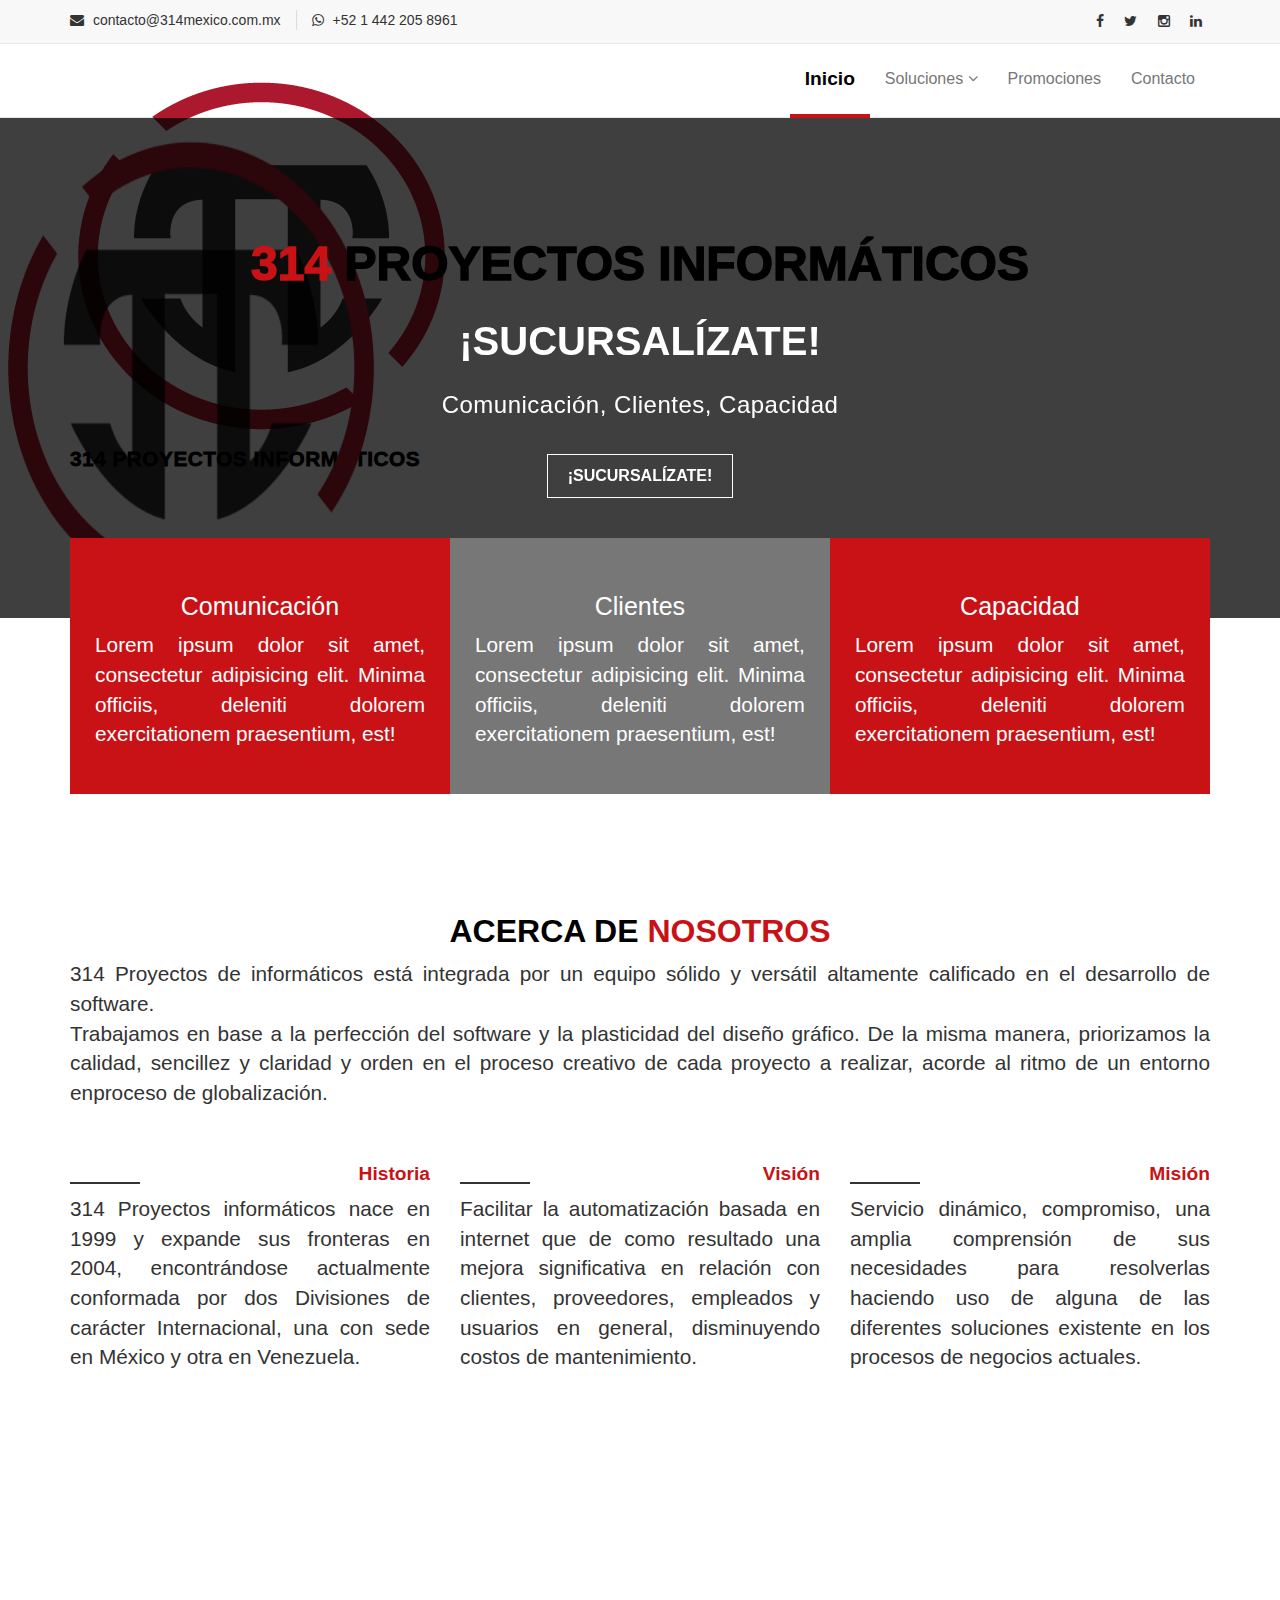
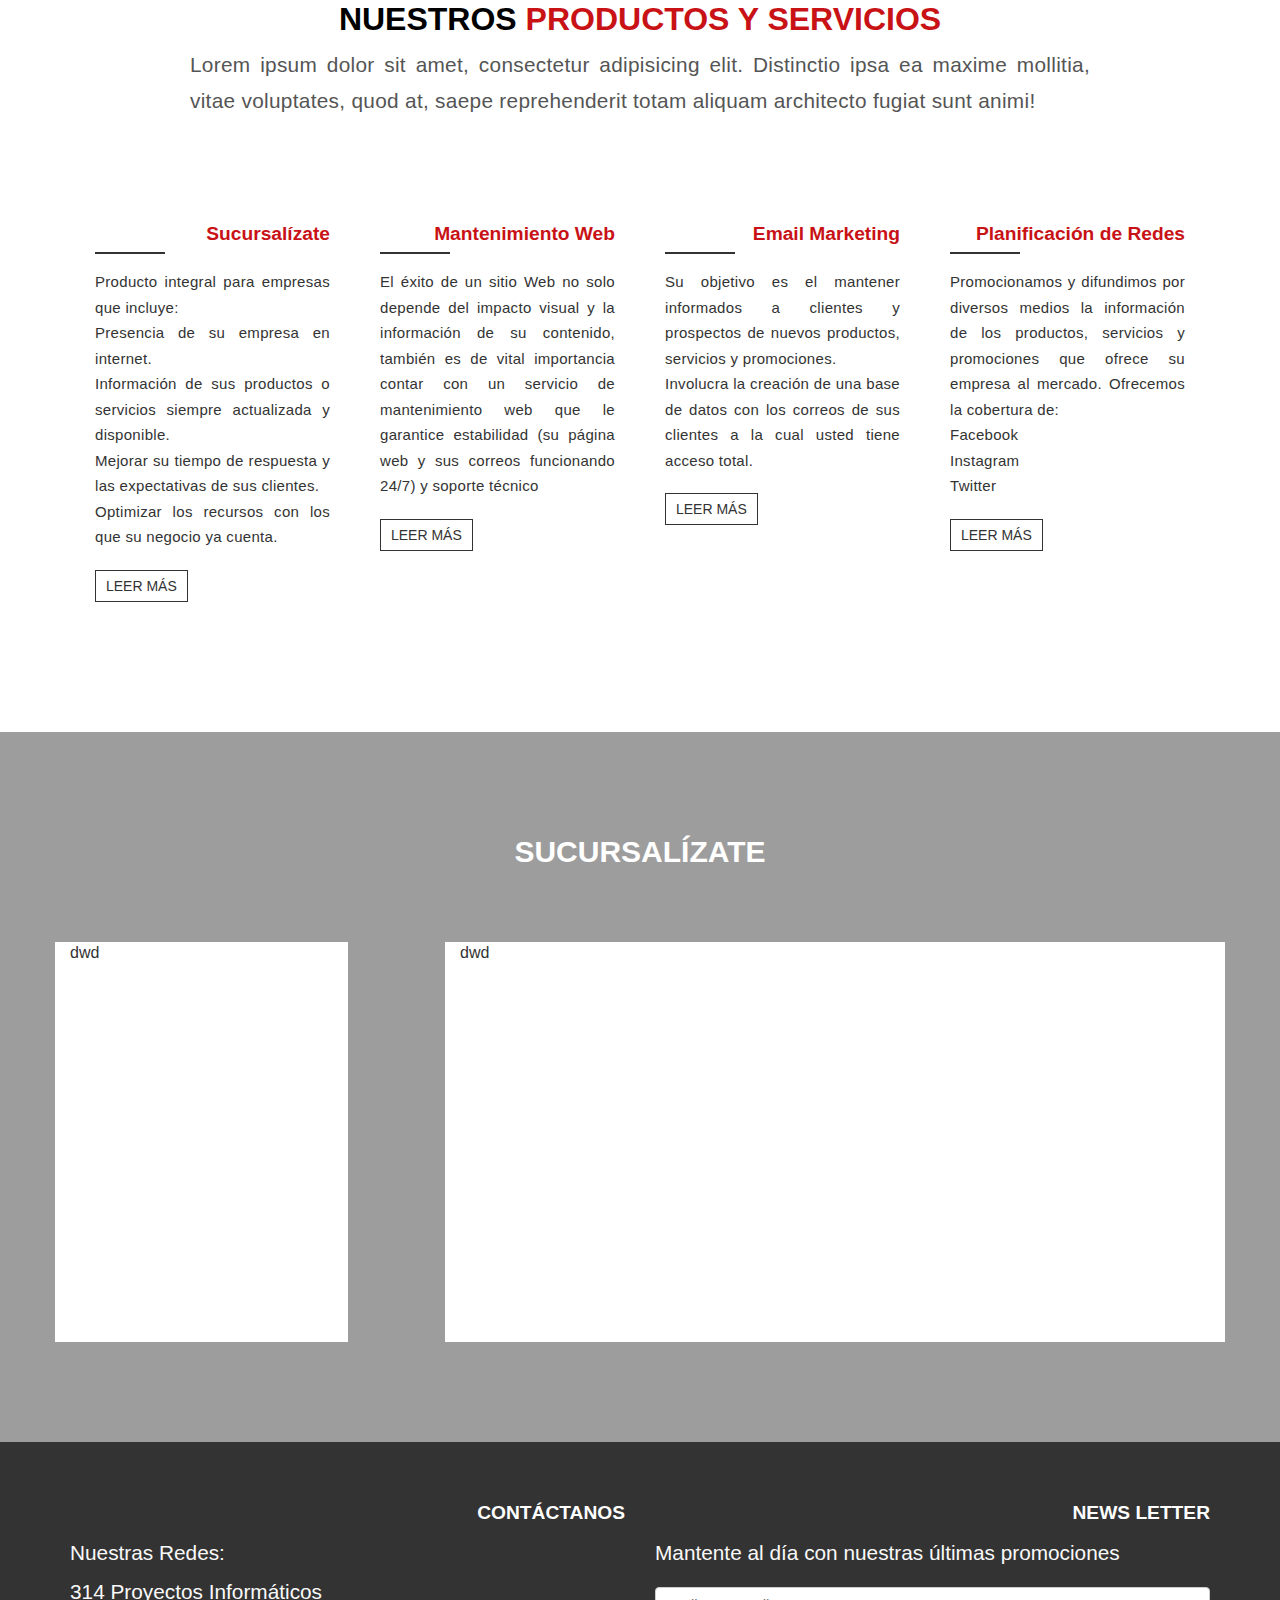
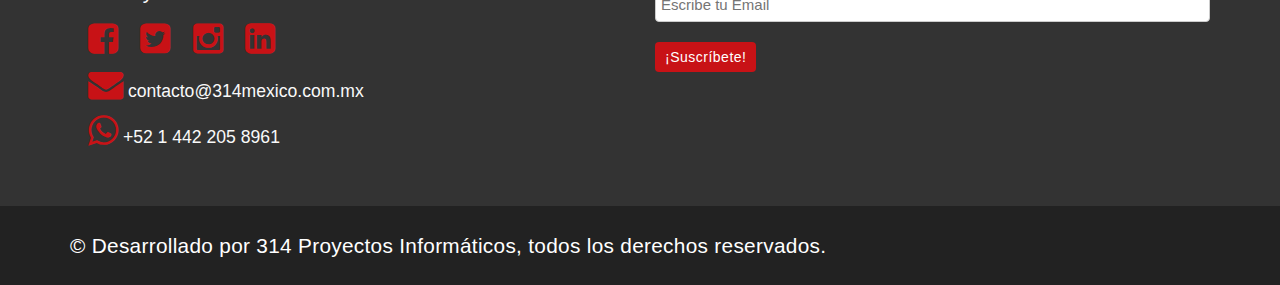
==== index.html @ fdbaba3a "cambios footer, menu, iconos, contacto, etc., Sofia" ====
<!DOCTYPE html>
<html lang="es">

<head>
  <meta charset="utf-8">
  <meta http-equiv="X-UA-Compatible" content="IE=edge">
  <meta name="viewport" content="width=device-width, initial-scale=1">
  <title>314 | Proyectos Informáticos</title>

  <!-- <link href="assets/css/normaliza.css" rel="stylesheet">-->
  <!-- Favicon -->
  <link rel="shortcut icon" href="assets/img/Logo.png" type="image/x-icon">

  <!-- Font awesome -->
  <link href="assets/css/font-awesome.css" rel="stylesheet">
  <!-- Bootstrap -->
  <link href="assets/css/bootstrap.css" rel="stylesheet">
  <!-- Slick slider -->
  <link rel="stylesheet" type="text/css" href="assets/css/slick.css">
  <!-- Fancybox slider -->
  <link rel="stylesheet" href="assets/css/jquery.fancybox.css" type="text/css" media="screen" />
  <!-- Theme color -->
  <link id="switcher" href="assets/css/theme-color/default-theme.css" rel="stylesheet">

  <!-- Main style sheet -->
  <link href="assets/css/style.css" rel="stylesheet">


  <!-- custom style sheet -->
  <link href="assets/css/custom.css" rel="stylesheet">



  <!-- Google Fonts -->
  <!-- <link href='https://fonts.googleapis.com/css?family=Montserrat:400,700' rel='stylesheet' type='text/css'>
  <link href='https://fonts.googleapis.com/css?family=Roboto:400,400italic,300,300italic,500,700' rel='stylesheet'
    type='text/css'>
    -->


  <!-- HTML5 shim and Respond.js for IE8 support of HTML5 elements and media queries -->
  <!-- WARNING: Respond.js doesn't work if you view the page via file:// -->
  <!--[if lt IE 9]>
      <script src="https://oss.maxcdn.com/html5shiv/3.7.2/html5shiv.min.js"></script>
      <script src="https://oss.maxcdn.com/respond/1.4.2/respond.min.js"></script>
    <![endif]-->

  <!-- Chat -->
  <script src="./assets/js/chatra.js"></script>

  <!-- Chat -->

</head>

<body>



  <!-- Start header  -->
  <header id="mu-header">
    <div class="container">
      <div class="row">
        <div class="col-lg-12 col-md-12">
          <div class="mu-header-area">
            <div class="row">
              <div class="col-lg-6 col-md-6 col-sm-6 col-xs-6">
                <div class="mu-header-top-left">
                  <div class="mu-top-email hand">
                    <i class="fa fa-envelope"></i>
                    <span>contacto@314mexico.com.mx</span>
                  </div>
                  <div class="mu-top-phone hand">
                    <i class="fa fa-whatsapp"></i>
                    <span>+52 1 442 205 8961</span>
                  </div>
                </div>
              </div>
              <div class="col-lg-6 col-md-6 col-sm-6 col-xs-6">
                <div class="mu-header-top-right">
                  <nav>
                    <ul class="mu-top-social-nav">
                      <li><a href="https://www.facebook.com/314-Proyectos-Informaticos-631594333932162/"><span
                            class="fa fa-facebook"></span></a></li>
                      <li><a href="https://twitter.com/314PI2"><span class="fa fa-twitter"></span></a></li>
                      <li><a href="https://www.instagram.com/314proyectosinformaticosmx/"><span
                            class="fa fa-instagram"></span></a></li>
                      <li><a href="https://www.linkedin.com/company/314pi"><span class="fa fa-linkedin"></span></a></li>
                    </ul>
                  </nav>
                </div>
              </div>
            </div>
          </div>
        </div>
      </div>
    </div>

    <div id="mu-menu">
      <nav class="navbar navbar-default" role="navigation">
        <div class="container">
          <div class="navbar-header">
            <!-- FOR MOBILE VIEW COLLAPSED BUTTON -->
            <button type="button" class="navbar-toggle collapsed" data-toggle="collapse" data-target="#navbar"
              aria-expanded="false" aria-controls="navbar">
              <span class="sr-only">Toggle navigation</span>
              <span class="icon-bar"></span>
              <span class="icon-bar"></span>
              <span class="icon-bar"></span>
            </button>
            <!-- LOGO -->
            <!-- TEXT BASED LOGO -->
            <a class="navbar-brand" href="index.html">
              <figure>
                <img src="./assets/img/Logo.png" alt="314 Proyectos Informáticos">
              </figure>
              <h1 id="logo-title">314 Proyectos Informáticos</h1>
            </a>
            <!-- IMG BASED LOGO  -->
            <!-- <a class="navbar-brand" href="index.html"><img src="assets/img/logo.png" alt="logo"></a> -->
          </div>
          <div id="navbar" class="navbar-collapse collapse">
            <ul id="top-menu" class="nav navbar-nav navbar-right main-nav">
              <li class="active"><a href="index.html">Inicio</a></li>
              <li class="dropdown">
                <a href="#" class="dropdown-toggle" data-toggle="dropdown">Soluciones <span
                    class="fa fa-angle-down"></span></a>
                <ul class="dropdown-menu" role="menu">
                  <li><a href="./sucursalizate.html">Sucursalízate</a></li>
                  <li><a href="./mantenimiento-web.html">Mantenimiento Web</a></li>
                  <li><a href="./email-marketing.html">Email Marketing</a></li>
                  <li><a href="./planificacion-redes.html">Planifiación de Redes</a></li>
                </ul>
              </li>
              <li><a href="./promociones.html">Promociones</a></li>
              <li><a href="./contacto.html">Contacto</a></li>
            </ul>
          </div>
          <!--/.nav-collapse -->
        </div>
      </nav>
    </div>

  </header>
  <!-- End header  -->

  <!-- Start Slider -->
  <section id="mu-slider">
    <!-- Start single slider item -->
    <div class="mu-slider-single">
      <div class="mu-slider-img">
        <figure class="mu-slider-img logo-background">
          <img src="./assets/img/Logo.png" alt="314 Proyectos Informáticos">
        </figure>
      </div>
      <div class="mu-slider-content">
        <h1 id="principal"><span>314</span> Proyectos Informáticos</h1>
        <h2 id="sucursalizate-title">¡Sucursalízate!</h2>
        <p>Comunicación, Clientes, Capacidad</p>
        <a href="#mu-latest-courses" id="sucursalizate" class="mu-read-more-btn">
          <span>¡Sucursalízate!</span>
        </a>
      </div>
    </div>
    <!-- End single slider item -->

  </section>
  <!-- End Slider -->


  <!-- Start service  -->
  <section id="mu-service">
    <div class="container">
      <div class="row">
        <div class="col-lg-12 col-md-12">
          <div class="mu-service-area">
            <!-- Start single service -->
            <div class="mu-service-single col-sm-12 col-xs-12">
              <h3>Comunicación</h3>
              <p>
                Lorem ipsum dolor sit amet, consectetur adipisicing elit. Minima officiis, deleniti dolorem
                exercitationem praesentium, est!
              </p>
            </div>
            <!-- End single service -->
            <!-- Start single service -->
            <div class="mu-service-single col-sm-12 col-xs-12">
              <h3>Clientes</h3>
              <p>
                Lorem ipsum dolor sit amet, consectetur adipisicing elit. Minima officiis, deleniti dolorem
                exercitationem praesentium, est!
              </p>
            </div>
            <!-- End single service -->
            <!-- Start single service -->
            <div class="mu-service-single col-sm-12 col-xs-12">
              <h3>Capacidad</h3>
              <p>
                Lorem ipsum dolor sit amet, consectetur adipisicing elit. Minima officiis, deleniti dolorem
                exercitationem praesentium, est!
              </p>
            </div>
            <!-- End single service -->
          </div>
        </div>
      </div>
    </div>
  </section>
  <!-- End service  -->

  <!-- Start about us -->
  <section id="mu-about-us">
    <div class="container">
      <div class="row">
        <div class="col-lg-12 col-md-12">
          <div class="mu-about-us-area">
            <div class="row">
              <div class="mu-title">
                <h3>Acerca de <span>nosotros</span></h3>
              </div>
            </div>
            <div class="row">
              <div class="col-lg-12 col-md-12">
                <p>
                  314 Proyectos de informáticos está integrada por un equipo sólido y versátil
                  altamente calificado en el desarrollo de software.
                  <br>
                  Trabajamos en base a la perfección del software y la plasticidad del diseño
                  gráfico. De la misma manera, priorizamos la calidad, sencillez y
                  claridad y orden en el proceso creativo de cada proyecto a realizar,
                  acorde al ritmo de un entorno enproceso de globalización.
                </p>
              </div>
            </div>
            <div class="row about-three">
              <div class="col-lg-4 col-md-4">
                <h4 class="obj">Historia</h4>
                <p>
                  314 Proyectos informáticos nace en 1999 y expande sus fronteras en 2004, encontrándose actualmente
                  conformada por dos Divisiones de carácter Internacional, una con sede en México y otra en Venezuela.
                </p>
              </div>
              <div class="col-lg-4 col-md-4">
                <h4 class="obj">Visión</h4>
                <p>
                  Facilitar la automatización basada en internet que de como resultado
                  una mejora significativa en relación con clientes, proveedores, empleados y
                  usuarios en general, disminuyendo costos de mantenimiento.
                </p>
              </div>
              <div class="col-lg-4 col-md-4">
                <h4 class="obj">Misión</h4>
                <p>
                  Servicio dinámico, compromiso, una amplia comprensión de
                  sus necesidades para resolverlas haciendo uso de alguna de las diferentes
                  soluciones existente en los procesos de negocios actuales.
                </p>
              </div>
            </div>
          </div>
        </div>
      </div>
    </div>
  </section>
  <!-- End about us -->

  <!-- Start features section -->
  <section id="mu-features">
    <div class="container">
      <div class="row">
        <div class="col-lg-12 col-md-12">
          <div class="mu-features-area">
            <!-- Start Title -->
            <div class="mu-title">
              <h3>Nuestros <span>productos y servicios</span></h3>
              <p>Lorem ipsum dolor sit amet, consectetur adipisicing elit. Distinctio ipsa ea maxime mollitia, vitae
                voluptates, quod at, saepe reprehenderit totam aliquam architecto fugiat sunt animi!</p>
            </div>
            <!-- End Title -->
            <!-- Start features content -->
            <div class="mu-features-content">
              <div class="row">
                <div class="col-lg-12">
                  <div class="col-lg-3 col-md-3 col-sm-6">
                    <div class="mu-single-feature">
                      <h4>Sucursalízate</h4>
                      <p>
                        Producto integral para empresas que incluye:
                        <br>
                        Presencia de su empresa en internet.
                        <br>
                        Información de sus productos o servicios siempre actualizada y disponible.
                        <br>
                        Mejorar su tiempo de respuesta y las expectativas de sus clientes.
                        <br>
                        Optimizar los recursos con los que su negocio ya cuenta.
                      </p>
                      <a href="./sucursalizate.html">Leer más</a>
                    </div>
                  </div>
                  <div class="col-lg-3 col-md-3 col-sm-6">
                    <div class="mu-single-feature">
                      <h4>Mantenimiento Web</h4>
                      <p>
                        El éxito de un sitio Web no solo depende del impacto visual y la información de su contenido,
                        también es de vital importancia contar con un servicio de mantenimiento web que le garantice
                        estabilidad (su página web y sus correos funcionando 24/7) y soporte técnico
                      </p>
                      <a href="./mantenimiento-web.html">Leer más</a>
                    </div>
                  </div>
                  <div class="col-lg-3 col-md-3 col-sm-6">
                    <div class="mu-single-feature">
                      <h4>Email Marketing</h4>
                      <p>
                        Su objetivo es el mantener informados a clientes y
                        prospectos de nuevos productos, servicios y promociones.
                        <br>
                        Involucra la creación de una base de datos con los correos de sus clientes
                        a la cual usted tiene acceso total.
                      </p>
                      <a href="./email-marketing.html">Leer más</a>
                    </div>
                  </div>
                  <div class="col-lg-3 col-md-3 col-sm-6">
                    <div class="mu-single-feature">
                      <h4>Planificación de Redes</h4>
                      <p>
                        Promocionamos y difundimos por diversos medios la información
                        de los productos, servicios y promociones que ofrece su empresa
                        al mercado.
                        Ofrecemos la cobertura de:
                        <br>Facebook
                        <br>Instagram
                        <br>Twitter
                      </p>
                      <a href="./planificacion-redes.html">Leer más</a>
                    </div>
                  </div>
                </div>
              </div>
            </div>
            <!-- End features content -->
          </div>
        </div>
      </div>
    </div>
  </section>
  <!-- End features section -->

  <!-- Start latest course section -->
  <section id="mu-latest-courses">
    <div class="container">
      <div class="row">
        <div class="col-lg-12 col-md-12">
          <div class="mu-latest-courses-area">
            <!-- Start Title -->
            <div class="mu-title">
              <h2>Sucursalízate</h2>
            </div>
            <!-- End Title -->
            <!-- Start latest course content -->
            <div class="row">

              <div class="col-lg-3 col-md-3 col-sm-10 col-xs-10 star starA">
                dwd
              </div>
              <div class="col-lg-8 col-md-8 col-lg-offset-1 col-md-offset-1 col-sm-10 col-xs-10 star starB">
                dwd
              </div>
            </div>

            <!-- End latest course content -->
          </div>
        </div>
      </div>
    </div>
  </section>
  <!-- End latest course section -->

  <!-- Start our teacher -->


  <!-- <section id="mu-our-teacher">
    <div class="container">
      <div class="row">
        <div class="col-md-12">
          <div class="mu-our-teacher-area"> -->
  <!-- begain title -->
  <!-- <div class="mu-title">
              <h3>Nuestros <span>Clientes</span></h3>
            </div> -->
  <!-- end title -->
  <!-- begain our teacher content -->
  <!-- <div class="mu-our-teacher-content">
              <div class="row">
                <div class="col-lg-3 col-md-3  col-sm-6">
                  <div class="mu-our-teacher-single">
                    <figure class="mu-our-teacher-img">
                      <img src="assets/img/teachers/teacher-01.png" alt="teacher img">
                      <div class="mu-our-teacher-social">
                        <a href="#"><span class="fa fa-facebook"></span></a>
                        <a href="#"><span class="fa fa-twitter"></span></a>
                        <a href="#"><span class="fa fa-linkedin"></span></a>
                        <a href="#"><span class="fa fa-google-plus"></span></a>
                      </div>
                    </figure>
                    <div class="mu-ourteacher-single-content">
                      <h4>Proyecto1</h4>
                    </div>
                  </div>
                </div>
                <div class="col-lg-3 col-md-3 col-sm-6">
                  <div class="mu-our-teacher-single">
                    <figure class="mu-our-teacher-img">
                      <img src="assets/img/teachers/teacher-02.png" alt="teacher img">
                      <div class="mu-our-teacher-social">
                        <a href="#"><span class="fa fa-facebook"></span></a>
                        <a href="#"><span class="fa fa-twitter"></span></a>
                        <a href="#"><span class="fa fa-linkedin"></span></a>
                        <a href="#"><span class="fa fa-google-plus"></span></a>
                      </div>
                    </figure>
                    <div class="mu-ourteacher-single-content">
                      <h4>Proyecto2</h4>
                    </div>
                  </div>
                </div>
                <div class="col-lg-3 col-md-3 col-sm-6">
                  <div class="mu-our-teacher-single">
                    <figure class="mu-our-teacher-img">
                      <img src="assets/img/teachers/teacher-03.png" alt="teacher img">
                      <div class="mu-our-teacher-social">
                        <a href="#"><span class="fa fa-facebook"></span></a>
                        <a href="#"><span class="fa fa-twitter"></span></a>
                        <a href="#"><span class="fa fa-linkedin"></span></a>
                        <a href="#"><span class="fa fa-google-plus"></span></a>
                      </div>
                    </figure>
                    <div class="mu-ourteacher-single-content">
                      <h4>Proyecto3</h4>
                    </div>
                  </div>
                </div>
                <div class="col-lg-3 col-md-3 col-sm-6">
                  <div class="mu-our-teacher-single">
                    <figure class="mu-our-teacher-img">
                      <img src="assets/img/teachers/teacher-04.png" alt="teacher img">
                      <div class="mu-our-teacher-social">
                        <a href="#"><span class="fa fa-facebook"></span></a>
                        <a href="#"><span class="fa fa-twitter"></span></a>
                        <a href="#"><span class="fa fa-linkedin"></span></a>
                        <a href="#"><span class="fa fa-google-plus"></span></a>
                      </div>
                    </figure>
                    <div class="mu-ourteacher-single-content">
                      <h4>Proyecto4</h4>
                    </div>
                  </div>
                </div>
              </div>
            </div> -->
  <!-- End our teacher content -->
  <!-- </div>
        </div>
      </div>
    </div>
  </section> -->


  <!-- End our teacher -->


  <!--START SCROLL TOP BUTTON -->
  <!-- <a class="scrollToTop" href="#">
    <i class="fa fa-angle-up"></i>
  </a> -->
  <!-- END SCROLL TOP BUTTON -->

  <!-- Start footer -->
  <footer id="mu-footer">
    <!-- start footer top -->
    <div class="mu-footer-top">
      <div class="container">
        <div class="mu-footer-top-area">
          <div class="row">
            <div class="col-lg-6">
              <div class="mu-footer-widget">
                <h4>Contáctanos</h4>
                <ul>
                    <li>
                        <p>
                            Nuestras Redes:
                        </p>
                      </li>
                  <li>
                    <p>
                        314 Proyectos Informáticos
                    </p>
                  </li>
                  <li>
                    <a href="https://www.facebook.com/314-Proyectos-Informaticos-631594333932162/">
                      <i class="fa fa-facebook-square"></i>
                    </a>
                    <a href="https://twitter.com/314PI2">
                      <i class="fa fa-twitter-square"></i>
                    </a>
                    <a href="https://www.instagram.com/314proyectosinformaticosmx/">
                      <i class="fa fa-instagram"></i>
                    </a>
                    <a href="https://www.linkedin.com/company/314pi">
                      <i class="fa fa-linkedin-square"></i>
                    </a>
                  </li>
                  <li class="hand">
                    <a>
                      <i class="fa fa-envelope"> </i>
                      <span> contacto@314mexico.com.mx</span>
                    </a>
                  </li>
                  <li class="hand">
                    <a>
                      <i class="fa fa-whatsapp"> </i>
                      <span>+52 1 442 205 8961</span>
                    </a>
                  </li>
                </ul>
              </div>
            </div>
            <div class="col-lg-6">
              <div class="mu-footer-widget">
                <h4>News letter</h4>
                <p>Mantente al día con nuestras últimas promociones</p>
                <form class="mu-subscribe-form">
                  <input type="email" placeholder="Escribe tu Email">
                  <button class="mu-subscribe-btn" type="submit">¡Suscríbete!</button>
                </form>
              </div>
            </div>

          </div>
        </div>
      </div>
    </div>
    <!-- end footer top -->
    <!-- start footer bottom -->
    <div class="mu-footer-bottom">
      <div class="container">
        <div class="mu-footer-bottom-area">
          <p>&copy; Desarrollado por 314 Proyectos Informáticos, todos los derechos reservados.</p>
        </div>
      </div>
    </div>
    <!-- end footer bottom -->
  </footer>
  <!-- End footer -->

  <!-- jQuery library -->
  <script src="assets/js/jquery.min.js"></script>
  <!-- Include all compiled plugins (below), or include individual files as needed -->
  <script src="assets/js/bootstrap.js"></script>
  <!-- Slick slider -->
  <script type="text/javascript" src="assets/js/slick.js"></script>
  <!-- Counter -->
  <script type="text/javascript" src="assets/js/waypoints.js"></script>
  <script type="text/javascript" src="assets/js/jquery.counterup.js"></script>
  <!-- Mixit slider -->
  <script type="text/javascript" src="assets/js/jquery.mixitup.js"></script>
  <!-- Add fancyBox -->
  <script type="text/javascript" src="assets/js/jquery.fancybox.pack.js"></script>


  <!-- Custom js -->
  <script src="assets/js/custom.js"></script>

</body>

</html>
---- assets/css/normaliza.css ----
/*! normalize.css v8.0.1 | MIT License | github.com/necolas/normalize.css */

/* Document
   ========================================================================== */

/**
 * 1. Correct the line height in all browsers.
 * 2. Prevent adjustments of font size after orientation changes in iOS.
 */

html {
  line-height: 1.15; /* 1 */
  -webkit-text-size-adjust: 100%; /* 2 */
}

/* Sections
   ========================================================================== */

/**
 * Remove the margin in all browsers.
 */

body {
  margin: 0;
}

/**
 * Render the `main` element consistently in IE.
 */

main {
  display: block;
}

/**
 * Correct the font size and margin on `h1` elements within `section` and
 * `article` contexts in Chrome, Firefox, and Safari.
 */

h1 {
  font-size: 2em;
  margin: 0.67em 0;
}

/* Grouping content
   ========================================================================== */

/**
 * 1. Add the correct box sizing in Firefox.
 * 2. Show the overflow in Edge and IE.
 */

hr {
  box-sizing: content-box; /* 1 */
  height: 0; /* 1 */
  overflow: visible; /* 2 */
}

/**
 * 1. Correct the inheritance and scaling of font size in all browsers.
 * 2. Correct the odd `em` font sizing in all browsers.
 */

pre {
  font-family: monospace, monospace; /* 1 */
  font-size: 1em; /* 2 */
}

/* Text-level semantics
   ========================================================================== */

/**
 * Remove the gray background on active links in IE 10.
 */

a {
  background-color: transparent;
}

/**
 * 1. Remove the bottom border in Chrome 57-
 * 2. Add the correct text decoration in Chrome, Edge, IE, Opera, and Safari.
 */

abbr[title] {
  border-bottom: none; /* 1 */
  text-decoration: underline; /* 2 */
  text-decoration: underline dotted; /* 2 */
}

/**
 * Add the correct font weight in Chrome, Edge, and Safari.
 */

b,
strong {
  font-weight: bolder;
}

/**
 * 1. Correct the inheritance and scaling of font size in all browsers.
 * 2. Correct the odd `em` font sizing in all browsers.
 */

code,
kbd,
samp {
  font-family: monospace, monospace; /* 1 */
  font-size: 1em; /* 2 */
}

/**
 * Add the correct font size in all browsers.
 */

small {
  font-size: 80%;
}

/**
 * Prevent `sub` and `sup` elements from affecting the line height in
 * all browsers.
 */

sub,
sup {
  font-size: 75%;
  line-height: 0;
  position: relative;
  vertical-align: baseline;
}

sub {
  bottom: -0.25em;
}

sup {
  top: -0.5em;
}

/* Embedded content
   ========================================================================== */

/**
 * Remove the border on images inside links in IE 10.
 */

img {
  border-style: none;
}

/* Forms
   ========================================================================== */

/**
 * 1. Change the font styles in all browsers.
 * 2. Remove the margin in Firefox and Safari.
 */

button,
input,
optgroup,
select,
textarea {
  font-family: inherit; /* 1 */
  font-size: 100%; /* 1 */
  line-height: 1.15; /* 1 */
  margin: 0; /* 2 */
}

/**
 * Show the overflow in IE.
 * 1. Show the overflow in Edge.
 */

button,
input { /* 1 */
  overflow: visible;
}

/**
 * Remove the inheritance of text transform in Edge, Firefox, and IE.
 * 1. Remove the inheritance of text transform in Firefox.
 */

button,
select { /* 1 */
  text-transform: none;
}

/**
 * Correct the inability to style clickable types in iOS and Safari.
 */

button,
[type="button"],
[type="reset"],
[type="submit"] {
  -webkit-appearance: button;
}

/**
 * Remove the inner border and padding in Firefox.
 */

button::-moz-focus-inner,
[type="button"]::-moz-focus-inner,
[type="reset"]::-moz-focus-inner,
[type="submit"]::-moz-focus-inner {
  border-style: none;
  padding: 0;
}

/**
 * Restore the focus styles unset by the previous rule.
 */

button:-moz-focusring,
[type="button"]:-moz-focusring,
[type="reset"]:-moz-focusring,
[type="submit"]:-moz-focusring {
  outline: 1px dotted ButtonText;
}

/**
 * Correct the padding in Firefox.
 */

fieldset {
  padding: 0.35em 0.75em 0.625em;
}

/**
 * 1. Correct the text wrapping in Edge and IE.
 * 2. Correct the color inheritance from `fieldset` elements in IE.
 * 3. Remove the padding so developers are not caught out when they zero out
 *    `fieldset` elements in all browsers.
 */

legend {
  box-sizing: border-box; /* 1 */
  color: inherit; /* 2 */
  display: table; /* 1 */
  max-width: 100%; /* 1 */
  padding: 0; /* 3 */
  white-space: normal; /* 1 */
}

/**
 * Add the correct vertical alignment in Chrome, Firefox, and Opera.
 */

progress {
  vertical-align: baseline;
}

/**
 * Remove the default vertical scrollbar in IE 10+.
 */

textarea {
  overflow: auto;
}

/**
 * 1. Add the correct box sizing in IE 10.
 * 2. Remove the padding in IE 10.
 */

[type="checkbox"],
[type="radio"] {
  box-sizing: border-box; /* 1 */
  padding: 0; /* 2 */
}

/**
 * Correct the cursor style of increment and decrement buttons in Chrome.
 */

[type="number"]::-webkit-inner-spin-button,
[type="number"]::-webkit-outer-spin-button {
  height: auto;
}

/**
 * 1. Correct the odd appearance in Chrome and Safari.
 * 2. Correct the outline style in Safari.
 */

[type="search"] {
  -webkit-appearance: textfield; /* 1 */
  outline-offset: -2px; /* 2 */
}

/**
 * Remove the inner padding in Chrome and Safari on macOS.
 */

[type="search"]::-webkit-search-decoration {
  -webkit-appearance: none;
}

/**
 * 1. Correct the inability to style clickable types in iOS and Safari.
 * 2. Change font properties to `inherit` in Safari.
 */

::-webkit-file-upload-button {
  -webkit-appearance: button; /* 1 */
  font: inherit; /* 2 */
}

/* Interactive
   ========================================================================== */

/*
 * Add the correct display in Edge, IE 10+, and Firefox.
 */

details {
  display: block;
}

/*
 * Add the correct display in all browsers.
 */

summary {
  display: list-item;
}

/* Misc
   ========================================================================== */

/**
 * Add the correct display in IE 10+.
 */

template {
  display: none;
}

/**
 * Add the correct display in IE 10.
 */

[hidden] {
  display: none;
}
---- assets/css/theme-color/default-theme.css ----
/*=======================================
Template Design By MarkUps.
Author URI : http://www.markups.io/
========================================*/
.scrollToTop {
  background-color: #C81216;
  border: 2px solid #C81216;
}

.mu-read-more-btn:hover, .mu-read-more-btn:focus {
  background-color: #C81216;
  border-color: #C81216;
}

.mu-post-btn:hover, .mu-post-btn:focus {
  background-color: #C81216;
  border-color: #C81216;
}

#mu-header .mu-header-area .mu-header-top-right .mu-top-social-nav li a:hover, #mu-header .mu-header-area .mu-header-top-right .mu-top-social-nav li a:focus {
  color: #C81216;
}

#mu-menu .navbar-header .navbar-brand i {
  color: #C81216;
}
#mu-menu .navbar-default .navbar-nav li > a:hover, #mu-menu .navbar-default .navbar-nav li > a:focus {
  border-color: #C81216;
  color: #C81216;
}
#mu-menu .navbar-default .navbar-nav li .dropdown-menu {
  border-top: 2px solid #C81216;
}
#mu-menu .navbar-default .navbar-nav li .dropdown-menu li a:hover, #mu-menu .navbar-default .navbar-nav li .dropdown-menu li a:focus {
  background-color: #C81216;
}
#mu-menu .navbar-default .navbar-nav .open a:hover, #mu-menu .navbar-default .navbar-nav .open a:focus {
  background-color: #C81216;
}

#mu-menu .navbar-default .navbar-nav > .active > a, #mu-menu .navbar-default .navbar-nav > .active > a:hover, #mu-menu .navbar-default .navbar-nav > .active > a:focus {
  color: #C81216;
  border-bottom: 2px solid #C81216;
  background-color: transparent;
}

#mu-search .mu-search-area .mu-search-close {
  background-color: #C81216;
}

#mu-slider .mu-slider-single .mu-slider-content span {
  background-color: #C81216;
}
#mu-slider .slick-prev,
#mu-slider .slick-next {
  background-color: #C81216;
}

#mu-features .mu-features-area .mu-features-content .mu-single-feature span {
  color: #C81216;
  border: 1px solid #C81216;
}
#mu-features .mu-features-area .mu-features-content .mu-single-feature a:hover, #mu-features .mu-features-area .mu-features-content .mu-single-feature a:focus {
  color: #C81216;
  border-color: #C81216;
}

#mu-latest-courses .mu-latest-courses-area .mu-latest-courses-content .slick-dots .slick-active {
  background-color: #C81216;
}

.mu-latest-course-single .mu-latest-course-img .mu-latest-course-imgcaption a:hover, .mu-latest-course-single .mu-latest-course-img .mu-latest-course-imgcaption a:focus {
  color: #C81216;
}
.mu-latest-course-single .mu-latest-course-single-content h4 a:hover, .mu-latest-course-single .mu-latest-course-single-content h4 a:focus {
  color: #C81216;
}
.mu-latest-course-single .mu-latest-course-single-content .mu-latest-course-single-contbottom .mu-course-details {
  color: #C81216;
}

#mu-our-teacher .mu-our-teacher-area .mu-our-teacher-content .mu-our-teacher-single .mu-our-teacher-img .mu-our-teacher-social {
  background-color: #C81216;
}
#mu-our-teacher .mu-our-teacher-area .mu-our-teacher-content .mu-our-teacher-single .mu-our-teacher-img .mu-our-teacher-social a:hover, #mu-our-teacher .mu-our-teacher-area .mu-our-teacher-content .mu-our-teacher-single .mu-our-teacher-img .mu-our-teacher-social a:focus {
  color: #C81216;
}

#mu-testimonial .mu-testimonial-area .mu-testimonial-content .mu-testimonial-item .mu-testimonial-info span {
  color: #C81216;
}
#mu-testimonial .mu-testimonial-area .mu-testimonial-content .slick-dots .slick-active {
  background-color: #C81216;
}

.mu-blog-single-item .mu-blog-single-img .mu-blog-caption h3 a:hover {
  color: #C81216;
}
.mu-blog-single-item .mu-blog-meta a:hover, .mu-blog-single-item .mu-blog-meta a:focus {
  color: #C81216;
}
.mu-blog-single-item .mu-blog-description a:hover, .mu-blog-single-item .mu-blog-description a:focus {
  border-color: #C81216;
}

#mu-page-breadcrumb .mu-page-breadcrumb-area .breadcrumb .active {
  color: #C81216;
}

#mu-course-content {
  background-color: #f8f8f8;
  display: inline;
  float: left;
  padding: 100px 0;
  width: 100%;
}
#mu-course-content .mu-course-content-area {
  display: inline;
  float: left;
  width: 100%;
}
#mu-course-content .mu-course-content-area .mu-course-container {
  display: inline;
  float: left;
  width: 100%;
}
#mu-course-content .mu-course-content-area .mu-course-container .mu-latest-course-single {
  border: 1px solid #ccc;
  margin-bottom: 30px;
}
#mu-course-content .mu-course-content-area .mu-sidebar .mu-single-sidebar .mu-sidebar-catg li a:hover, #mu-course-content .mu-course-content-area .mu-sidebar .mu-single-sidebar .mu-sidebar-catg li a:focus {
  color: #C81216;
}
#mu-course-content .mu-course-content-area .mu-sidebar .mu-single-sidebar .mu-sidebar-popular-courses .media .media-body .media-heading a:hover, #mu-course-content .mu-course-content-area .mu-sidebar .mu-single-sidebar .mu-sidebar-popular-courses .media .media-body .media-heading a:focus {
  color: #C81216;
}
#mu-course-content .mu-course-content-area .mu-sidebar .mu-single-sidebar .tag-cloud a:hover, #mu-course-content .mu-course-content-area .mu-sidebar .mu-single-sidebar .tag-cloud a:focus {
  color: #C81216;
  border-color: #C81216;
}

.mu-pagination .pagination li a:hover, .mu-pagination .pagination li a:focus {
  background-color: #C81216;
  border-color: #C81216;
}
.mu-pagination .pagination .active a {
  background-color: #C81216;
  border-color: #C81216;
}

.mu-related-item {
  display: inline;
  float: left;
  margin-top: 30px;
  width: 100%;
}
.mu-related-item .mu-related-item-area #mu-related-item-slide .slick-prev,
.mu-related-item .mu-related-item-area #mu-related-item-slide .slick-next {
  background-color: #C81216;
}

.mu-blog-single .mu-blog-single-item .mu-blog-tags .mu-news-single-tagnav li a:hover, .mu-blog-single .mu-blog-single-item .mu-blog-tags .mu-news-single-tagnav li a:focus {
  color: #C81216;
}
.mu-blog-single .mu-blog-single-item .mu-blog-social .mu-news-social-nav li a:hover, .mu-blog-single .mu-blog-single-item .mu-blog-social .mu-news-social-nav li a:focus {
  background-color: #C81216;
  border-color: #C81216;
}

.mu-blog-single-navigation a:hover, .mu-blog-single-navigation a:focus {
  background-color: #C81216;
  border-color: #C81216;
}

.mu-comments-area {
  display: inline;
  float: left;
  width: 100%;
  margin-top: 20px;
}
.mu-comments-area h3 {
  margin-bottom: 20px;
  padding: 20px;
  border-bottom: 1px solid #ccc;
  padding-left: 0;
}
.mu-comments-area .comments .commentlist li .reply-btn:hover, .mu-comments-area .comments .commentlist li .reply-btn:focus {
  background-color: #C81216;
  border-color: #C81216;
}
.mu-comments-area .comments .commentlist li .author-tag {
  background-color: #C81216;
}
.mu-comments-area .comments .comments-pagination li a:hover, .mu-comments-area .comments .comments-pagination li a:focus {
  color: #C81216;
}

#mu-gallery .mu-gallery-area .mu-gallery-content {
  width: 100%;
}
#mu-gallery .mu-gallery-area .mu-gallery-content .mu-gallery-top ul li {
  background-color: #C81216;
  border: 1px solid #C81216;
}
#mu-gallery .mu-gallery-area .mu-gallery-content .mu-gallery-top ul li:hover, #mu-gallery .mu-gallery-area .mu-gallery-content .mu-gallery-top ul li:focus {
  color: #C81216;
  border-color: #C81216;
}
#mu-gallery .mu-gallery-area .mu-gallery-content .mu-gallery-top ul .active {
  color: #C81216;
  border-color: #C81216;
}
#mu-gallery .mu-gallery-area .mu-gallery-content .mu-gallery-body ul li .mu-single-gallery .mu-single-gallery-item .mu-single-gallery-info .mu-single-gallery-info-inner a {
  background-color: #C81216;
}

#mu-contact .mu-contact-area .mu-contact-content .mu-contact-left .contactform input[type="text"]:focus,
#mu-contact .mu-contact-area .mu-contact-content .mu-contact-left .contactform input[type="email"]:focus,
#mu-contact .mu-contact-area .mu-contact-content .mu-contact-left .contactform input[type="url"]:focus {
  border-color: #C81216;
}
#mu-contact .mu-contact-area .mu-contact-content .mu-contact-left .contactform textarea:focus {
  border-color: #C81216;
}

#mu-error .mu-error-area h2 {
  color: #C81216;
}

#mu-footer .mu-footer-top .mu-footer-top-area .mu-footer-widget ul li a:hover, #mu-footer .mu-footer-top .mu-footer-top-area .mu-footer-widget ul li a:focus {
  color: #C81216;
}
#mu-footer .mu-footer-top .mu-footer-top-area .mu-footer-widget .mu-subscribe-form input[type="email"]:focus {
  border-color: #C81216;
}
#mu-footer .mu-footer-top .mu-footer-top-area .mu-footer-widget .mu-subscribe-form .mu-subscribe-btn {
  background-color: #C81216;
}

/*=======================================
Template Design By MarkUps.
Author URI : http://www.markups.io/
========================================*/
---- assets/css/style.css ----
/*
  Template Name: Varsity
  Author : MarkUps
  Author URI: http://www.markups.io/
  Version: 1.0
  Tags: light, white, education, online education, school, college, university multi page, custom-colors, Bootstrap, responsive, html5, css3, Sass, template, web template

*/

/* Table of Content
==================================================
#BASIC TYPOGRAPHY
#HEADER SECTION
#NAVBAR SECTION
#SLIDER SECTION
#SERVICE SECTION
#ABOUT US SECTION
#COUNTER SECTION
#FEATURES SECTION
#LATEST COURSES SECTION
#TEACHER SECTION
#TESTIMONIAL SECTION
#FROM BLOG SECTION
# COURSES PAGE
#BLOG PAGE
#GALLERY PAGE
#CONTACT PAGE
#ERROR  PAGE
#FOOTER SECTION
#RESPONSIVE DESIGN
*/

/* BASE - Base tyles, Variables, Mixins, etc. */
body {
  background-color: #ffffff;
  font-family: "Roboto", sans-serif;
  color: #333333;
  font-size: 16px;
  overflow-x: hidden;
}

.no-padding {
  padding: 0;
}

.no-border {
  border: none;
}

/* MODULES - Individual site components */
ul {
  padding: 0;
  margin: 0;
  list-style: none;
}

a {
  text-decoration: none;
  color: #333333;
}

a:hover,
a:focus {
  outline: none;
  text-decoration: none;
}

h1, h2, h3, h4, h5, h6 {
  font-family: "Montserrat", sans-serif;
}

h2 {
  font-size: 30px;
  font-weight: 700;
  line-height: 40px;
  margin: 0;
}

img {
  border: none;
}

.mu-read-more-btn {
  border: 1px solid #fff;
  color: #fff;
  display: inline-block;
  margin-top: 10px;
  padding: 10px 20px;
  text-transform: uppercase;
  -webkit-transition: all 0.5s;
  -moz-transition: all 0.5s;
  -ms-transition: all 0.5s;
  -o-transition: all 0.5s;
  transition: all 0.5s;
}
.mu-read-more-btn:hover, .mu-read-more-btn:focus {
  color: #fff;
}

.mu-post-btn {
  background-color: transparent;
  border: 1px solid #ccc;
  display: inline-block;
  font-size: 16px;
  padding: 10px 18px;
  -webkit-transition: all 0.5s;
  -moz-transition: all 0.5s;
  -ms-transition: all 0.5s;
  -o-transition: all 0.5s;
  transition: all 0.5s;
}
.mu-post-btn:hover, .mu-post-btn:focus {
  color: #fff;
}

/* LAYOUTS - Page layout styles */
/*==================
 HEADER SECTION
====================*/
#mu-header {
  background-color: #f8f8f8;
  display: inline;
  float: left;
  width: 100%;
}
#mu-header .mu-header-area {
  display: inline;
  float: left;
  padding: 10px 0;
  width: 100%;
}
#mu-header .mu-header-area .mu-header-top-left {
  display: inline;
  float: left;
  width: 100%;
}
#mu-header .mu-header-area .mu-header-top-left .mu-top-email {
  display: inline;
  float: left;
  font-size: 14px;
}
#mu-header .mu-header-area .mu-header-top-left .mu-top-email i {
  margin-right: 5px;
}
#mu-header .mu-header-area .mu-header-top-left .mu-top-phone {
  border-left: 1px solid #ddd;
  display: inline;
  font-size: 14px;
  float: left;
  margin-left: 15px;
  padding-left: 15px;
}
#mu-header .mu-header-area .mu-header-top-left .mu-top-phone i {
  margin-right: 5px;
}
#mu-header .mu-header-area .mu-header-top-right {
  display: inline;
  float: left;
  text-align: right;
  width: 100%;
}
#mu-header .mu-header-area .mu-header-top-right .mu-top-social-nav {
  display: inline-block;
}
#mu-header .mu-header-area .mu-header-top-right .mu-top-social-nav li {
  display: inline-block;
}
#mu-header .mu-header-area .mu-header-top-right .mu-top-social-nav li a {
  display: inline-block;
  font-size: 14px;
  padding: 0 8px;
  -webkit-transition: all 0.5s;
  -moz-transition: all 0.5s;
  -ms-transition: all 0.5s;
  -o-transition: all 0.5s;
  transition: all 0.5s;
}

/*==================
 NAVBAR SECTION
====================*/
#mu-menu {
  display: inline;
  float: left;
  width: 100%;
}
#mu-menu .navbar-header .navbar-brand {
  color: #333;
  font-family: "Montserrat", sans-serif;
  font-size: 26px;
  font-weight: bold;
  text-transform: uppercase;
  padding-top: 20px;
  letter-spacing: 0.5px;
}
#mu-menu .navbar-header .navbar-brand i {
  font-size: 35px;
}
#mu-menu .navbar-header .navbar-brand span {
  margin-left: 4px;
}
#mu-menu .navbar-default {
  background-color: #fff;
  border-radius: 0;
  border-left: none;
  border-right: none;
  margin-bottom: 0px;
}
#mu-menu .navbar-default .navbar-nav li > a {
  border-bottom: 2px solid transparent;
  padding-bottom: 25px;
  padding-top: 25px;
  margin-bottom: -1px;
  -webkit-transition: all 0.5s;
  -moz-transition: all 0.5s;
  -ms-transition: all 0.5s;
  -o-transition: all 0.5s;
  transition: all 0.5s;
}
#mu-menu .navbar-default .navbar-nav li #mu-search-icon:hover, #mu-menu .navbar-default .navbar-nav li #mu-search-icon:focus {
  border: none;
}
#mu-menu .navbar-default .navbar-nav li .dropdown-menu {
  border-radius: 0px;
}
#mu-menu .navbar-default .navbar-nav li .dropdown-menu li a {
  color: #333333;
  padding-top: 10px;
  padding-bottom: 10px;
}
#mu-menu .navbar-default .navbar-nav li .dropdown-menu li a:hover, #mu-menu .navbar-default .navbar-nav li .dropdown-menu li a:focus {
  color: #fff;
}
#mu-menu .navbar-default .navbar-nav .open a:hover, #mu-menu .navbar-default .navbar-nav .open a:focus {
  color: #fff;
}

/* ALL SECTION */
/*scrol to top*/
.scrollToTop {
  border-radius: 4px;
  bottom: 60px;
  color: #fff;
  display: none;
  font-size: 30px;
  line-height: 50px;
  height: 50px;
  font-family: "Montserrat", sans-serif;
  padding: 5px 0;
  position: fixed;
  right: 20px;
  text-align: center;
  text-decoration: none;
  width: 50px;
  z-index: 999;
  -webkit-transition: all 0.5s ease 0s;
  -moz-transition: all 0.5s ease 0s;
  -ms-transition: all 0.5s ease 0s;
  -o-transition: all 0.5s ease 0s;
  transition: all 0.5s ease 0s;
}
.scrollToTop i {
  display: block;
}
.scrollToTop span {
  display: block;
  text-transform: uppercase;
  font-size: 14px;
  font-weight: bold;
}

.scrollToTop:hover,
.scrollToTop:focus {
  color: #fff;
}

#mu-search {
  background-color: rgba(0, 0, 0, 0.9);
  height: 100%;
  left: 0;
  opacity: 1;
  position: fixed;
  top: 0;
  transform: translateY(-100%) scale(0);
  -webkit-transition: all 0.5s ease-in-out 0s;
  -moz-transition: all 0.5s ease-in-out 0s;
  -ms-transition: all 0.5s ease-in-out 0s;
  -o-transition: all 0.5s ease-in-out 0s;
  transition: all 0.5s ease-in-out 0s;
  width: 100%;
  z-index: 99999;
}
#mu-search .mu-search-area {
  display: inline;
  float: left;
  width: 100%;
  padding: 20% 0;
  text-align: center;
}
#mu-search .mu-search-area .mu-search-close {
  border: none;
  color: #fff;
  display: inline-block;
  font-size: 25px;
  outline: none;
  height: 50px;
  line-height: 50px;
  position: absolute;
  right: 100px;
  text-align: center;
  top: 50px;
  width: 50px;
}
#mu-search .mu-search-area .mu-search-form input[type="search"] {
  background: transparent none repeat scroll 0 0;
  border: medium none;
  color: #fff;
  font-size: 45px;
  font-family: "Montserrat", sans-serif;
  height: 100px;
  outline: medium none;
  text-align: center;
  width: 100%;
}

#mu-search.mu-search-open {
  transform: translateY(0) scale(1);
}

/*==================
 SLIDER SECTION
====================*/
#mu-slider {
  display: inline;
  float: left;
  width: 100%;
}
#mu-slider .mu-slider-single {
  display: inline;
  float: left;
  width: 100%;
  position: relative;
}
#mu-slider .mu-slider-single .mu-slider-img {
  display: inline;
  float: left;
  width: 100%;
  height: 500px;
}
#mu-slider .mu-slider-single .mu-slider-img:after {
  background-color: rgba(0, 0, 0, 0.5);
  content: '';
  position: absolute;
  left: 0;
  right: 0;
  top: 0;
  bottom: 0;
}
#mu-slider .mu-slider-single .mu-slider-img figure {
  height: 100%;
  width: 100%;
}
#mu-slider .mu-slider-single .mu-slider-img figure img {
  width: 100%;
  height: 100%;
}
#mu-slider .mu-slider-single .mu-slider-content {
  color: #fff;
  position: absolute;
  left: 0;
  right: 0;
  top: 20%;
  padding: 0 15%;
  width: 100%;
  text-align: center;
  height: 100%;
}
#mu-slider .mu-slider-single .mu-slider-content h4 {
  letter-spacing: 1px;
  margin-bottom: 0;
}
#mu-slider .mu-slider-single .mu-slider-content span {
  display: inline-block;
  height: 1px;
}
#mu-slider .mu-slider-single .mu-slider-content h2 {
  font-size: 50px;
  line-height: 80px;
  margin-bottom: 10px;
}
#mu-slider .mu-slider-single .mu-slider-content p {
  font-size: 18px;
  letter-spacing: 0.5px;
  line-height: 28px;
}
#mu-slider .mu-slider-single .mu-slider-content a {
  margin-top: 25px;
}
#mu-slider .slick-prev,
#mu-slider .slick-next {
  height: 60px;
  width: 60px;
}
#mu-slider .slick-prev:before,
#mu-slider .slick-next:before {
  color: #fff;
  font-size: 25px;
}

/*==================
 SERVICE SECTION
====================*/
#mu-service {
  display: inline;
  float: left;
  margin-top: -80px;
  width: 100%;
}
#mu-service .mu-service-area {
  display: inline;
  float: left;
  width: 100%;
}
#mu-service .mu-service-area .mu-service-single {
  background-color: #a94442;
  color: #fff;
  display: inline;
  float: left;
  padding: 35px 25px;
  text-align: center;
  width: 33.33%;
}
#mu-service .mu-service-area .mu-service-single:nth-child(2) {
  background-color: #2ecc71;
}
#mu-service .mu-service-area .mu-service-single:nth-child(3) {
  background-color: #45a0de;
}
#mu-service .mu-service-area .mu-service-single span {
  font-size: 30px;
}
#mu-service .mu-service-area .mu-service-single h3 {
  font-size: 25px;
}
#mu-service .mu-service-area .mu-service-single p {
  font-weight: lighter;
}

/*==================
 ABOUT SECTION
====================*/
#mu-about-us {
  display: inline;
  float: left;
  width: 100%;
  padding: 100px 0;
}
#mu-about-us .mu-about-us-area {
  display: inline;
  float: left;
  width: 100%;
}
#mu-about-us .mu-about-us-area .mu-about-us-left {
  display: inline;
  float: left;
  width: 100%;
}
#mu-about-us .mu-about-us-area .mu-about-us-left h2 {
  font-size: 40px;
  margin-bottom: 20px;
  text-align: left;
}
#mu-about-us .mu-about-us-area .mu-about-us-left ul {
  margin-left: 25px;
  margin-bottom: 15px;
}
#mu-about-us .mu-about-us-area .mu-about-us-left ul li {
  line-height: 30px;
  list-style: circle;
}
#mu-about-us .mu-about-us-area .mu-about-us-right {
  display: inline;
  float: left;
  width: 100%;
  display: block;
  width: 100%;
  background-color: #ccc;
}
#mu-about-us .mu-about-us-area .mu-about-us-right a {
  display: block;
  width: 100%;
  position: relative;
}
#mu-about-us .mu-about-us-area .mu-about-us-right a img {
  width: 100%;
}
#mu-about-us .mu-about-us-area .mu-about-us-right a:after {
  background-color: rgba(0, 0, 0, 0.8);
  bottom: 0;
  color: #ddd;
  content: '\f04b';
  font-family: fontAwesome;
  font-size: 50px;
  left: 0;
  padding-top: 27%;
  position: absolute;
  right: 0;
  text-align: center;
  top: 0;
}

/*==== about us dynamic video player ====*/
#about-video-popup {
  background-color: rgba(0, 0, 0, 0.9);
  position: fixed;
  left: 0;
  top: 0;
  right: 0;
  text-align: center;
  bottom: 0;
  z-index: 99999;
}
#about-video-popup span {
  color: #fff;
  cursor: pointer;
  float: right;
  font-size: 30px;
  margin-right: 50px;
  margin-top: 50px;
}
#about-video-popup iframe {
  background: url(../img/loader.gif) center center no-repeat;
  margin: 10% auto;
  width: 650px;
  height: 450px;
}

.mu-title {
  display: inline;
  float: left;
  text-align: center;
  width: 100%;
}
.mu-title h2 {
  color: #000;
  margin-bottom: 10px;
  text-transform: uppercase;
}
.mu-title p {
  color: #555;
  letter-spacing: 0.3px;
  line-height: 1.7;
  padding: 0 120px;
}

/*==================
 ABOUT US COUNTER SECTION
====================*/
#mu-abtus-counter {
  background-image: url("../img/counter-bg.jpg");
  background-repeat: no-repeat;
  background-size: 100%;
  display: inline;
  float: left;
  padding: 100px 0;
  width: 100%;
}
#mu-abtus-counter .mu-abtus-counter-area {
  display: inline;
  float: left;
  width: 100%;
}
#mu-abtus-counter .mu-abtus-counter-area .mu-abtus-counter-single {
  border-right: 2px solid #888;
  display: inline;
  float: left;
  text-align: center;
  width: 100%;
}
#mu-abtus-counter .mu-abtus-counter-area .mu-abtus-counter-single span {
  color: #fff;
  display: inline-block;
  font-size: 50px;
}
#mu-abtus-counter .mu-abtus-counter-area .mu-abtus-counter-single h4 {
  color: #fff;
  font-size: 40px;
  font-weight: bold;
  margin-bottom: 5px;
  margin-top: 20px;
}
#mu-abtus-counter .mu-abtus-counter-area .mu-abtus-counter-single p {
  color: #fff;
  font-size: 18px;
  text-transform: uppercase;
}
#mu-abtus-counter .mu-abtus-counter-area .no-border {
  border: none;
}

/*==================
 FEATURES SECTION
====================*/
#mu-features {
  display: inline;
  float: left;
  padding: 100px 0;
  width: 100%;
}
#mu-features .mu-features-area {
  display: inline;
  float: left;
  width: 100%;
}
#mu-features .mu-features-area .mu-features-content {
  display: inline;
  float: left;
  margin-top: 50px;
  width: 100%;
}
#mu-features .mu-features-area .mu-features-content .mu-single-feature {
  display: inline;
  float: left;
  margin-bottom: 30px;
  margin-top: 30px;
  padding: 0 10px;
  width: 100%;
}
#mu-features .mu-features-area .mu-features-content .mu-single-feature span {
  font-size: 25px;
  padding: 10px 15px;
}
#mu-features .mu-features-area .mu-features-content .mu-single-feature h4 {
  margin-bottom: 15px;
  margin-top: 15px;
  padding-bottom: 10px;
  position: relative;
}
#mu-features .mu-features-area .mu-features-content .mu-single-feature h4:after {
  background-color: #333;
  content: '';
  left: 0;
  right: 0;
  bottom: 0;
  height: 2px;
  width: 70px;
  position: absolute;
}
#mu-features .mu-features-area .mu-features-content .mu-single-feature p {
  font-size: 15px;
  letter-spacing: 0.3px;
  line-height: 1.7;
}
#mu-features .mu-features-area .mu-features-content .mu-single-feature a {
  border: 1px solid #888;
  display: inline-block;
  font-size: 14px;
  margin-top: 10px;
  padding: 5px 10px;
  text-transform: uppercase;
  -webkit-transition: all 0.5s;
  -moz-transition: all 0.5s;
  -ms-transition: all 0.5s;
  -o-transition: all 0.5s;
  transition: all 0.5s;
}

/*==================
 LATEST COURSES SECTION
====================*/
#mu-latest-courses {
  background-color: #333;
  display: inline;
  float: left;
  padding: 100px 0;
  width: 100%;
}
#mu-latest-courses .mu-latest-courses-area {
  display: inline;
  float: left;
  width: 100%;
}
#mu-latest-courses .mu-latest-courses-area .mu-title h2 {
  color: #fff;
}
#mu-latest-courses .mu-latest-courses-area .mu-title p {
  color: #fff;
}
#mu-latest-courses .mu-latest-courses-area .mu-latest-courses-content {
  display: inline;
  float: left;
  margin-top: 50px;
  width: 100%;
}
#mu-latest-courses .mu-latest-courses-area .mu-latest-courses-content .slick-slide {
  outline: none;
}
#mu-latest-courses .mu-latest-courses-area .mu-latest-courses-content .slick-dots li {
  background-color: #fff;
  border-radius: 4px;
  height: 8px;
  width: 20px;
}
#mu-latest-courses .mu-latest-courses-area .mu-latest-courses-content .slick-dots li button {
  display: none;
}

.mu-latest-course-single {
  background-color: #fff;
  display: inline;
  float: left;
  width: 100%;
}
.mu-latest-course-single .mu-latest-course-img {
  display: inline;
  float: left;
  width: 100%;
}
.mu-latest-course-single .mu-latest-course-img a {
  display: block;
}
.mu-latest-course-single .mu-latest-course-img a img {
  width: 100%;
}
.mu-latest-course-single .mu-latest-course-img .mu-latest-course-imgcaption {
  background-color: #f8f8f8;
  display: inline;
  float: left;
  padding: 10px 15px;
  width: 100%;
}
.mu-latest-course-single .mu-latest-course-img .mu-latest-course-imgcaption a {
  display: inline-block;
  float: left;
  -webkit-transition: all 0.5s;
  -moz-transition: all 0.5s;
  -ms-transition: all 0.5s;
  -o-transition: all 0.5s;
  transition: all 0.5s;
}
.mu-latest-course-single .mu-latest-course-img .mu-latest-course-imgcaption span {
  float: right;
}
.mu-latest-course-single .mu-latest-course-img .mu-latest-course-imgcaption span i {
  margin-right: 5px;
}
.mu-latest-course-single .mu-latest-course-single-content {
  display: inline;
  float: left;
  width: 100%;
  padding: 15px;
}
.mu-latest-course-single .mu-latest-course-single-content h4 {
  color: #333;
  line-height: 1.4;
}
.mu-latest-course-single .mu-latest-course-single-content h4 a {
  color: #333;
  -webkit-transition: all 0.5s;
  -moz-transition: all 0.5s;
  -ms-transition: all 0.5s;
  -o-transition: all 0.5s;
  transition: all 0.5s;
}
.mu-latest-course-single .mu-latest-course-single-content p {
  font-size: 14px;
  letter-spacing: 0.3px;
  line-height: 1.7;
}
.mu-latest-course-single .mu-latest-course-single-content .mu-latest-course-single-contbottom {
  border-top: 1px solid #ccc;
  display: inline;
  float: left;
  margin-top: 15px;
  padding-top: 15px;
  width: 100%;
}
.mu-latest-course-single .mu-latest-course-single-content .mu-latest-course-single-contbottom .mu-course-details {
  display: inline-block;
  float: left;
  -webkit-transition: all 0.5s;
  -moz-transition: all 0.5s;
  -ms-transition: all 0.5s;
  -o-transition: all 0.5s;
  transition: all 0.5s;
}
.mu-latest-course-single .mu-latest-course-single-content .mu-latest-course-single-contbottom .mu-course-details:hover, .mu-latest-course-single .mu-latest-course-single-content .mu-latest-course-single-contbottom .mu-course-details:focus {
  color: #333;
}
.mu-latest-course-single .mu-latest-course-single-content .mu-latest-course-single-contbottom .mu-course-price {
  display: inline-block;
  float: right;
}

/*==================
 TEACHER SECTION
====================*/
#mu-our-teacher {
  display: inline;
  float: left;
  padding: 100px 0;
  width: 100%;
}
#mu-our-teacher .mu-our-teacher-area {
  display: inline;
  float: left;
  width: 100%;
}
#mu-our-teacher .mu-our-teacher-area .mu-our-teacher-content {
  display: inline;
  float: left;
  margin-top: 50px;
  width: 100%;
}
#mu-our-teacher .mu-our-teacher-area .mu-our-teacher-content .mu-our-teacher-single {
  display: inline;
  float: left;
  width: 100%;
}
#mu-our-teacher .mu-our-teacher-area .mu-our-teacher-content .mu-our-teacher-single:hover .mu-our-teacher-img .mu-our-teacher-social {
  opacity: 1;
}
#mu-our-teacher .mu-our-teacher-area .mu-our-teacher-content .mu-our-teacher-single:hover .mu-our-teacher-img .mu-our-teacher-social a {
  -moz-transform: translateY(0%);
  -o-transform: translateY(0%);
  -ms-transform: translateY(0%);
  -webkit-transform: translateY(0%);
  transform: translateY(0%);
}
#mu-our-teacher .mu-our-teacher-area .mu-our-teacher-content .mu-our-teacher-single .mu-our-teacher-img {
  background-color: #ccc;
  display: inline;
  position: relative;
  float: left;
  width: 100%;
}
#mu-our-teacher .mu-our-teacher-area .mu-our-teacher-content .mu-our-teacher-single .mu-our-teacher-img img {
  width: 100%;
}
#mu-our-teacher .mu-our-teacher-area .mu-our-teacher-content .mu-our-teacher-single .mu-our-teacher-img .mu-our-teacher-social {
  bottom: 0;
  left: 0;
  opacity: 0;
  overflow: hidden;
  padding-top: 43.5%;
  position: absolute;
  right: 0;
  text-align: center;
  top: 0;
  -webkit-transition: all 0.5s;
  -moz-transition: all 0.5s;
  -ms-transition: all 0.5s;
  -o-transition: all 0.5s;
  transition: all 0.5s;
}
#mu-our-teacher .mu-our-teacher-area .mu-our-teacher-content .mu-our-teacher-single .mu-our-teacher-img .mu-our-teacher-social a {
  border: 2px solid #fff;
  color: #fff;
  display: inline-block;
  font-size: 18px;
  height: 40px;
  line-height: 40px;
  margin: 0 5px;
  width: 40px;
  -moz-transform: translateY(-1000%);
  -o-transform: translateY(-1000%);
  -ms-transform: translateY(-1000%);
  -webkit-transform: translateY(-1000%);
  transform: translateY(-1000%);
  -webkit-transition: all 0.5s;
  -moz-transition: all 0.5s;
  -ms-transition: all 0.5s;
  -o-transition: all 0.5s;
  transition: all 0.5s;
}
#mu-our-teacher .mu-our-teacher-area .mu-our-teacher-content .mu-our-teacher-single .mu-our-teacher-img .mu-our-teacher-social a:hover, #mu-our-teacher .mu-our-teacher-area .mu-our-teacher-content .mu-our-teacher-single .mu-our-teacher-img .mu-our-teacher-social a:focus {
  background-color: #FFF;
}
#mu-our-teacher .mu-our-teacher-area .mu-our-teacher-content .mu-our-teacher-single .mu-ourteacher-single-content {
  display: inline;
  float: left;
  width: 100%;
}
#mu-our-teacher .mu-our-teacher-area .mu-our-teacher-content .mu-our-teacher-single .mu-ourteacher-single-content h4 {
  margin-bottom: 0;
  margin-top: 20px;
  text-transform: uppercase;
}
#mu-our-teacher .mu-our-teacher-area .mu-our-teacher-content .mu-our-teacher-single .mu-ourteacher-single-content span {
  color: #000;
  display: block;
  font-size: 14px;
  margin-bottom: 8px;
  margin-top: 5px;
}
#mu-our-teacher .mu-our-teacher-area .mu-our-teacher-content .mu-our-teacher-single .mu-ourteacher-single-content p {
  font-size: 15px;
}

/*==================
 TESTIMONIAL SECTION
====================*/
#mu-testimonial {
  background-attachment: fixed;
  background-image: url("../img/testimonial-bg.jpg");
  background-position: center center;
  background-size: cover;
  display: inline;
  float: left;
  padding: 100px 0;
  position: relative;
  width: 100%;
  z-index: 10;
}
#mu-testimonial:after {
  background-color: rgba(0, 0, 0, 0.8);
  content: '';
  position: absolute;
  left: 0;
  top: 0;
  bottom: 0;
  right: 0;
}
#mu-testimonial .mu-testimonial-area {
  display: inline;
  float: left;
  padding: 0 150px;
  position: relative;
  width: 100%;
  z-index: 99;
}
#mu-testimonial .mu-testimonial-area .mu-testimonial-content {
  display: inline;
  float: left;
  width: 100%;
}
#mu-testimonial .mu-testimonial-area .mu-testimonial-content .mu-testimonial-item {
  display: inline;
  float: left;
  width: 100%;
  outline: none;
}
#mu-testimonial .mu-testimonial-area .mu-testimonial-content .mu-testimonial-item .mu-testimonial-quote {
  background-color: #333;
  border-radius: 4px;
  display: inline;
  float: left;
  padding: 60px 30px;
  width: 100%;
}
#mu-testimonial .mu-testimonial-area .mu-testimonial-content .mu-testimonial-item .mu-testimonial-quote blockquote {
  border: none;
  text-align: center;
  margin-bottom: 0;
  position: relative;
}
#mu-testimonial .mu-testimonial-area .mu-testimonial-content .mu-testimonial-item .mu-testimonial-quote blockquote:before {
  content: '\f10d';
  color: #fff;
  font-family: fontAwesome;
  font-style: italic;
  left: 2%;
  position: absolute;
  top: 0;
}
#mu-testimonial .mu-testimonial-area .mu-testimonial-content .mu-testimonial-item .mu-testimonial-quote blockquote p {
  color: #fff;
  font-size: 16px;
  font-style: italic;
  letter-spacing: 0.5px;
  line-height: 1.8;
  margin-bottom: 0;
}
#mu-testimonial .mu-testimonial-area .mu-testimonial-content .mu-testimonial-item .mu-testimonial-img {
  display: inline;
  float: left;
  width: 100%;
  text-align: center;
}
#mu-testimonial .mu-testimonial-area .mu-testimonial-content .mu-testimonial-item .mu-testimonial-img img {
  background-color: #555;
  border: 1px solid #888;
  border-radius: 50%;
  margin: -50px auto 5px;
  padding: 0;
  width: 120px;
}
#mu-testimonial .mu-testimonial-area .mu-testimonial-content .mu-testimonial-item .mu-testimonial-info {
  display: inline;
  float: left;
  width: 100%;
  text-align: center;
}
#mu-testimonial .mu-testimonial-area .mu-testimonial-content .mu-testimonial-item .mu-testimonial-info h4 {
  color: #fff;
  font-size: 20px;
  margin-bottom: 0px;
}
#mu-testimonial .mu-testimonial-area .mu-testimonial-content .mu-testimonial-item .mu-testimonial-info span {
  font-size: 14px;
  letter-spacing: 0.3px;
}
#mu-testimonial .mu-testimonial-area .mu-testimonial-content .slick-dots li {
  background-color: #fff;
  height: 8px;
  width: 20px;
}
#mu-testimonial .mu-testimonial-area .mu-testimonial-content .slick-dots li button {
  display: none;
}

/*==================
 FROM BLOG SECTION
====================*/
#mu-from-blog {
  display: inline;
  float: left;
  padding: 100px 0;
  width: 100%;
}
#mu-from-blog .mu-from-blog-area {
  display: inline;
  float: left;
  width: 100%;
}
#mu-from-blog .mu-from-blog-area .mu-from-blog-content {
  display: inline;
  float: left;
  margin-top: 50px;
  width: 100%;
}

.mu-blog-single-item {
  display: inline;
  float: left;
  width: 100%;
}
.mu-blog-single-item .mu-blog-single-img {
  display: inline;
  float: left;
  width: 100%;
}
.mu-blog-single-item .mu-blog-single-img a {
  display: block;
}
.mu-blog-single-item .mu-blog-single-img a img {
  width: 100%;
}
.mu-blog-single-item .mu-blog-single-img .mu-blog-caption {
  display: inline;
  float: left;
  width: 100%;
}
.mu-blog-single-item .mu-blog-single-img .mu-blog-caption h3 a {
  -webkit-transition: all 0.5s;
  -moz-transition: all 0.5s;
  -ms-transition: all 0.5s;
  -o-transition: all 0.5s;
  transition: all 0.5s;
}
.mu-blog-single-item .mu-blog-meta {
  display: inline;
  float: left;
  margin-bottom: 15px;
  width: 100%;
  margin-top: 5px;
}
.mu-blog-single-item .mu-blog-meta a {
  display: inline-block;
  float: left;
  letter-spacing: 0.5px;
  margin-right: 10px;
  -webkit-transition: all 0.5s;
  -moz-transition: all 0.5s;
  -ms-transition: all 0.5s;
  -o-transition: all 0.5s;
  transition: all 0.5s;
}
.mu-blog-single-item .mu-blog-meta span {
  display: inline-block;
  float: left;
}
.mu-blog-single-item .mu-blog-meta span i {
  margin-right: 7px;
}
.mu-blog-single-item .mu-blog-description {
  display: inline;
  float: left;
  width: 100%;
}
.mu-blog-single-item .mu-blog-description p {
  font-size: 15px;
  letter-spacing: 0.3px;
  line-height: 1.7;
}
.mu-blog-single-item .mu-blog-description a {
  border-color: #555;
  color: #555;
  font-size: 14px;
  margin-top: 15px;
}
.mu-blog-single-item .mu-blog-description a:hover, .mu-blog-single-item .mu-blog-description a:focus {
  color: #fff;
}

/*==================
 COURSES PAGE
====================*/
#mu-page-breadcrumb {
  background-color: #333;
  display: inline;
  float: left;
  padding: 30px 0;
  width: 100%;
}
#mu-page-breadcrumb .mu-page-breadcrumb-area {
  display: inline;
  float: left;
  width: 100%;
}
#mu-page-breadcrumb .mu-page-breadcrumb-area h2 {
  text-align: center;
  color: #fff;
}
#mu-page-breadcrumb .mu-page-breadcrumb-area .breadcrumb {
  background-color: transparent;
  border-radius: 0;
  margin-bottom: 0;
  margin-top: 10px;
  text-align: center;
}
#mu-page-breadcrumb .mu-page-breadcrumb-area .breadcrumb li {
  color: #fff;
}
#mu-page-breadcrumb .mu-page-breadcrumb-area .breadcrumb li a {
  color: #fff;
}

#mu-course-content {
  background-color: #f8f8f8;
  display: inline;
  float: left;
  padding: 100px 0;
  width: 100%;
}
#mu-course-content .mu-course-content-area {
  display: inline;
  float: left;
  width: 100%;
}
#mu-course-content .mu-course-content-area .mu-course-container {
  display: inline;
  float: left;
  width: 100%;
}
#mu-course-content .mu-course-content-area .mu-course-container .mu-latest-course-single {
  border: 1px solid #ccc;
  margin-bottom: 30px;
}
#mu-course-content .mu-course-content-area .mu-sidebar {
  display: inline;
  float: left;
  width: 100%;
}
#mu-course-content .mu-course-content-area .mu-sidebar .mu-single-sidebar {
  background-color: #FFF;
  display: inline;
  float: left;
  margin-bottom: 25px;
  padding: 0 10px 10px;
  width: 100%;
}
#mu-course-content .mu-course-content-area .mu-sidebar .mu-single-sidebar .mu-sidebar-catg {
  padding-left: 15px;
}
#mu-course-content .mu-course-content-area .mu-sidebar .mu-single-sidebar .mu-sidebar-catg li a {
  color: #333;
  display: inline-block;
  font-size: 15px;
  font-weight: normal;
  padding: 5px 0 5px 15px;
  position: relative;
  text-transform: capitalize;
  -webkit-transition: all 0.5s ease 0s;
  -moz-transition: all 0.5s ease 0s;
  -ms-transition: all 0.5s ease 0s;
  -o-transition: all 0.5s ease 0s;
  transition: all 0.5s ease 0s;
}
#mu-course-content .mu-course-content-area .mu-sidebar .mu-single-sidebar .mu-sidebar-catg li a:hover, #mu-course-content .mu-course-content-area .mu-sidebar .mu-single-sidebar .mu-sidebar-catg li a:focus {
  margin-left: 5px;
}
#mu-course-content .mu-course-content-area .mu-sidebar .mu-single-sidebar .mu-sidebar-catg li a:before {
  content: "\f101";
  font-family: FontAwesome;
  left: 0;
  position: absolute;
  top: 5px;
}
#mu-course-content .mu-course-content-area .mu-sidebar .mu-single-sidebar .mu-sidebar-popular-courses {
  display: inline;
  float: left;
  margin-top: 10px;
  width: 100%;
}
#mu-course-content .mu-course-content-area .mu-sidebar .mu-single-sidebar .mu-sidebar-popular-courses .media .media-left .media-object {
  width: 70px;
  height: 60px;
}
#mu-course-content .mu-course-content-area .mu-sidebar .mu-single-sidebar .mu-sidebar-popular-courses .media .media-body .media-heading {
  font-size: 16px;
}
#mu-course-content .mu-course-content-area .mu-sidebar .mu-single-sidebar .mu-sidebar-popular-courses .media .media-body .media-heading a {
  -webkit-transition: all 0.5s;
  -moz-transition: all 0.5s;
  -ms-transition: all 0.5s;
  -o-transition: all 0.5s;
  transition: all 0.5s;
}
#mu-course-content .mu-course-content-area .mu-sidebar .mu-single-sidebar .mu-sidebar-popular-courses .media .media-body .popular-course-price {
  font-size: 14px;
}
#mu-course-content .mu-course-content-area .mu-sidebar .mu-single-sidebar .mu-sidebar-archives li a:before {
  content: '\f0da';
}
#mu-course-content .mu-course-content-area .mu-sidebar .mu-single-sidebar .mu-sidebar-archives li a span {
  margin-left: 5px;
}
#mu-course-content .mu-course-content-area .mu-sidebar .mu-single-sidebar .tag-cloud {
  display: inline;
  float: left;
  margin-top: 5px;
  width: 100%;
}
#mu-course-content .mu-course-content-area .mu-sidebar .mu-single-sidebar .tag-cloud a {
  border-bottom: 1px solid #ccc;
  display: inline-block;
  font-size: 15px;
  letter-spacing: 0.3px;
  margin: 0 5px 10px;
  padding: 5px;
  -webkit-transition: all 0.5s;
  -moz-transition: all 0.5s;
  -ms-transition: all 0.5s;
  -o-transition: all 0.5s;
  transition: all 0.5s;
}
#mu-course-content .mu-course-content-area .mu-course-details {
  background-color: #FFF;
}
#mu-course-content .mu-course-content-area .mu-course-details .mu-latest-course-single {
  border: none;
}
#mu-course-content .mu-course-content-area .mu-course-details .mu-latest-course-single .mu-latest-course-imgcaption {
  background-color: #FFF;
}
#mu-course-content .mu-course-content-area .mu-course-details .mu-latest-course-single .mu-latest-course-single-content h2 {
  line-height: 1.7;
  margin-bottom: 20px;
}
#mu-course-content .mu-course-content-area .mu-course-details .mu-latest-course-single .mu-latest-course-single-content h4 {
  border-bottom: 1px solid #ccc;
  padding-bottom: 10px;
}
#mu-course-content .mu-course-content-area .mu-course-details .mu-latest-course-single .mu-latest-course-single-content p {
  font-size: 15px;
}
#mu-course-content .mu-course-content-area .mu-course-details .mu-latest-course-single .mu-latest-course-single-content ul {
  margin-bottom: 30px;
}
#mu-course-content .mu-course-content-area .mu-course-details .mu-latest-course-single .mu-latest-course-single-content ul li {
  margin-bottom: 10px;
}
#mu-course-content .mu-course-content-area .mu-course-details .mu-latest-course-single .mu-latest-course-single-content ul li span:first-child {
  display: inline-block;
  min-width: 150px;
  float: left;
}
#mu-course-content .mu-course-content-area .mu-course-details .mu-latest-course-single .mu-latest-course-single-content .table {
  margin-top: 10px;
}

.mu-pagination {
  display: inline;
  float: left;
  width: 100%;
}
.mu-pagination .pagination li:first-child a {
  border-radius: 0;
}
.mu-pagination .pagination li:first-child a span {
  margin-right: 5px;
}
.mu-pagination .pagination li:last-child a {
  border-radius: 0;
}
.mu-pagination .pagination li:last-child a span {
  margin-left: 5px;
}
.mu-pagination .pagination li a {
  color: #333;
  margin: 0 5px;
  -webkit-transition: all 0.5s;
  -moz-transition: all 0.5s;
  -ms-transition: all 0.5s;
  -o-transition: all 0.5s;
  transition: all 0.5s;
}
.mu-pagination .pagination li a:hover, .mu-pagination .pagination li a:focus {
  color: #fff;
}
.mu-pagination .pagination .active a {
  color: #fff;
}

.mu-related-item {
  display: inline;
  float: left;
  margin-top: 30px;
  width: 100%;
}
.mu-related-item .mu-related-item-area {
  margin-top: 30px;
}
.mu-related-item .mu-related-item-area .mu-latest-course-single {
  border: 1px solid #ccc;
}
.mu-related-item .mu-related-item-area .mu-blog-single-item {
  background-color: #FFF;
}
.mu-related-item .mu-related-item-area .mu-blog-single-item .mu-blog-caption {
  padding: 0 15px;
}
.mu-related-item .mu-related-item-area .mu-blog-single-item .mu-blog-meta {
  padding: 0 15px;
}
.mu-related-item .mu-related-item-area .mu-blog-single-item .mu-blog-description {
  padding: 0 15px 20px;
}
.mu-related-item .mu-related-item-area #mu-related-item-slide .slick-prev,
.mu-related-item .mu-related-item-area #mu-related-item-slide .slick-next {
  height: 50px;
  width: 50px;
}

/*==================
 BLOG PAGE
====================*/
.mu-blog-archive .mu-blog-single-item {
  margin-bottom: 35px;
}

.mu-blog-single .mu-blog-single-item {
  background-color: #FFF;
  padding-bottom: 30px;
}
.mu-blog-single .mu-blog-single-item .mu-blog-caption {
  padding: 0 15px;
}
.mu-blog-single .mu-blog-single-item .mu-blog-meta {
  padding: 0 15px;
}
.mu-blog-single .mu-blog-single-item .mu-blog-description {
  padding: 0 15px 30px;
}
.mu-blog-single .mu-blog-single-item .mu-blog-description ul {
  padding-left: 20px;
}
.mu-blog-single .mu-blog-single-item .mu-blog-description ul li {
  line-height: 1.8;
  padding-left: 25px;
  position: relative;
}
.mu-blog-single .mu-blog-single-item .mu-blog-description ul li:before {
  content: '\f14a';
  font-family: fontAwesome;
  position: absolute;
  left: 0;
}
.mu-blog-single .mu-blog-single-item .mu-blog-tags {
  display: inline;
  float: left;
  width: 100%;
}
.mu-blog-single .mu-blog-single-item .mu-blog-tags .mu-news-single-tagnav {
  display: inline-block;
  padding: 0 15px;
}
.mu-blog-single .mu-blog-single-item .mu-blog-tags .mu-news-single-tagnav li {
  display: inline-block;
}
.mu-blog-single .mu-blog-single-item .mu-blog-tags .mu-news-single-tagnav li:first-child {
  font-size: 16px;
}
.mu-blog-single .mu-blog-single-item .mu-blog-tags .mu-news-single-tagnav li a {
  display: inline-block;
  padding: 5px;
  font-size: 15px;
  -webkit-transition: all 0.5s;
  -moz-transition: all 0.5s;
  -ms-transition: all 0.5s;
  -o-transition: all 0.5s;
  transition: all 0.5s;
}
.mu-blog-single .mu-blog-single-item .mu-blog-social {
  display: inline;
  float: left;
  margin-top: 20px;
  width: 100%;
}
.mu-blog-single .mu-blog-single-item .mu-blog-social .mu-news-social-nav {
  display: inline-block;
  padding: 0 15px;
}
.mu-blog-single .mu-blog-single-item .mu-blog-social .mu-news-social-nav li {
  display: inline-block;
}
.mu-blog-single .mu-blog-single-item .mu-blog-social .mu-news-social-nav li:first-child {
  font-size: 16px;
}
.mu-blog-single .mu-blog-single-item .mu-blog-social .mu-news-social-nav li a {
  font-size: 15px;
  border: 1px solid #ccc;
  display: inline-block;
  min-width: 35px;
  text-align: center;
  margin: 0 5px;
  height: 35px;
  line-height: 35px;
  -webkit-transition: all 0.5s;
  -moz-transition: all 0.5s;
  -ms-transition: all 0.5s;
  -o-transition: all 0.5s;
  transition: all 0.5s;
}
.mu-blog-single .mu-blog-single-item .mu-blog-social .mu-news-social-nav li a:hover, .mu-blog-single .mu-blog-single-item .mu-blog-social .mu-news-social-nav li a:focus {
  color: #fff;
}

.mu-blog-single-navigation {
  display: inline;
  float: left;
  padding: 20px 0;
  width: 100%;
  margin-top: 30px;
}
.mu-blog-single-navigation a {
  border: 1px solid #888;
  color: #333;
  display: inline-block;
  font-size: 20px;
  font-weight: normal;
  padding: 10px 20px;
  transition: all 0.5s ease 0s;
}
.mu-blog-single-navigation a:hover, .mu-blog-single-navigation a:focus {
  color: #fff;
}
.mu-blog-single-navigation .mu-blog-prev {
  float: left;
}
.mu-blog-single-navigation .mu-blog-prev span {
  margin-right: 10px;
}
.mu-blog-single-navigation .mu-blog-next {
  float: right;
}
.mu-blog-single-navigation .mu-blog-next span {
  margin-left: 10px;
}

.mu-comments-area {
  display: inline;
  float: left;
  width: 100%;
  margin-top: 20px;
}
.mu-comments-area h3 {
  margin-bottom: 20px;
  padding: 20px;
  border-bottom: 1px solid #ccc;
  padding-left: 0;
}
.mu-comments-area .comments {
  float: left;
  display: inline;
  margin-top: 20px;
  width: 100%;
}
.mu-comments-area .comments .commentlist li {
  border-bottom: 1px solid #ddd;
  display: inline;
  float: left;
  margin-bottom: 30px;
  padding: 10px;
  position: relative;
  width: 100%;
}
.mu-comments-area .comments .commentlist li .news-img {
  background-color: #ccc;
  height: 90px;
  margin-right: 20px;
  width: 90px;
}
.mu-comments-area .comments .commentlist li .media-body p {
  margin-bottom: 0px;
}
.mu-comments-area .comments .commentlist li .media-body .author-name {
  margin-bottom: 0px;
  margin-top: 0;
}
.mu-comments-area .comments .commentlist li .comments-date {
  display: block;
  font-size: 12px;
  letter-spacing: 0.5px;
  margin-bottom: 10px;
  margin-top: 5px;
}
.mu-comments-area .comments .commentlist li .reply-btn {
  border: 1px solid #888;
  color: #333;
  display: inline-block;
  font-size: 15px;
  line-height: 13px;
  margin-bottom: 10px;
  margin-top: 20px;
  padding: 8px 15px;
  -webkit-transition: all 0.5s;
  -moz-transition: all 0.5s;
  -ms-transition: all 0.5s;
  -o-transition: all 0.5s;
  transition: all 0.5s;
}
.mu-comments-area .comments .commentlist li .reply-btn span {
  margin-left: 5px;
}
.mu-comments-area .comments .commentlist li .reply-btn:hover, .mu-comments-area .comments .commentlist li .reply-btn:focus {
  color: #fff;
  text-decoration: none;
  outline: none;
}
.mu-comments-area .comments .commentlist li .children {
  margin-left: 50px;
}
.mu-comments-area .comments .commentlist li .author-tag {
  color: #fff;
  display: inline-block;
  font-size: 12px;
  font-weight: bold;
  letter-spacing: 1px;
  margin-bottom: 5px;
  padding: 4px 8px;
}
.mu-comments-area .comments .commentlist li .author-comments {
  background-color: #f8f8f8;
}
.mu-comments-area .comments .commentlist .children {
  margin-left: 25px;
}
.mu-comments-area .comments .comments-pagination {
  display: inline-block;
  text-align: left;
}
.mu-comments-area .comments .comments-pagination li {
  display: inline-block;
}
.mu-comments-area .comments .comments-pagination li a {
  background-color: transparent;
  border: medium none;
  color: #555;
  display: inline-block;
  font-size: 15px;
  height: 25px;
  line-height: 15px;
  padding: 5px;
  text-align: center;
  width: 25px;
  -webkit-transition: all 0.5s;
  -moz-transition: all 0.5s;
  -ms-transition: all 0.5s;
  -o-transition: all 0.5s;
  transition: all 0.5s;
}
.mu-comments-area .comments .comments-pagination li a:hover, .mu-comments-area .comments .comments-pagination li a:focus {
  background-color: transparent;
  text-decoration: none;
  outline: none;
}
.mu-comments-area .comments .commentlist > li:last-child {
  margin-bottom: 0px;
}

#respond {
  display: inline;
  float: left;
  margin-top: 25px;
  width: 100%;
}
#respond .reply-title {
  font-size: 25px;
  margin-top: 0;
}
#respond .comment-notes {
  font-size: 15px;
  margin-bottom: 25px;
}
#respond .required {
  color: red;
}
#respond label {
  display: block;
}
#respond input[type="text"],
#respond input[type="email"],
#respond input[type="url"] {
  border: 1px solid #ccc;
  color: #555;
  margin-bottom: 10px;
  height: 35px;
  padding: 5px;
  width: 65%;
  -webkit-transition: all 0.5s;
  -moz-transition: all 0.5s;
  -ms-transition: all 0.5s;
  -o-transition: all 0.5s;
  transition: all 0.5s;
}
#respond textarea {
  border: 1px solid #ccc;
  color: #555;
  margin-bottom: 5px;
  padding: 10px;
  height: 200px;
  width: 100%;
  -webkit-transition: all 0.5s;
  -moz-transition: all 0.5s;
  -ms-transition: all 0.5s;
  -o-transition: all 0.5s;
  transition: all 0.5s;
}
#respond input[type="submit"] {
  margin-top: 10px;
}

/*==================
 GALLERY PAGE
====================*/
#mu-gallery {
  display: inline;
  float: left;
  padding: 100px 0;
  width: 100%;
}
#mu-gallery .mu-gallery-area {
  display: inline;
  float: left;
  width: 100%;
}
#mu-gallery .mu-gallery-area .mu-gallery-content {
  display: inline;
  float: left;
  width: 100%;
}
#mu-gallery .mu-gallery-area .mu-gallery-content .mu-gallery-top {
  display: inline;
  float: left;
  margin-top: 50px;
  padding: 20px 0;
  width: 100%;
}
#mu-gallery .mu-gallery-area .mu-gallery-content .mu-gallery-top ul {
  display: inline-block;
  text-align: center;
  width: 100%;
}
#mu-gallery .mu-gallery-area .mu-gallery-content .mu-gallery-top ul li {
  color: #fff;
  cursor: pointer;
  display: inline-block;
  font-size: 14px;
  font-weight: bold;
  letter-spacing: 0.5px;
  margin: 0 5px;
  padding: 6px 15px;
  text-transform: uppercase;
  -webkit-transition: all 0.5s;
  -moz-transition: all 0.5s;
  -ms-transition: all 0.5s;
  -o-transition: all 0.5s;
  transition: all 0.5s;
}
#mu-gallery .mu-gallery-area .mu-gallery-content .mu-gallery-top ul li:hover, #mu-gallery .mu-gallery-area .mu-gallery-content .mu-gallery-top ul li:focus {
  background-color: #fff;
}
#mu-gallery .mu-gallery-area .mu-gallery-content .mu-gallery-top ul .active {
  background-color: #fff;
}
#mu-gallery .mu-gallery-area .mu-gallery-content .mu-gallery-body {
  display: inline;
  float: left;
  width: 100%;
  margin-top: 50px;
}
#mu-gallery .mu-gallery-area .mu-gallery-content .mu-gallery-body ul li .mu-single-gallery {
  display: inline;
  float: left;
  margin-bottom: 30px;
  width: 100%;
}
#mu-gallery .mu-gallery-area .mu-gallery-content .mu-gallery-body ul li .mu-single-gallery .mu-single-gallery-item {
  display: inline;
  float: left;
  width: 100%;
  position: relative;
}
#mu-gallery .mu-gallery-area .mu-gallery-content .mu-gallery-body ul li .mu-single-gallery .mu-single-gallery-item:hover .mu-single-gallery-img img {
  transform: scale(1.3);
}
#mu-gallery .mu-gallery-area .mu-gallery-content .mu-gallery-body ul li .mu-single-gallery .mu-single-gallery-item:hover .mu-single-gallery-info {
  background-color: rgba(0, 0, 0, 0.8);
  opacity: 1;
  transform: scale(1);
}
#mu-gallery .mu-gallery-area .mu-gallery-content .mu-gallery-body ul li .mu-single-gallery .mu-single-gallery-item:hover .mu-single-gallery-info .mu-single-gallery-info-inner {
  transform: scale(1);
}
#mu-gallery .mu-gallery-area .mu-gallery-content .mu-gallery-body ul li .mu-single-gallery .mu-single-gallery-item .mu-single-gallery-img {
  display: inline;
  float: left;
  height: 220px;
  overflow: hidden;
  width: 100%;
}
#mu-gallery .mu-gallery-area .mu-gallery-content .mu-gallery-body ul li .mu-single-gallery .mu-single-gallery-item .mu-single-gallery-img img {
  width: 100%;
  height: 100%;
  transform: scale(1);
  -webkit-transition: all 0.8s;
  -moz-transition: all 0.8s;
  -ms-transition: all 0.8s;
  -o-transition: all 0.8s;
  transition: all 0.8s;
}
#mu-gallery .mu-gallery-area .mu-gallery-content .mu-gallery-body ul li .mu-single-gallery .mu-single-gallery-item .mu-single-gallery-info {
  background-color: rgba(0, 0, 0, 0.2);
  bottom: 0;
  height: 100%;
  left: 0;
  opacity: 0;
  padding-top: 70px;
  position: absolute;
  right: 0;
  text-align: left;
  top: 0;
  transform: scale(1);
  width: 100%;
  -webkit-transition: all 0.8s;
  -moz-transition: all 0.8s;
  -ms-transition: all 0.8s;
  -o-transition: all 0.8s;
  transition: all 0.8s;
}
#mu-gallery .mu-gallery-area .mu-gallery-content .mu-gallery-body ul li .mu-single-gallery .mu-single-gallery-item .mu-single-gallery-info .mu-single-gallery-info-inner {
  position: absolute;
  bottom: 0;
  left: 0;
  width: 100%;
  padding: 20px;
  transform: scale(0);
  -webkit-transition: all 0.5s;
  -moz-transition: all 0.5s;
  -ms-transition: all 0.5s;
  -o-transition: all 0.5s;
  transition: all 0.5s;
}
#mu-gallery .mu-gallery-area .mu-gallery-content .mu-gallery-body ul li .mu-single-gallery .mu-single-gallery-item .mu-single-gallery-info .mu-single-gallery-info-inner h4 {
  color: #fff;
  font-size: 20px;
  line-height: 1.3;
  margin-bottom: 0;
  text-transform: uppercase;
}
#mu-gallery .mu-gallery-area .mu-gallery-content .mu-gallery-body ul li .mu-single-gallery .mu-single-gallery-item .mu-single-gallery-info .mu-single-gallery-info-inner p {
  color: #fff;
  font-size: 14px;
  margin-bottom: 20px;
}
#mu-gallery .mu-gallery-area .mu-gallery-content .mu-gallery-body ul li .mu-single-gallery .mu-single-gallery-item .mu-single-gallery-info .mu-single-gallery-info-inner a {
  color: #fff;
  display: inline-block;
  height: 35px;
  line-height: 35px;
  margin-right: 10px;
  text-align: center;
  width: 40px;
  -webkit-transition: all 0.5s;
  -moz-transition: all 0.5s;
  -ms-transition: all 0.5s;
  -o-transition: all 0.5s;
  transition: all 0.5s;
}
#mu-gallery .mu-gallery-area #mixit-container .mix {
  display: none;
}

/*==================
 CONTACT PAGE
====================*/
#mu-contact {
  display: inline;
  float: left;
  padding: 100px 0;
  width: 100%;
}
#mu-contact .mu-contact-area {
  display: inline;
  float: left;
  width: 100%;
}
#mu-contact .mu-contact-area .mu-contact-content {
  display: inline;
  float: left;
  margin-top: 50px;
  width: 100%;
}
#mu-contact .mu-contact-area .mu-contact-content .mu-contact-left {
  display: inline;
  float: left;
  width: 100%;
}
#mu-contact .mu-contact-area .mu-contact-content .mu-contact-left .contactform {
  display: inline;
  float: left;
  width: 100%;
}
#mu-contact .mu-contact-area .mu-contact-content .mu-contact-left .contactform .reply-title {
  font-size: 25px;
  margin-top: 0;
}
#mu-contact .mu-contact-area .mu-contact-content .mu-contact-left .contactform label {
  display: block;
}
#mu-contact .mu-contact-area .mu-contact-content .mu-contact-left .contactform label .required {
  color: #f60;
}
#mu-contact .mu-contact-area .mu-contact-content .mu-contact-left .contactform input[type="text"],
#mu-contact .mu-contact-area .mu-contact-content .mu-contact-left .contactform input[type="email"],
#mu-contact .mu-contact-area .mu-contact-content .mu-contact-left .contactform input[type="url"] {
  border: none;
  border: 1px solid #ddd;
  color: #555;
  margin-bottom: 10px;
  height: 35px;
  padding: 5px;
  width: 100%;
  -webkit-transition: all 0.5s;
  -moz-transition: all 0.5s;
  -ms-transition: all 0.5s;
  -o-transition: all 0.5s;
  transition: all 0.5s;
}
#mu-contact .mu-contact-area .mu-contact-content .mu-contact-left .contactform textarea {
  border: none;
  border: 1px solid #ddd;
  color: #555;
  margin-bottom: 5px;
  padding: 10px;
  height: 150px;
  width: 100%;
  -webkit-transition: all 0.5s;
  -moz-transition: all 0.5s;
  -ms-transition: all 0.5s;
  -o-transition: all 0.5s;
  transition: all 0.5s;
}
#mu-contact .mu-contact-area .mu-contact-content .mu-contact-left .contactform .form-submit input {
  margin-top: 10px;
}
#mu-contact .mu-contact-area .mu-contact-content .mu-contact-right {
  display: inline;
  float: left;
  width: 100%;
}
#mu-contact .mu-contact-area .mu-contact-content .mu-contact-right iframe {
  height: 500px;
}

/*==================
 ERROR PAGE
====================*/
#mu-error {
  display: inline;
  float: left;
  padding: 100px 0;
  width: 100%;
}
#mu-error .mu-error-area {
  display: inline;
  float: left;
  width: 100%;
  text-align: center;
}
#mu-error .mu-error-area p {
  font-size: 22px;
}
#mu-error .mu-error-area h2 {
  font-size: 200px;
  line-height: 1.7;
}

/*==================
 FOOTER
====================*/
#mu-footer {
  display: inline;
  float: left;
  width: 100%;
}
#mu-footer .mu-footer-top {
  background-color: #333;
  display: inline;
  float: left;
  padding: 50px 0;
  width: 100%;
}
#mu-footer .mu-footer-top .mu-footer-top-area {
  display: inline;
  float: left;
  width: 100%;
}
#mu-footer .mu-footer-top .mu-footer-top-area .mu-footer-widget {
  display: inline;
  float: left;
  width: 100%;
}
#mu-footer .mu-footer-top .mu-footer-top-area .mu-footer-widget h4 {
  color: #fff;
  margin-bottom: 15px;
  text-transform: uppercase;
}
#mu-footer .mu-footer-top .mu-footer-top-area .mu-footer-widget ul li a {
  color: #f9f9f9;
  display: inline-block;
  font-size: 14px;
  font-weight: normal;
  padding: 5px 0 5px 15px;
  position: relative;
  text-transform: capitalize;
  -webkit-transition: all 0.5s;
  -moz-transition: all 0.5s;
  -ms-transition: all 0.5s;
  -o-transition: all 0.5s;
  transition: all 0.5s;
}
/* #mu-footer .mu-footer-top .mu-footer-top-area .mu-footer-widget ul li a:before {
  content: "\f101";
  font-family: FontAwesome;
  left: 0;
  position: absolute;
  top: 5px;
} */
#mu-footer .mu-footer-top .mu-footer-top-area .mu-footer-widget ul li a:hover, #mu-footer .mu-footer-top .mu-footer-top-area .mu-footer-widget ul li a:focus {
  margin-left: 5px;
}
#mu-footer .mu-footer-top .mu-footer-top-area .mu-footer-widget p {
  color: #f9f9f9;
}
#mu-footer .mu-footer-top .mu-footer-top-area .mu-footer-widget .mu-subscribe-form {
  display: inline;
  float: left;
  margin-top: 10px;
  width: 100%;
}
#mu-footer .mu-footer-top .mu-footer-top-area .mu-footer-widget .mu-subscribe-form input[type="email"] {
  border: 1px solid #ccc;
  border-radius: 4px;
  color: #000;
  font-size: 15px;
  height: 35px;
  margin-bottom: 20px;
  padding: 5px;
  width: 100%;
  -webkit-transition: all 0.5s;
  -moz-transition: all 0.5s;
  -ms-transition: all 0.5s;
  -o-transition: all 0.5s;
  transition: all 0.5s;
}
#mu-footer .mu-footer-top .mu-footer-top-area .mu-footer-widget .mu-subscribe-form .mu-subscribe-btn {
  color: #fff;
  border: medium none;
  border-radius: 4px;
  font-size: 14px;
  letter-spacing: 0.5px;
  padding: 5px 10px;
}
#mu-footer .mu-footer-top .mu-footer-top-area .mu-footer-widget address p {
  font-weight: lighter;
  letter-spacing: 0.5px;
}
#mu-footer .mu-footer-bottom {
  background-color: #222;
  display: inline;
  float: left;
  padding: 25px 0;
  width: 100%;
}
#mu-footer .mu-footer-bottom .mu-footer-bottom-area {
  display: inline;
  float: left;
  text-align: center;
  width: 100%;
}
#mu-footer .mu-footer-bottom .mu-footer-bottom-area p {
  color: #fff;
  margin-bottom: 0;
  letter-spacing: 0.3px;
}
#mu-footer .mu-footer-bottom .mu-footer-bottom-area p a {
  color: #fff;
}

/*==================
 RESPONSIVE DESIGN
====================*/
@media (max-width: 1199px) {
  #mu-slider .mu-slider-single .mu-slider-content {
    padding: 0 10%;
  }

  #mu-slider .mu-slider-single .mu-slider-content {
    top: 13%;
  }
}
@media (max-width: 991px) {
  #mu-menu .navbar-default .navbar-nav li > a {
    font-size: 15px;
    padding: 25px 10px;
  }

  #mu-search .mu-search-area {
    padding: 30% 0;
  }

  #mu-slider .mu-slider-single .mu-slider-content h2 {
    font-size: 35px;
    line-height: 65px;
    margin-bottom: 0;
  }

  #mu-slider .mu-slider-single .mu-slider-img {
    height: 400px;
  }

  #mu-slider .mu-slider-single .mu-slider-content a {
    font-size: 15px;
    margin-top: 5px;
    padding: 5px 15px;
  }

  #mu-slider .mu-slider-single .mu-slider-content p {
    font-size: 16px;
    line-height: 1.5;
  }

  #mu-service .mu-service-area .mu-service-single h3 {
    font-size: 20px;
  }

  #mu-about-us {
    padding: 60px 0;
  }

  #mu-about-us .mu-about-us-area .mu-about-us-right {
    margin-top: 30px;
  }

  #mu-abtus-counter {
    background-size: 100% 100%;
    padding: 60px 0;
  }

  #mu-abtus-counter .mu-abtus-counter-area .mu-abtus-counter-single span {
    font-size: 40px;
  }

  #mu-abtus-counter .mu-abtus-counter-area .mu-abtus-counter-single h4 {
    font-size: 30px;
    margin-top: 15px;
  }

  #about-video-popup span {
    top: 20px;
    position: absolute;
    right: 20px;
  }

  #mu-features {
    padding: 60px 0;
  }

  .mu-title p {
    padding: 0 20px;
  }

  #mu-features .mu-features-area .mu-features-content {
    margin-top: 30px;
  }

  #mu-latest-courses {
    padding: 60px 0 90px;
  }

  #mu-our-teacher {
    padding: 60px 0;
    width: 100%;
  }

  #mu-our-teacher .mu-our-teacher-area .mu-our-teacher-content .mu-our-teacher-single {
    margin-bottom: 30px;
  }

  #mu-testimonial .mu-testimonial-area {
    padding: 0 20px;
  }

  #mu-testimonial .mu-testimonial-area .mu-testimonial-content .mu-testimonial-item .mu-testimonial-quote {
    padding: 60px 15px;
  }

  #mu-testimonial .mu-testimonial-area .mu-testimonial-content .mu-testimonial-item .mu-testimonial-quote blockquote::before {
    left: 0;
  }

  #mu-from-blog {
    padding: 60px 0;
  }

  #mu-from-blog .mu-from-blog-area .mu-from-blog-content {
    margin-top: 30px;
  }

  #mu-from-blog .mu-from-blog-area .mu-from-blog-content .mu-blog-single-item .mu-blog-meta a {
    letter-spacing: 0;
    margin-right: 5px;
  }

  #mu-from-blog .mu-from-blog-area .mu-from-blog-content .mu-blog-single-item .mu-blog-single-img .mu-blog-caption h3 {
    font-size: 20px;
  }

  #mu-course-content .mu-course-content-area .mu-sidebar {
    margin-top: 30px;
  }

  #mu-search .mu-search-area .mu-search-form input[type="search"] {
    font-size: 30px;
  }

  #mu-search .mu-search-area .mu-search-close {
    right: 50px;
  }

  #mu-search .mu-search-area {
    padding: 35% 0;
  }

  #mu-contact .mu-contact-area .mu-contact-content .mu-contact-right {
    margin-top: 50px;
  }
}
@media (max-width: 767px) {
  .navbar-header {
    padding: 10px 0;
  }

  #mu-menu .navbar-header .navbar-brand {
    padding-top: 10px;
  }

  #mu-search-icon {
    display: none;
  }

  .navbar-toggle {
    background-color: #a94442;
    border-radius: 0;
  }

  .navbar-default .navbar-toggle {
    border-color: #a94442;
  }

  .navbar-default .navbar-toggle .icon-bar {
    background-color: #fff;
  }

  .navbar-default .navbar-toggle:hover, .navbar-default .navbar-toggle:focus {
    background-color: #a94442;
  }

  #mu-menu .navbar-default .navbar-nav li > a {
    padding: 15px 20px;
  }

  #mu-slider .mu-slider-single .mu-slider-content h2 {
    font-size: 30px;
    line-height: 60px;
  }

  #mu-abtus-counter {
    background-position: center center;
    background-size: cover;
  }

  #mu-abtus-counter .mu-abtus-counter-area .mu-abtus-counter-single {
    border: medium none;
    margin-bottom: 25px;
  }

  #mu-features .mu-features-area .mu-features-content .mu-single-feature {
    text-align: center;
  }

  #mu-features .mu-features-area .mu-features-content .mu-single-feature h4::after {
    display: none;
  }

  #mu-latest-courses .mu-latest-courses-area .mu-latest-courses-content .mu-latest-course-single .mu-latest-course-img .mu-latest-course-imgcaption a {
    font-size: 14px;
  }

  #mu-latest-courses .mu-latest-courses-area .mu-latest-courses-content .mu-latest-course-single .mu-latest-course-img .mu-latest-course-imgcaption span {
    font-size: 14px;
  }

  #mu-from-blog .mu-from-blog-area .mu-from-blog-content .mu-blog-single-item {
    margin-bottom: 30px;
  }

  #mu-footer .mu-footer-top .mu-footer-top-area .mu-footer-widget {
    margin-bottom: 30px;
    text-align: center;
  }

  #mu-footer .mu-footer-top .mu-footer-top-area .mu-footer-widget .mu-subscribe-form input[type="email"] {
    width: 50%;
    margin-right: 10px;
  }

  #about-video-popup iframe {
    height: 350px;
    width: 80%;
  }

  #about-video-popup span {
    position: absolute;
    right: 30px;
    top: 30px;
    margin-right: 0;
    margin-top: 0;
  }

  #mu-course-content {
    padding: 50px 0;
  }

  #mu-gallery {
    padding: 50px 0;
  }

  #mu-gallery .mu-gallery-area .mu-gallery-content .mu-gallery-body ul li .mu-single-gallery .mu-single-gallery-item .mu-single-gallery-img {
    height: 320px;
  }

  #mu-contact {
    padding: 50px 0;
  }

  #mu-error {
    padding: 50px 0;
  }

  #mu-error .mu-error-area h2 {
    font-size: 150px;
    line-height: 1.5;
  }
}
@media (max-width: 640px) {
  #mu-header .mu-header-area .mu-header-top-left .mu-top-phone {
    display: none;
  }

  #mu-slider .mu-slider-single .mu-slider-content h2 {
    font-size: 25px;
    line-height: 50px;
  }

  #mu-slider .mu-slider-single .mu-slider-img {
    height: 350px;
  }

  #mu-slider .mu-slider-single .mu-slider-content h4 {
    letter-spacing: 0;
  }

  #mu-service {
    margin-top: 30px;
  }

  #mu-service .mu-service-area .mu-service-single {
    padding: 20px 5px;
  }

  #mu-service .mu-service-area .mu-service-single h3 {
    font-size: 16px;
  }

  #mu-slider .mu-slider-single .mu-slider-img figure img {
    width: auto;
  }

  #mu-gallery .mu-gallery-area .mu-gallery-content .mu-gallery-top ul li {
    padding: 5px 10px;
    margin-bottom: 5px;
  }
}
@media (max-width: 480px) {
  #mu-header .mu-header-area .mu-header-top-left .mu-top-email {
    font-size: 12px;
    margin-top: 3px;
  }

  #mu-header .mu-header-area .mu-header-top-left .mu-top-email i {
    margin-right: 0;
  }

  #mu-header .mu-header-area .mu-header-top-right .mu-top-social-nav li a {
    font-size: 12px;
    padding: 0 5px;
  }

  #mu-slider .mu-slider-single .mu-slider-content h2 {
    font-size: 18px;
    line-height: 35px;
  }

  #mu-slider .mu-slider-single .mu-slider-content h4 {
    font-size: 15px;
    line-height: 16px;
  }

  #mu-slider .mu-slider-single .mu-slider-content p {
    font-size: 14px;
    line-height: 1.5;
  }

  #mu-slider .mu-slider-single .mu-slider-content {
    padding: 0 2%;
  }

  #mu-slider .mu-slider-single .mu-slider-content {
    top: 5%;
  }

  #mu-slider .slick-prev, #mu-slider .slick-next {
    height: 40px;
    width: 40px;
  }

  #mu-slider .mu-slider-single .mu-slider-img {
    height: 270px;
  }

  #mu-service .mu-service-area .mu-service-single {
    padding: 20px 15px;
    width: 100%;
  }

  #mu-service .mu-service-area .mu-service-single h3 {
    font-size: 18px;
  }

  #about-video-popup iframe {
    height: 300px;
    margin: 5% auto;
    width: 80%;
  }

  #mu-footer .mu-footer-top .mu-footer-top-area .mu-footer-widget .mu-subscribe-form input[type="email"] {
    margin-right: 0;
    width: 100%;
  }

  .mu-pagination {
    text-align: center;
  }

  .mu-pagination .pagination li a {
    font-size: 14px;
    margin: 0 2px;
    padding: 5px 12px;
  }

  .mu-blog-single .mu-blog-single-item .mu-blog-description h1 {
    font-size: 25px;
  }

  .mu-blog-single .mu-blog-single-item .mu-blog-description h2 {
    font-size: 22px;
    line-height: 30px;
  }

  .mu-blog-single .mu-blog-single-item .mu-blog-description h3 {
    font-size: 18px;
    line-height: 24px;
  }

  .mu-blog-single .mu-blog-single-item .mu-blog-description h4 {
    font-size: 16px;
    line-height: 20px;
  }

  .mu-blog-single .mu-blog-single-item .mu-blog-social .mu-news-social-nav li a {
    font-size: 15px;
    height: 30px;
    line-height: 30px;
    min-width: 30px;
  }

  #respond input[type="text"], #respond input[type="email"], #respond input[type="url"] {
    width: 100%;
  }

  #mu-gallery .mu-gallery-area .mu-gallery-content .mu-gallery-body ul li .mu-single-gallery .mu-single-gallery-item .mu-single-gallery-img {
    height: 280px;
  }

  #mu-gallery .mu-gallery-area .mu-gallery-content .mu-gallery-top ul li {
    margin-bottom: 10px;
  }

  #mu-contact .mu-contact-area .mu-contact-content .mu-contact-right iframe {
    height: 350px;
  }
}
@media (max-width: 360px) {
  #mu-about-us .mu-about-us-area .mu-about-us-left h2 {
    font-size: 30px;
    margin-bottom: 10px;
  }

  #mu-testimonial .mu-testimonial-area .mu-testimonial-content .mu-testimonial-item .mu-testimonial-quote {
    padding: 40px 15px 80px;
  }

  #mu-footer .mu-footer-top {
    padding: 50px 0 10px;
  }

  .mu-pagination .pagination li a {
    padding: 5px 8px;
  }

  .mu-comments-area .comments .commentlist li .news-img {
    margin-right: 0;
  }

  .mu-comments-area .comments .commentlist .children {
    margin-left: 10px;
  }

  .mu-blog-single .mu-blog-single-item .mu-blog-social .mu-news-social-nav li a {
    margin-bottom: 10px;
  }

  #mu-gallery .mu-gallery-area .mu-gallery-content .mu-gallery-body ul li .mu-single-gallery .mu-single-gallery-item .mu-single-gallery-img {
    height: 220px;
  }

  #mu-contact .mu-contact-area .mu-contact-content .mu-contact-right iframe {
    height: 300px;
  }

  #mu-error .mu-error-area p {
    font-size: 18px;
  }

  #mu-error .mu-error-area span {
    font-size: 14px;
  }

  #mu-error .mu-error-area h2 {
    font-size: 100px;
  }
}
---- assets/css/custom.css ----
html{
    position: relative;
    width: 100vw;
}
#mu-header {
    /*position: fixed;*/
    z-index: 1000;
}
section#mu-slider.slick-initialized.slick-slider {
   /* margin-top: 6%;*/
}
h1{
    font-size: 3em;
    font-weight: 1000;
    text-transform: uppercase;   
}
#mu-slider .mu-slider-single .mu-slider-content h2 {
    font-size: 2.5em;
    line-height: 80px;
    margin-bottom: 10px;
    text-transform: uppercase;   
}
#mu-slider .mu-slider-single .mu-slider-content p {
    font-size: 1.5em;
    letter-spacing: 0.5px;
    line-height: 28px;
    text-transform: capitalize;
}
#mu-slider .mu-slider-single .mu-slider-content p {
    font-size: 1.5em;
    text-transform: capitalize;
    text-align: center;
}
h3 span{
    color: #C81216;
}
div.row.about-three{
    margin-top: 35px;
    text-align: justify;
    tab-size: 1.2em;
}
div.row.about-three span{
    color: #C81216;
    font-weight: 500;
}
p{
    font-size: 1.3em;
    text-align: justify;
    padding: 0;
}
h4{
    color: #C81216;
    font-size: 1.2em;
    text-align: right;
    font-weight: 700;
}
#mu-service .mu-service-area .mu-service-single {
    background-color: #C81216;
    color: #fff;
    display: inline;
    float: left;
    padding: 35px 25px;
    text-align: center;
    width: 33.33%;
}
#mu-service .mu-service-area .mu-service-single:nth-child(2) {
    background-color: #777;
}
#mu-service .mu-service-area .mu-service-single:nth-child(3) {
    background-color: #C81216;
}
.mu-read-more-btn:hover, .mu-read-more-btn:focus {
    background-color: #C81216;
    border-color: #C81216;
    font-weight: 700;
}
.mu-read-more-btn span{
    font-weight: 700;
    background:none;
}
span{
    height: 0px !important;
}
#mu-our-teacher .mu-our-teacher-area .mu-our-teacher-content .mu-our-teacher-single .mu-our-teacher-img .mu-our-teacher-social {
    background-color: #C81216;
}
#mu-our-teacher .mu-our-teacher-area .mu-our-teacher-content .mu-our-teacher-single .mu-our-teacher-img .mu-our-teacher-social a:hover, #mu-our-teacher .mu-our-teacher-area .mu-our-teacher-content .mu-our-teacher-single .mu-our-teacher-img .mu-our-teacher-social a:focus {
    color: #C81216;
}
.mu-title h3 {
    color: #000;
    margin-bottom: 10px;
    text-transform: uppercase;
    font-size: 2em;
    font-weight: 700;
}
h1{
    color: #000;
}
h1 span{
    color: #C81216;
}
#principal-title {
    text-shadow: 0.5px 0.5px 2px #777;
}
div.mu-footer-top-area div.row a i {
    color: #C81216;
    font-size: 2em;
    padding-left: 3px;
}
.obj{
    position: relative;
}
.obj:before{
background-color: #333;
content: '';
left: 0;
right: 0;
bottom: 0;
height: 2px;
width: 70px;
position: absolute;   
}
#mu-menu .navbar-default .navbar-nav > .active > a, #mu-menu .navbar-default .navbar-nav > .active > a:hover, #mu-menu .navbar-default .navbar-nav > .active > a:focus {
    color: #000;
    border-bottom: 4px solid #C81216;
    background-color: transparent;
    font-weight: 700;
    font-size: 1.2em;
}#mu-menu .navbar-default .navbar-nav > .active > a, #mu-menu .navbar-default .navbar-nav > .active > a:hover, #mu-menu .navbar-default .navbar-nav > .active > a:focus {
    color: #000;
    border-bottom: 4px solid #C81216;
    background-color: transparent;
    font-weight: 700;
    font-size: 1.2em;
}
#mu-menu .navbar-default .navbar-nav li > a:hover, #mu-menu .navbar-default .navbar-nav li > a:focus {
    border-color: #C81216;
    color: #C81216;
}
#mu-menu .navbar-default .navbar-nav li .dropdown-menu li a:hover, #mu-menu .navbar-default .navbar-nav li .dropdown-menu li a:focus {
    background-color: #C81216;
}
#logo-title{
    font-size: 0.8em;
    margin: 0;
}
.logo-background{
    width: 30% !important;
}
.navbar-brand > img {
    display: inline-block;
    width: 1em;
}
.scrollToTop {
    background-color: #C81216;
    border: 2px solid #C81216;
}
#sucursalizate{
    -webkit-transition: all 0.5s ease 0s;
    -moz-transition: all 0.5s ease 0s;
    -ms-transition: all 0.5s ease 0s;
    -o-transition: all 0.5s ease 0s;
    transition: all 0.5s ease 0s;
}
.mu-latest-course-single{
    height: 500px;
}

.mu-latest-course-single .mu-latest-course-single-content {
    display: inline;
    float: left;
    width: 100%;
    padding: 15px;
    height: 450px;
}
.mu-latest-course-single-content-text{
    height: 85%;
    border: 1px solid;
}
#main.is-widget.is-fully-closed:not(.is-transparent) .header, #main.is-widget.is-fully-opened:not(.is-transparent) .header {
    display: block;
    background: #C81216 !important;
}
header {
    display: block;
}
.details{
    /*margin-top: 10%;*/
}
.star{
    height: 400px;
    background-color: #fff;
    display: inline;
    float: left;
    margin-top: 60px;  
}

.mu-features-content .mu-single-feature a:hover{
    color: #fff;
    border-color: #C81216;
    background: #C81216;
}
#mu-features .mu-features-area .mu-features-content .mu-single-feature a:hover, #mu-features .mu-features-area .mu-features-content .mu-single-feature a:focus{
    color: #fff;
    border-color: #C81216;
}
#mu-features .mu-features-area .mu-features-content .mu-single-feature a{
    border: 1px solid #333333;
}
#mu-latest-courses {
    background-color: #9d9d9d;
    display: inline;
    float: left;
    padding: 100px 0;
    width: 100%;
}
.dropdown-menu > .active > a:hover, .dropdown-menu > .active > a:focus {
    color: #fff;
    text-decoration: none;
    background-color: #5e5e5e;
    outline: 0;
}
.dropdown-menu > .active > a, .dropdown-menu > .active > a:hover, .dropdown-menu > .active > a:focus {
    color: #fff !important;
    text-decoration: none;
    background-color: #5e5e5e;
    outline: 0;
}
#mu-footer .mu-footer-top .mu-footer-top-area .mu-footer-widget ul li a {
    color: #f9f9f9;
    display: inline-block;
    font-size: 1.1em;
    font-weight: 400;
    padding: 5px 0 5px 15px;
    position: relative;
    text-transform: lowercase;
    -webkit-transition: all 0.5s;
    -moz-transition: all 0.5s;
    -ms-transition: all 0.5s;
    -o-transition: all 0.5s;
    transition: all 0.5s;
}
.hand{
    cursor: pointer;
}

/* responsive */

@media (max-width: 480px)
{
    #mu-slider .mu-slider-single{
        width: 100%;
        /*margin-top: 9%;*/
        height: 360px;
    }
    #principal{
        font-size: 2em;
    }
    #mu-service .mu-service-area .mu-service-single {
        /* padding: 20px 15px; */
        width: 100%;
    }
    h1#logo-title{
        font-size: 12px;
        position: relative;
    }
    #mu-slider .mu-slider-single .mu-slider-content h2 {
        font-size: 2em;
        line-height: 80px;
        margin-bottom: 10px;
        text-transform: uppercase;
    }
    .starA{
        height: 200px;
        margin-left: 8%;
    }
    .starB{
        margin-left: 8%;
    }
    #mu-service {
        margin-top: -50px;
    }
    section#mu-slider.slick-initialized.slick-slider {
        /*margin-top: 20% !important;*/
    }
}
@media (max-width: 640px)
{
    #mu-service {
        margin-top: -50px !important;
    }
}
@media (max-width: 770px)
{
    #logo-title{
        font-size: 1em;
    }
    section#mu-slider.slick-initialized.slick-slider {
        /*margin-top: 19%;*/
    }
    .starA{
        height: 200px;
        margin-left: 8%;
    }
    .starB{
      margin-left: 8%;
    }
}
@media (max-width: 1024px)
{
    section#mu-slider.slick-initialized.slick-slider {
        /*margin-top: 20%;*/
    }
    div.mu-slider-single.slick-slide.slick-current.slick-active{
        height: 500px;
    }
}
@media (max-width: 1025px)
{
    #logo-title {
        font-size: 1em;
    }
    section#mu-slider.slick-initialized.slick-slider {
        /*margin-top: 16%;*/
    }
    div.mu-slider-single.slick-slide.slick-current.slick-active{
        height: 500px;
    }
}
.descriptive-text{
    color: #fff;
    padding-left: 1em;
    padding-right: 1em;
}
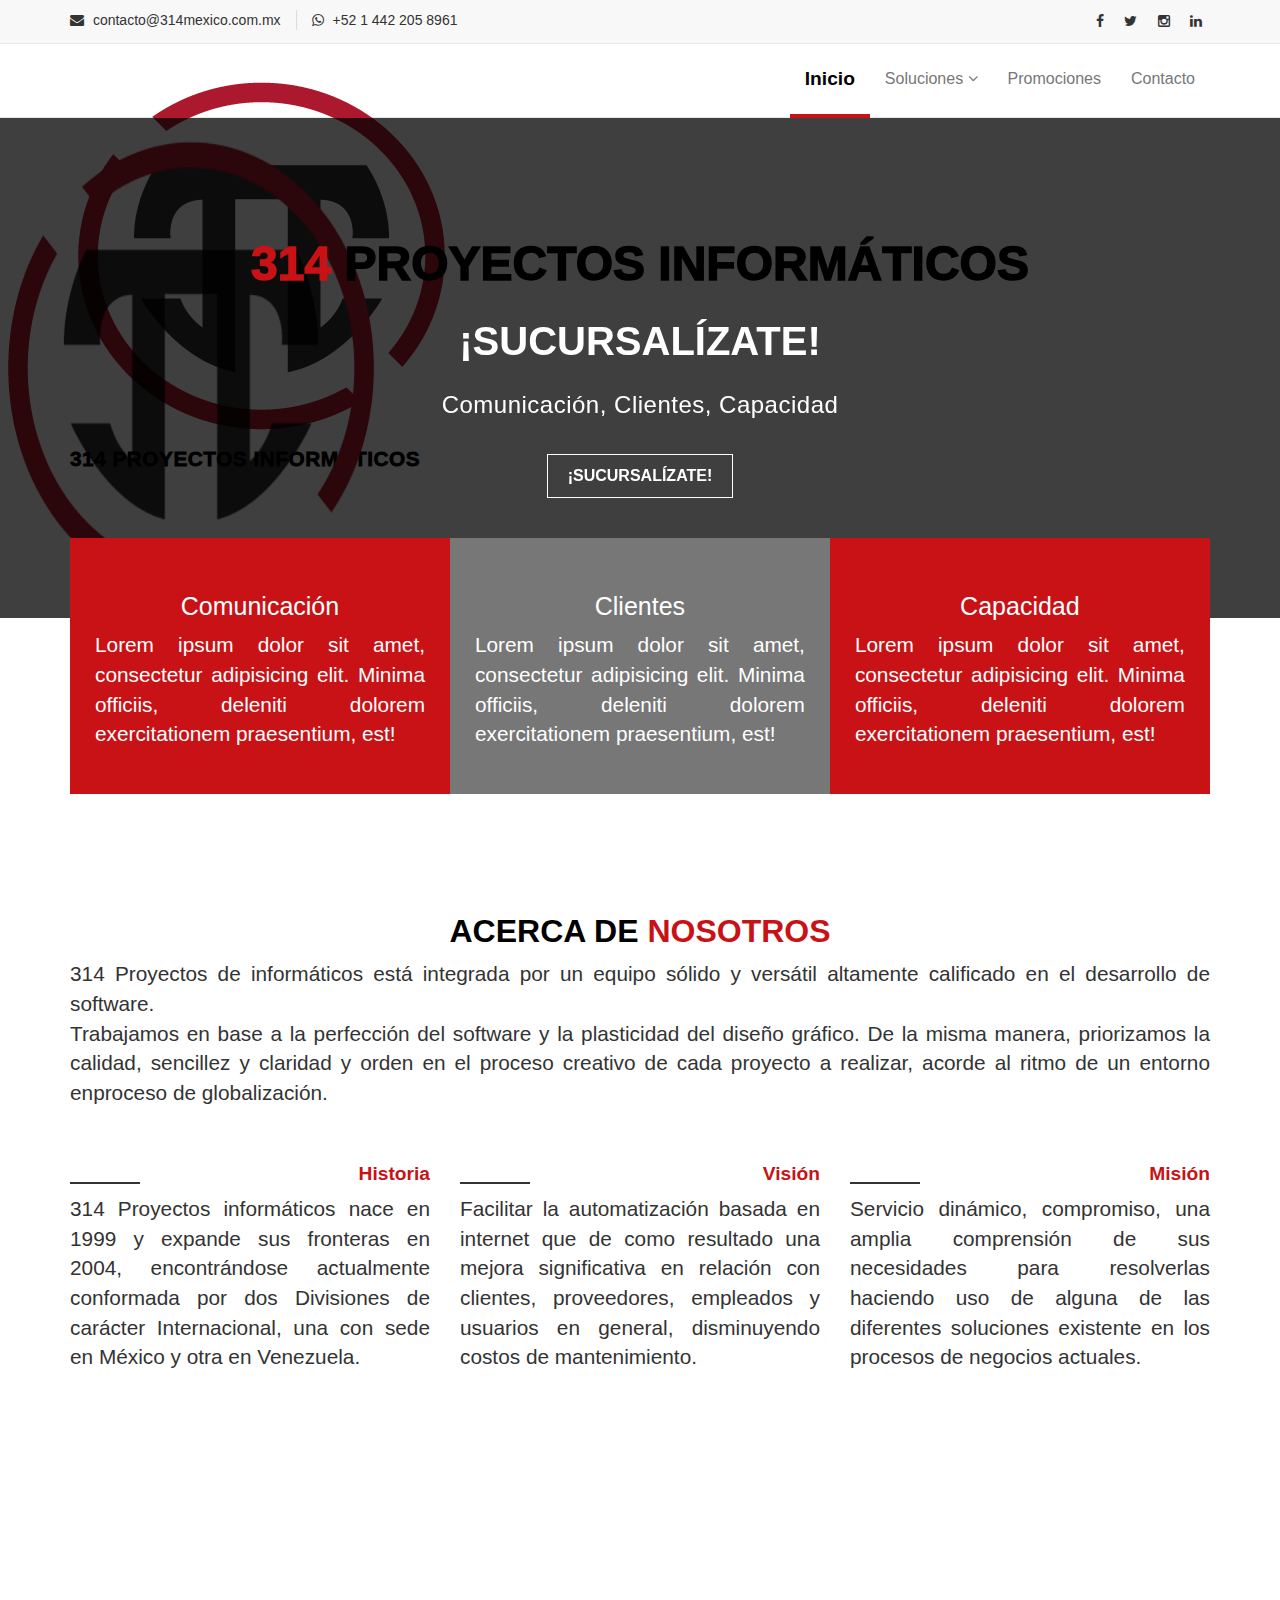
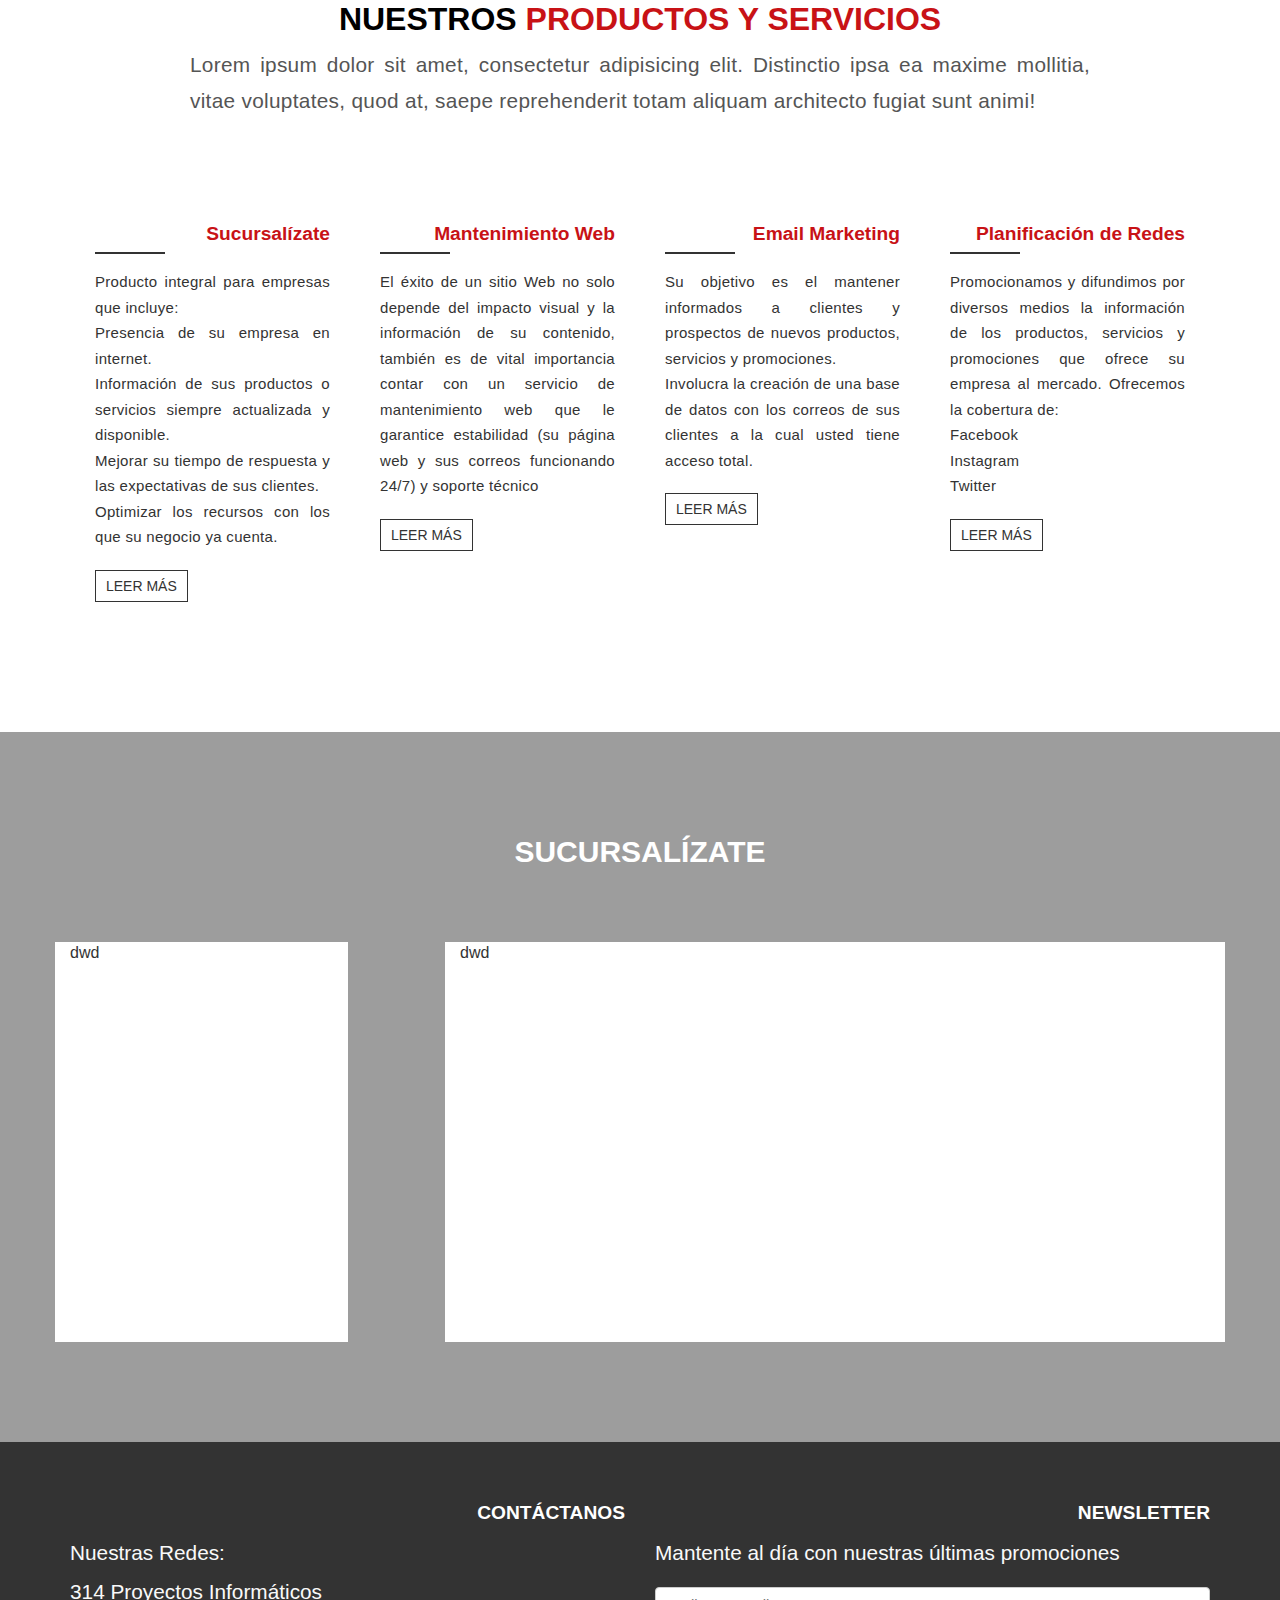
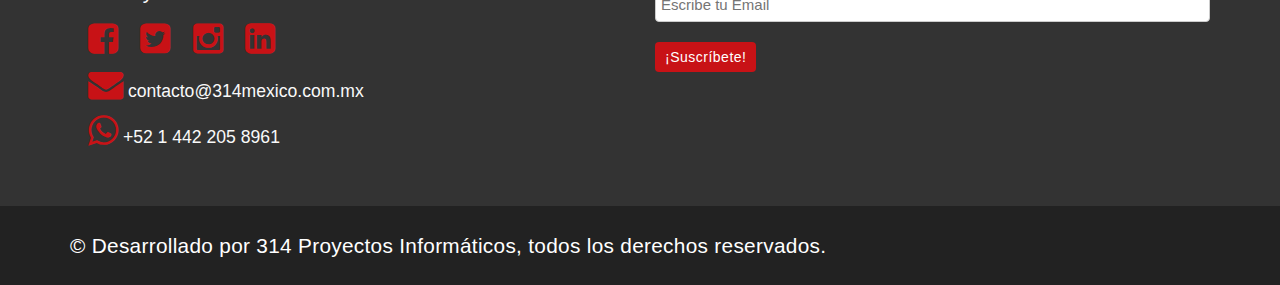
==== commit 174dfb67: "news letter a newsletter Sofia" ====
--- a/index.html
+++ b/index.html
@@ -528,7 +528,7 @@
             </div>
             <div class="col-lg-6">
               <div class="mu-footer-widget">
-                <h4>News letter</h4>
+                <h4>Newsletter</h4>
                 <p>Mantente al día con nuestras últimas promociones</p>
                 <form class="mu-subscribe-form">
                   <input type="email" placeholder="Escribe tu Email">
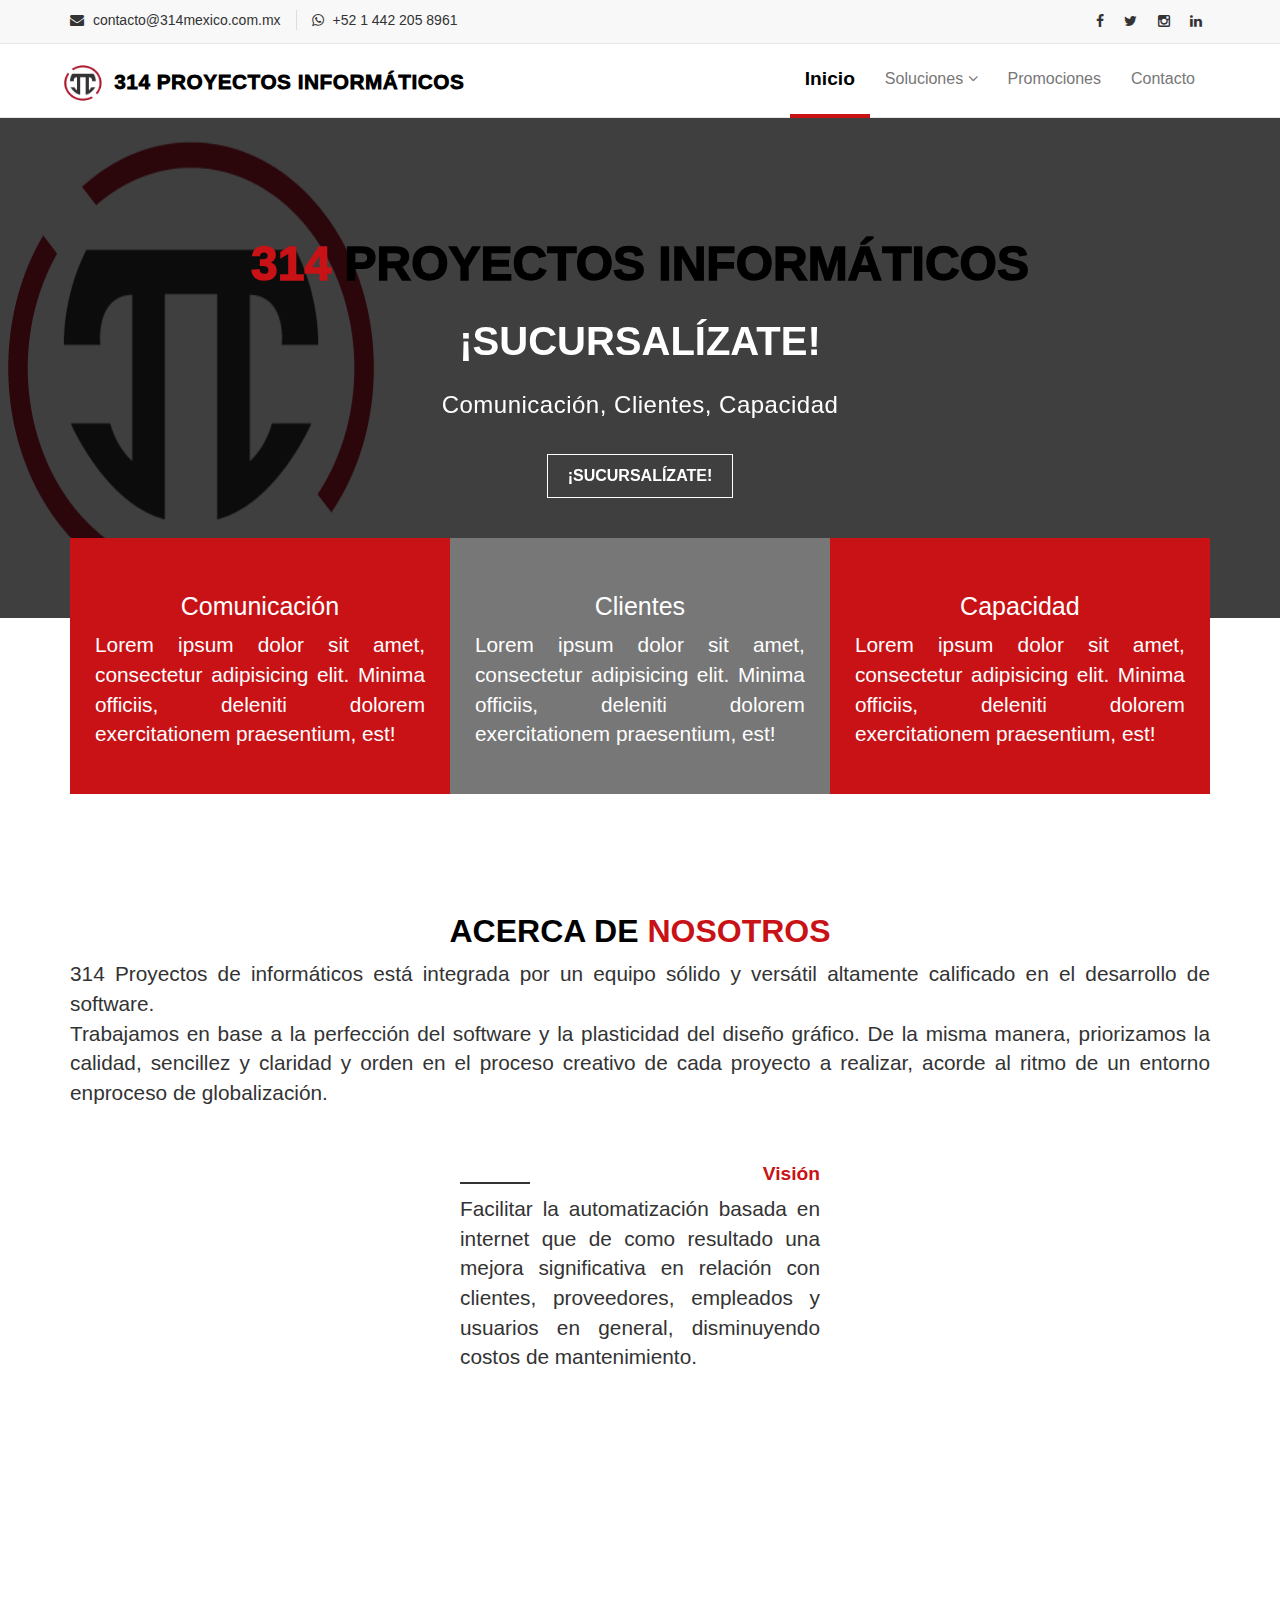
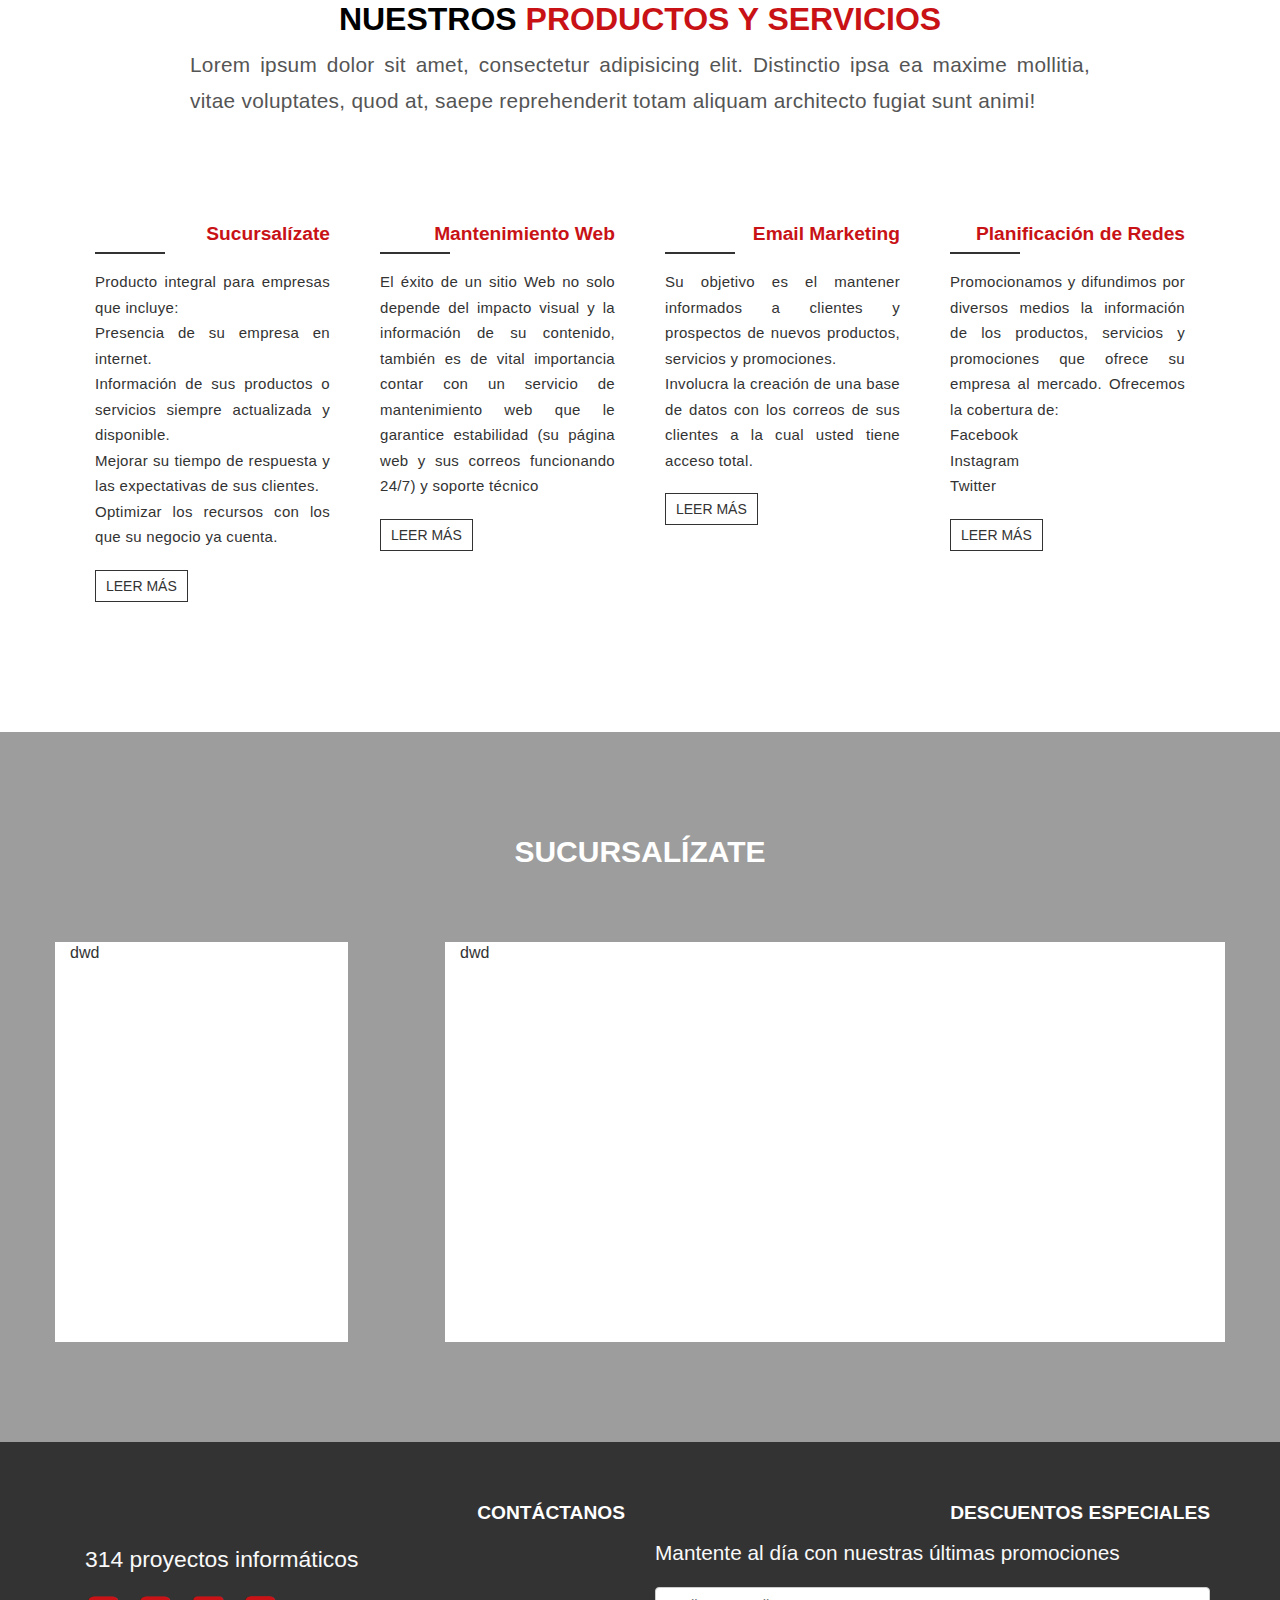
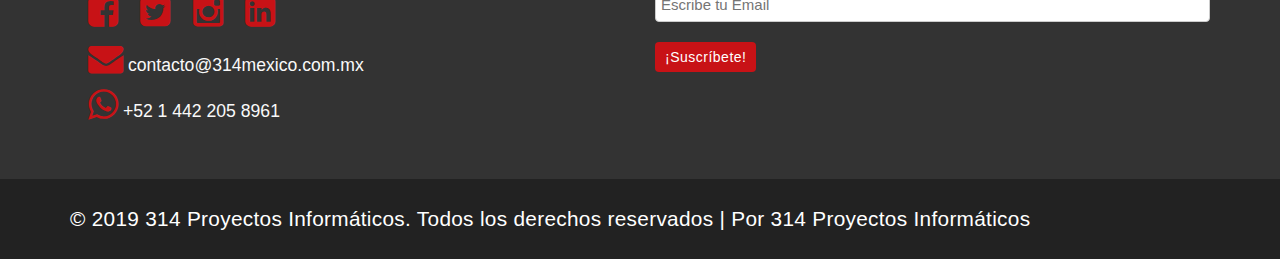
==== commit 3905c7e5: "animations & mailchimp integrated" ====
--- a/index.html
+++ b/index.html
@@ -1,62 +1,27 @@
 <!DOCTYPE html>
 <html lang="es">
-
 <head>
   <meta charset="utf-8">
   <meta http-equiv="X-UA-Compatible" content="IE=edge">
   <meta name="viewport" content="width=device-width, initial-scale=1">
   <title>314 | Proyectos Informáticos</title>
-
-  <!-- <link href="assets/css/normaliza.css" rel="stylesheet">-->
-  <!-- Favicon -->
   <link rel="shortcut icon" href="assets/img/Logo.png" type="image/x-icon">
-
-  <!-- Font awesome -->
   <link href="assets/css/font-awesome.css" rel="stylesheet">
-  <!-- Bootstrap -->
   <link href="assets/css/bootstrap.css" rel="stylesheet">
-  <!-- Slick slider -->
   <link rel="stylesheet" type="text/css" href="assets/css/slick.css">
-  <!-- Fancybox slider -->
   <link rel="stylesheet" href="assets/css/jquery.fancybox.css" type="text/css" media="screen" />
-  <!-- Theme color -->
   <link id="switcher" href="assets/css/theme-color/default-theme.css" rel="stylesheet">
-
-  <!-- Main style sheet -->
   <link href="assets/css/style.css" rel="stylesheet">
-
-
-  <!-- custom style sheet -->
   <link href="assets/css/custom.css" rel="stylesheet">
-
-
-
-  <!-- Google Fonts -->
-  <!-- <link href='https://fonts.googleapis.com/css?family=Montserrat:400,700' rel='stylesheet' type='text/css'>
-  <link href='https://fonts.googleapis.com/css?family=Roboto:400,400italic,300,300italic,500,700' rel='stylesheet'
-    type='text/css'>
-    -->
-
-
   <!-- HTML5 shim and Respond.js for IE8 support of HTML5 elements and media queries -->
   <!-- WARNING: Respond.js doesn't work if you view the page via file:// -->
   <!--[if lt IE 9]>
       <script src="https://oss.maxcdn.com/html5shiv/3.7.2/html5shiv.min.js"></script>
       <script src="https://oss.maxcdn.com/respond/1.4.2/respond.min.js"></script>
     <![endif]-->
-
-  <!-- Chat -->
   <script src="./assets/js/chatra.js"></script>
-
-  <!-- Chat -->
-
 </head>
-
 <body>
-
-
-
-  <!-- Start header  -->
   <header id="mu-header">
     <div class="container">
       <div class="row">
@@ -97,7 +62,7 @@
 
     <div id="mu-menu">
       <nav class="navbar navbar-default" role="navigation">
-        <div class="container">
+        <div class="container j-cont">
           <div class="navbar-header">
             <!-- FOR MOBILE VIEW COLLAPSED BUTTON -->
             <button type="button" class="navbar-toggle collapsed" data-toggle="collapse" data-target="#navbar"
@@ -109,7 +74,7 @@
             </button>
             <!-- LOGO -->
             <!-- TEXT BASED LOGO -->
-            <a class="navbar-brand" href="index.html">
+            <a class="navbar-brand j-brand" href="index.html">
               <figure>
                 <img src="./assets/img/Logo.png" alt="314 Proyectos Informáticos">
               </figure>
@@ -174,7 +139,7 @@
         <div class="col-lg-12 col-md-12">
           <div class="mu-service-area">
             <!-- Start single service -->
-            <div class="mu-service-single col-sm-12 col-xs-12">
+            <div class="mu-service-single col-sm-12 col-xs-12 j-animate j-top primary-keys">
               <h3>Comunicación</h3>
               <p>
                 Lorem ipsum dolor sit amet, consectetur adipisicing elit. Minima officiis, deleniti dolorem
@@ -183,7 +148,7 @@
             </div>
             <!-- End single service -->
             <!-- Start single service -->
-            <div class="mu-service-single col-sm-12 col-xs-12">
+            <div class="mu-service-single col-sm-12 col-xs-12 primary-keys">
               <h3>Clientes</h3>
               <p>
                 Lorem ipsum dolor sit amet, consectetur adipisicing elit. Minima officiis, deleniti dolorem
@@ -192,7 +157,7 @@
             </div>
             <!-- End single service -->
             <!-- Start single service -->
-            <div class="mu-service-single col-sm-12 col-xs-12">
+            <div class="mu-service-single col-sm-12 col-xs-12 j-animate j-top primary-keys">
               <h3>Capacidad</h3>
               <p>
                 Lorem ipsum dolor sit amet, consectetur adipisicing elit. Minima officiis, deleniti dolorem
@@ -232,7 +197,7 @@
               </div>
             </div>
             <div class="row about-three">
-              <div class="col-lg-4 col-md-4">
+              <div class="col-lg-4 col-md-4 j-animate">
                 <h4 class="obj">Historia</h4>
                 <p>
                   314 Proyectos informáticos nace en 1999 y expande sus fronteras en 2004, encontrándose actualmente
@@ -247,7 +212,7 @@
                   usuarios en general, disminuyendo costos de mantenimiento.
                 </p>
               </div>
-              <div class="col-lg-4 col-md-4">
+              <div class="col-lg-4 col-md-4 j-animate j-right">
                 <h4 class="obj">Misión</h4>
                 <p>
                   Servicio dinámico, compromiso, una amplia comprensión de
@@ -489,12 +454,12 @@
                 <ul>
                     <li>
                         <p>
-                            Nuestras Redes:
+                            
                         </p>
                       </li>
                   <li>
                     <p>
-                        314 Proyectos Informáticos
+                        <a href="http://314mexico.com">314 Proyectos Informáticos</a>
                     </p>
                   </li>
                   <li>
@@ -528,10 +493,19 @@
             </div>
             <div class="col-lg-6">
               <div class="mu-footer-widget">
-                <h4>Newsletter</h4>
+                <h4>Descuentos Especiales</h4>
                 <p>Mantente al día con nuestras últimas promociones</p>
-                <form class="mu-subscribe-form">
-                  <input type="email" placeholder="Escribe tu Email">
+                <form
+                  class="mu-subscribe-form"
+                  action="https://314mexico.us20.list-manage.com/subscribe/post?u=dd2da2d07dc11bead9fe35126&amp;id=d2b6db3c4e"
+                  method="post"
+                  target="_blank"
+                  novalidate>
+                  <input type="email" value="" name="EMAIL" class="email" id="mce-EMAIL" placeholder="Escribe tu Email" required>
+                    <!-- real people should not fill this in and expect good things - do not remove this or risk form bot signups-->
+                    <div style="position: absolute; left: -5000px;" aria-hidden="true">
+                      <input type="text" name="b_dd2da2d07dc11bead9fe35126_d2b6db3c4e" tabindex="-1" value="">
+                    </div>
                   <button class="mu-subscribe-btn" type="submit">¡Suscríbete!</button>
                 </form>
               </div>
@@ -546,14 +520,13 @@
     <div class="mu-footer-bottom">
       <div class="container">
         <div class="mu-footer-bottom-area">
-          <p>&copy; Desarrollado por 314 Proyectos Informáticos, todos los derechos reservados.</p>
+          <p>&copy; 2019 <a href="http://314mexico.com">314 Proyectos Informáticos.</a> Todos los derechos reservados | Por <a href="http://314mexico.com">314 Proyectos Informáticos</a></p>
         </div>
       </div>
     </div>
     <!-- end footer bottom -->
   </footer>
   <!-- End footer -->
-
   <!-- jQuery library -->
   <script src="assets/js/jquery.min.js"></script>
   <!-- Include all compiled plugins (below), or include individual files as needed -->
@@ -567,11 +540,7 @@
   <script type="text/javascript" src="assets/js/jquery.mixitup.js"></script>
   <!-- Add fancyBox -->
   <script type="text/javascript" src="assets/js/jquery.fancybox.pack.js"></script>
-
-
   <!-- Custom js -->
   <script src="assets/js/custom.js"></script>
-
 </body>
-
 </html>--- a/assets/css/custom.css
+++ b/assets/css/custom.css
@@ -332,4 +332,247 @@
     color: #fff;
     padding-left: 1em;
     padding-right: 1em;
+}
+.j-brand{
+    display: flex;
+    align-items: center;
+}
+.j-brand figure{
+    display: inline-block;
+    height: 1em;
+}
+.j-brand figure img{
+    height: 1em;
+    margin-right: .7em;
+    transform: scale(1.5);
+    display: inline-block;
+}
+.j-brand h1{
+    display: inline-block;
+    width: auto;
+}
+.j-cont{
+    position: relative;
+}
+.j-cont .navbar-header{
+    position: absolute;
+    top: 50%;
+    transform: translateY(-50%);
+}
+.primary-keys{
+    z-index: 1;
+    transition-duration: .3s;
+}
+.primary-keys:hover{
+    cursor: pointer;
+    z-index: 2;
+    box-shadow: 10px 15px 10px rgba(0,0,0,.4);
+    transform: scale(1.01);
+}
+/*V.CSS===============================================*/
+.j-animate{
+    opacity: 0;
+    -webkit-transition-duration: 0;
+         -o-transition-duration: 0;
+            transition-duration: 0;
+}
+.j-animated{
+    -webkit-transition-duration: 1s;
+         -o-transition-duration: 1s;
+            transition-duration: 1s;
+    opacity: 1;
+    -webkit-animation-duration: 1s;
+            animation-duration: 1s;
+    -webkit-animation-name: bounceInLeft;
+            animation-name: bounceInLeft;
+    -webkit-animation-timing-function: linear;
+            animation-timing-function: linear;
+    -webkit-animation-delay: 0s;
+            animation-delay: 0s;
+}
+.j-animated.j-right{
+    -webkit-animation-name: bounceInRight;
+            animation-name: bounceInRight;
+}
+.j-animated.j-top{
+    -webkit-animation-name: bounceInTop;
+            animation-name: bounceInTop;
+}
+@-webkit-keyframes fadeIn{
+    from{opacity: 0}
+    to{opacity: 1}
+}
+@keyframes fadeIn{
+    from{opacity: 0}
+    to{opacity: 1}
+}
+
+@-webkit-keyframes bounceInLeft {
+    from, 60%, 75%, 90%, to {
+        -webkit-animation-timing-function: cubic-bezier(0.215, 0.610, 0.355, 1.000);
+                animation-timing-function: cubic-bezier(0.215, 0.610, 0.355, 1.000);
+    }
+    0% {
+        opacity: 0;
+        -webkit-transform: translate3d(-3000px, 0, 0);
+                transform: translate3d(-3000px, 0, 0);
+    }
+    60% {
+        opacity: 1;
+        -webkit-transform: translate3d(25px, 0, 0);
+                transform: translate3d(25px, 0, 0);
+    }
+    75% {
+        -webkit-transform: translate3d(-10px, 0, 0);
+                transform: translate3d(-10px, 0, 0);
+    }
+    90% {
+        -webkit-transform: translate3d(5px, 0, 0);
+                transform: translate3d(5px, 0, 0);
+    }
+    to {
+        -webkit-transform: none;
+                transform: none;
+    }
+}
+
+@keyframes bounceInLeft {
+    from, 60%, 75%, 90%, to {
+        -webkit-animation-timing-function: cubic-bezier(0.215, 0.610, 0.355, 1.000);
+                animation-timing-function: cubic-bezier(0.215, 0.610, 0.355, 1.000);
+    }
+    0% {
+        opacity: 0;
+        -webkit-transform: translate3d(-3000px, 0, 0);
+                transform: translate3d(-3000px, 0, 0);
+    }
+    60% {
+        opacity: 1;
+        -webkit-transform: translate3d(25px, 0, 0);
+                transform: translate3d(25px, 0, 0);
+    }
+    75% {
+        -webkit-transform: translate3d(-10px, 0, 0);
+                transform: translate3d(-10px, 0, 0);
+    }
+    90% {
+        -webkit-transform: translate3d(5px, 0, 0);
+                transform: translate3d(5px, 0, 0);
+    }
+    to {
+        -webkit-transform: none;
+                transform: none;
+    }
+}
+@-webkit-keyframes bounceInRight {
+    from, 60%, 75%, 90%, to {
+        -webkit-animation-timing-function: cubic-bezier(0.215, 0.610, 0.355, 1.000);
+                animation-timing-function: cubic-bezier(0.215, 0.610, 0.355, 1.000);
+    }
+    from {
+        opacity: 0;
+        -webkit-transform: translate3d(3000px, 0, 0);
+                transform: translate3d(3000px, 0, 0);
+    }
+    60% {
+        opacity: 1;
+        -webkit-transform: translate3d(-25px, 0, 0);
+                transform: translate3d(-25px, 0, 0);
+    }
+    75% {
+        -webkit-transform: translate3d(10px, 0, 0);
+                transform: translate3d(10px, 0, 0);
+    }
+    90% {
+        -webkit-transform: translate3d(-5px, 0, 0);
+                transform: translate3d(-5px, 0, 0);
+    }
+    to {
+        -webkit-transform: none;
+                transform: none;
+    }
+}
+@keyframes bounceInRight {
+    from, 60%, 75%, 90%, to {
+        -webkit-animation-timing-function: cubic-bezier(0.215, 0.610, 0.355, 1.000);
+                animation-timing-function: cubic-bezier(0.215, 0.610, 0.355, 1.000);
+    }
+    from {
+        opacity: 0;
+        -webkit-transform: translate3d(3000px, 0, 0);
+                transform: translate3d(3000px, 0, 0);
+    }
+    60% {
+        opacity: 1;
+        -webkit-transform: translate3d(-25px, 0, 0);
+                transform: translate3d(-25px, 0, 0);
+    }
+    75% {
+        -webkit-transform: translate3d(10px, 0, 0);
+                transform: translate3d(10px, 0, 0);
+    }
+    90% {
+        -webkit-transform: translate3d(-5px, 0, 0);
+                transform: translate3d(-5px, 0, 0);
+    }
+    to {
+        -webkit-transform: none;
+                transform: none;
+    }
+}
+@-webkit-keyframes bounceInTop {
+    from, 60%, 75%, 90%, to {
+        -webkit-animation-timing-function: cubic-bezier(0.215, 0.610, 0.355, 1.000);
+                animation-timing-function: cubic-bezier(0.215, 0.610, 0.355, 1.000);
+    }
+    from {
+        opacity: 0;
+        -webkit-transform: translate3d(0,-3000px, 0);
+                transform: translate3d(0,-3000px, 0);
+    }
+    60% {
+        opacity: 1;
+        -webkit-transform: translate3d( 0,25px, 0);
+                transform: translate3d( 0,25px, 0);
+    }
+    75% {
+        -webkit-transform: translate3d( 0,-10px, 0);
+                transform: translate3d( 0,-10px, 0);
+    }
+    90% {
+        -webkit-transform: translate3d( 0,5px, 0);
+                transform: translate3d( 0,5px, 0);
+    }
+    to {
+        -webkit-transform: none;
+                transform: none;
+    }
+}
+@keyframes bounceInTop {
+    from, 60%, 75%, 90%, to {
+        -webkit-animation-timing-function: cubic-bezier(0.215, 0.610, 0.355, 1.000);
+                animation-timing-function: cubic-bezier(0.215, 0.610, 0.355, 1.000);
+    }
+    from {
+        opacity: 0;
+        -webkit-transform: translate3d(0, -3000px, 0);
+                transform: translate3d(0, -3000px, 0);
+    }
+    60% {
+        opacity: 1;
+        -webkit-transform: translate3d( 0,25px, 0);
+                transform: translate3d( 0,25px, 0);
+    }
+    75% {
+        -webkit-transform: translate3d(0, -10px, 0);
+                transform: translate3d(0, -10px, 0);
+    }
+    90% {
+        -webkit-transform: translate3d( 0,5px, 0);
+                transform: translate3d( 0,5px, 0);
+    }
+    to {
+        -webkit-transform: none;
+                transform: none;
+    }
 }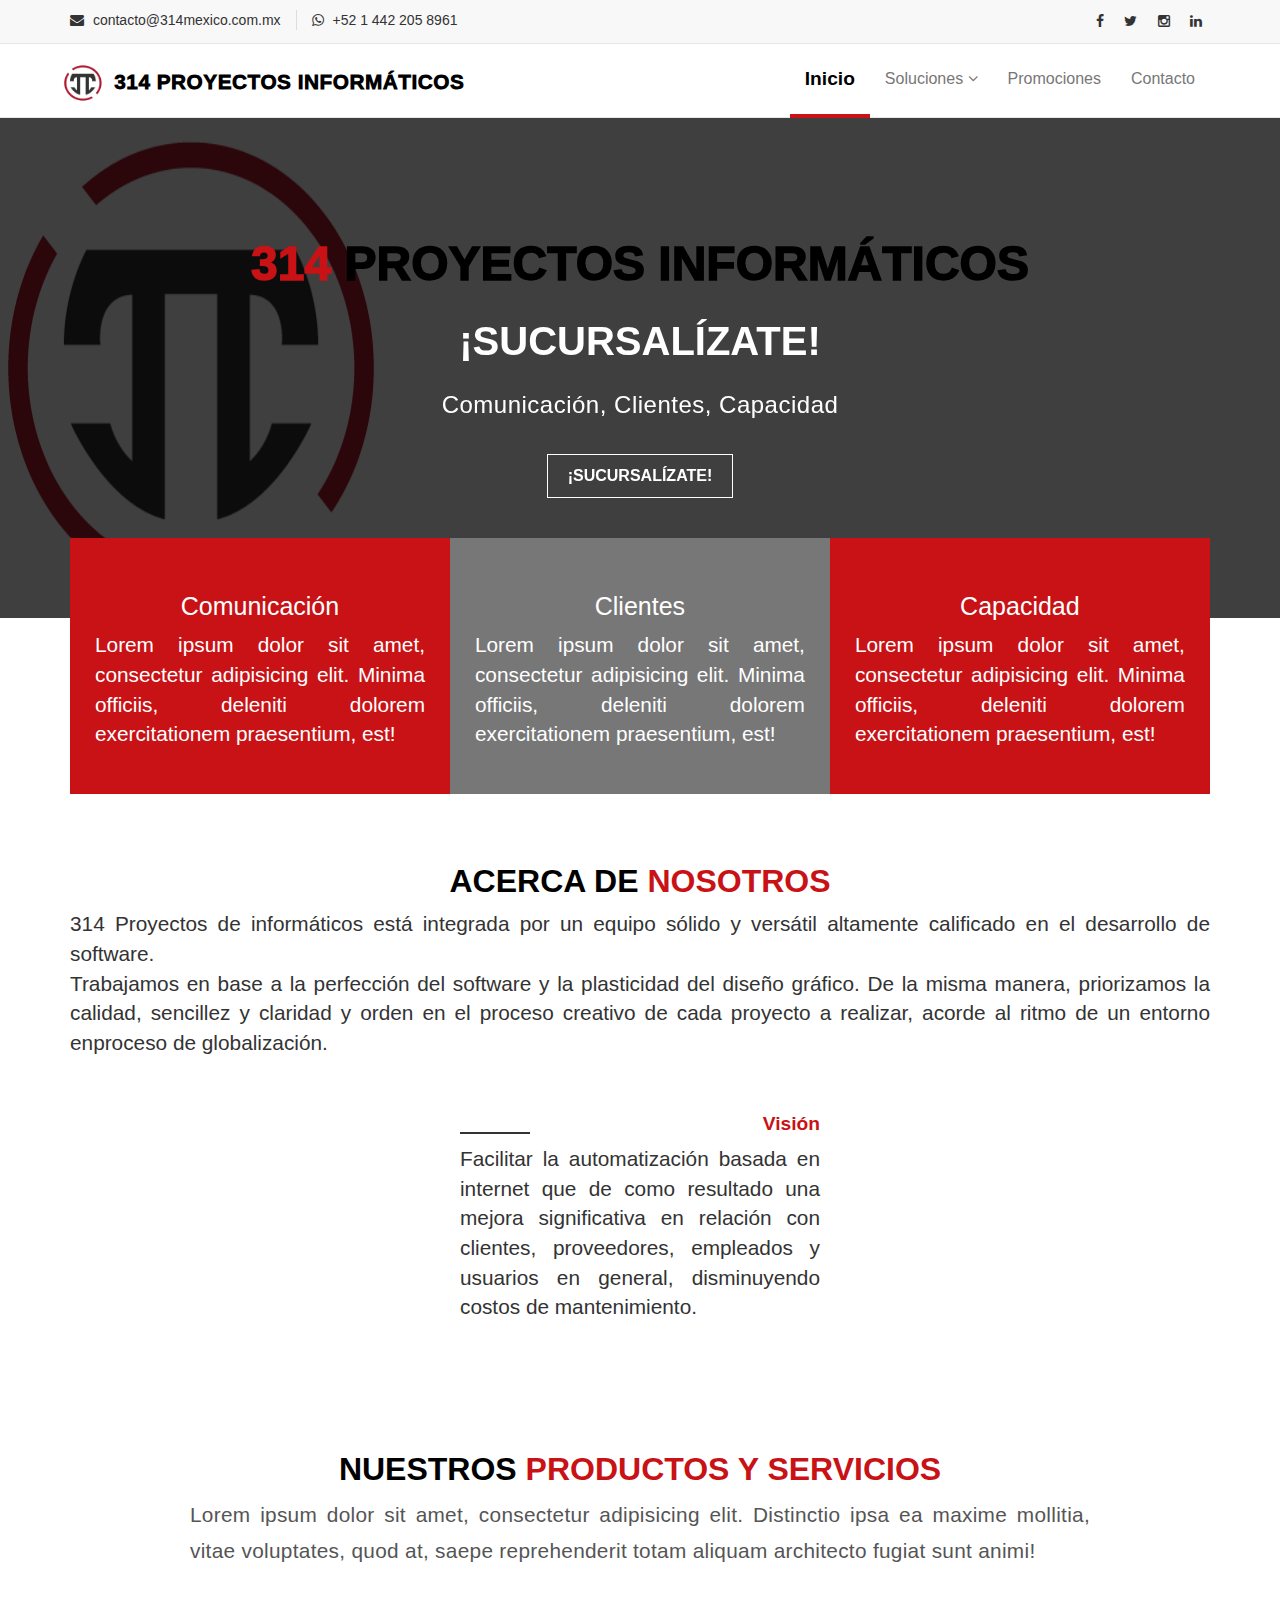
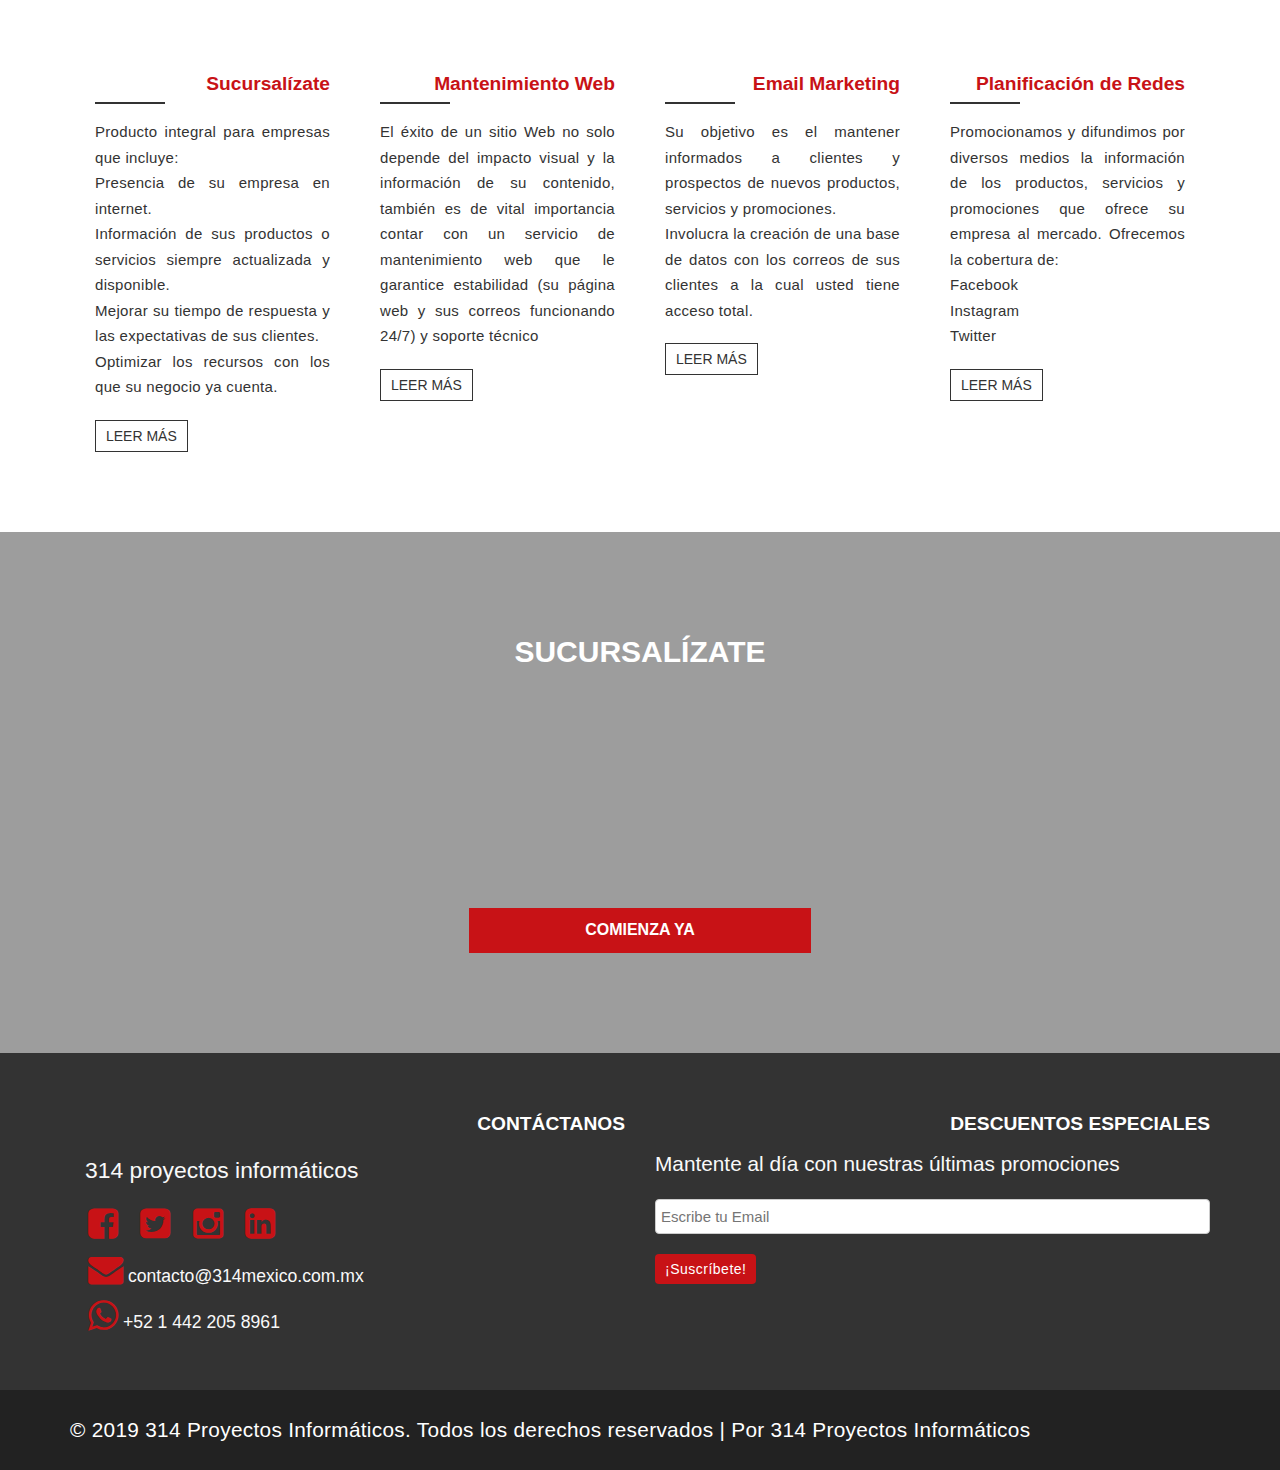
==== commit 31aba655: "animations added" ====
--- a/index.html
+++ b/index.html
@@ -320,18 +320,33 @@
           <div class="mu-latest-courses-area">
             <!-- Start Title -->
             <div class="mu-title">
-              <h2>Sucursalízate</h2>
+              <h2 style="margin-top: 0">Sucursalízate</h2>
             </div>
             <!-- End Title -->
             <!-- Start latest course content -->
-            <div class="row">
-
-              <div class="col-lg-3 col-md-3 col-sm-10 col-xs-10 star starA">
-                dwd
-              </div>
-              <div class="col-lg-8 col-md-8 col-lg-offset-1 col-md-offset-1 col-sm-10 col-xs-10 star starB">
-                dwd
-              </div>
+            <div class="j-sucursalizate">
+              <div class="j-animate j-top">
+                <h4>Clave #1</h4>
+                Lorem ipsum dolor sit amet, consectetur adipisicing elit, sed do eiusmod
+                tempor incididunt ut labore et dolore magna aliqua. Ut enim ad minim veniam,
+                quis nostrud exercitation ullamco laboris nisi ut aliquip ex ea commodo
+                consequat.
+              </div>
+              <div class="j-animate j-top">
+                <h4>Clave #2</h4>
+                Lorem ipsum dolor sit amet, consectetur adipisicing elit, sed do eiusmod
+                tempor incididunt ut labore et dolore magna aliqua. Ut enim ad minim veniam,
+                quis nostrud exercitation ullamco laboris nisi ut aliquip ex ea commodo
+                consequat.
+              </div>
+              <div class="j-animate j-top">
+                <h4>Clave #3</h4>
+                Lorem ipsum dolor sit amet, consectetur adipisicing elit, sed do eiusmod
+                tempor incididunt ut labore et dolore magna aliqua. Ut enim ad minim veniam,
+                quis nostrud exercitation ullamco laboris nisi ut aliquip ex ea commodo
+                consequat.
+              </div>
+              <button>COMIENZA YA</button>
             </div>
 
             <!-- End latest course content -->
--- a/assets/css/style.css
+++ b/assets/css/style.css
@@ -453,7 +453,7 @@
   display: inline;
   float: left;
   width: 100%;
-  padding: 100px 0;
+  padding: 50px 0;
 }
 #mu-about-us .mu-about-us-area {
   display: inline;
@@ -604,7 +604,7 @@
 #mu-features {
   display: inline;
   float: left;
-  padding: 100px 0;
+  padding: 50px 0;
   width: 100%;
 }
 #mu-features .mu-features-area {
--- a/assets/css/custom.css
+++ b/assets/css/custom.css
@@ -398,6 +398,39 @@
     -webkit-animation-name: bounceInTop;
             animation-name: bounceInTop;
 }
+.j-sucursalizate{
+    width: 100%;
+    position: relative;
+    display: flex;
+    flex-wrap: wrap;
+    justify-content: space-around;
+}
+.j-sucursalizate button{
+    width: 30%;
+    margin-top: 1em;
+    color: #fff;
+    background-color: #C81216;
+    padding: .7em;
+    border:none;
+    font-weight: bold;
+}
+.j-sucursalizate div{
+    background-color: #fff;
+    padding: 1em;
+    width: 30%;
+}
+.j-sucursalizate div h4{
+    text-align: center;
+}
+.j-sucursalizate div:nth-of-type(1){
+    animation-delay: 0s;
+}
+.j-sucursalizate div:nth-of-type(2){
+    animation-delay: .3s;
+}
+.j-sucursalizate div:nth-of-type(3){
+    animation-delay: .6s;
+}
 @-webkit-keyframes fadeIn{
     from{opacity: 0}
     to{opacity: 1}
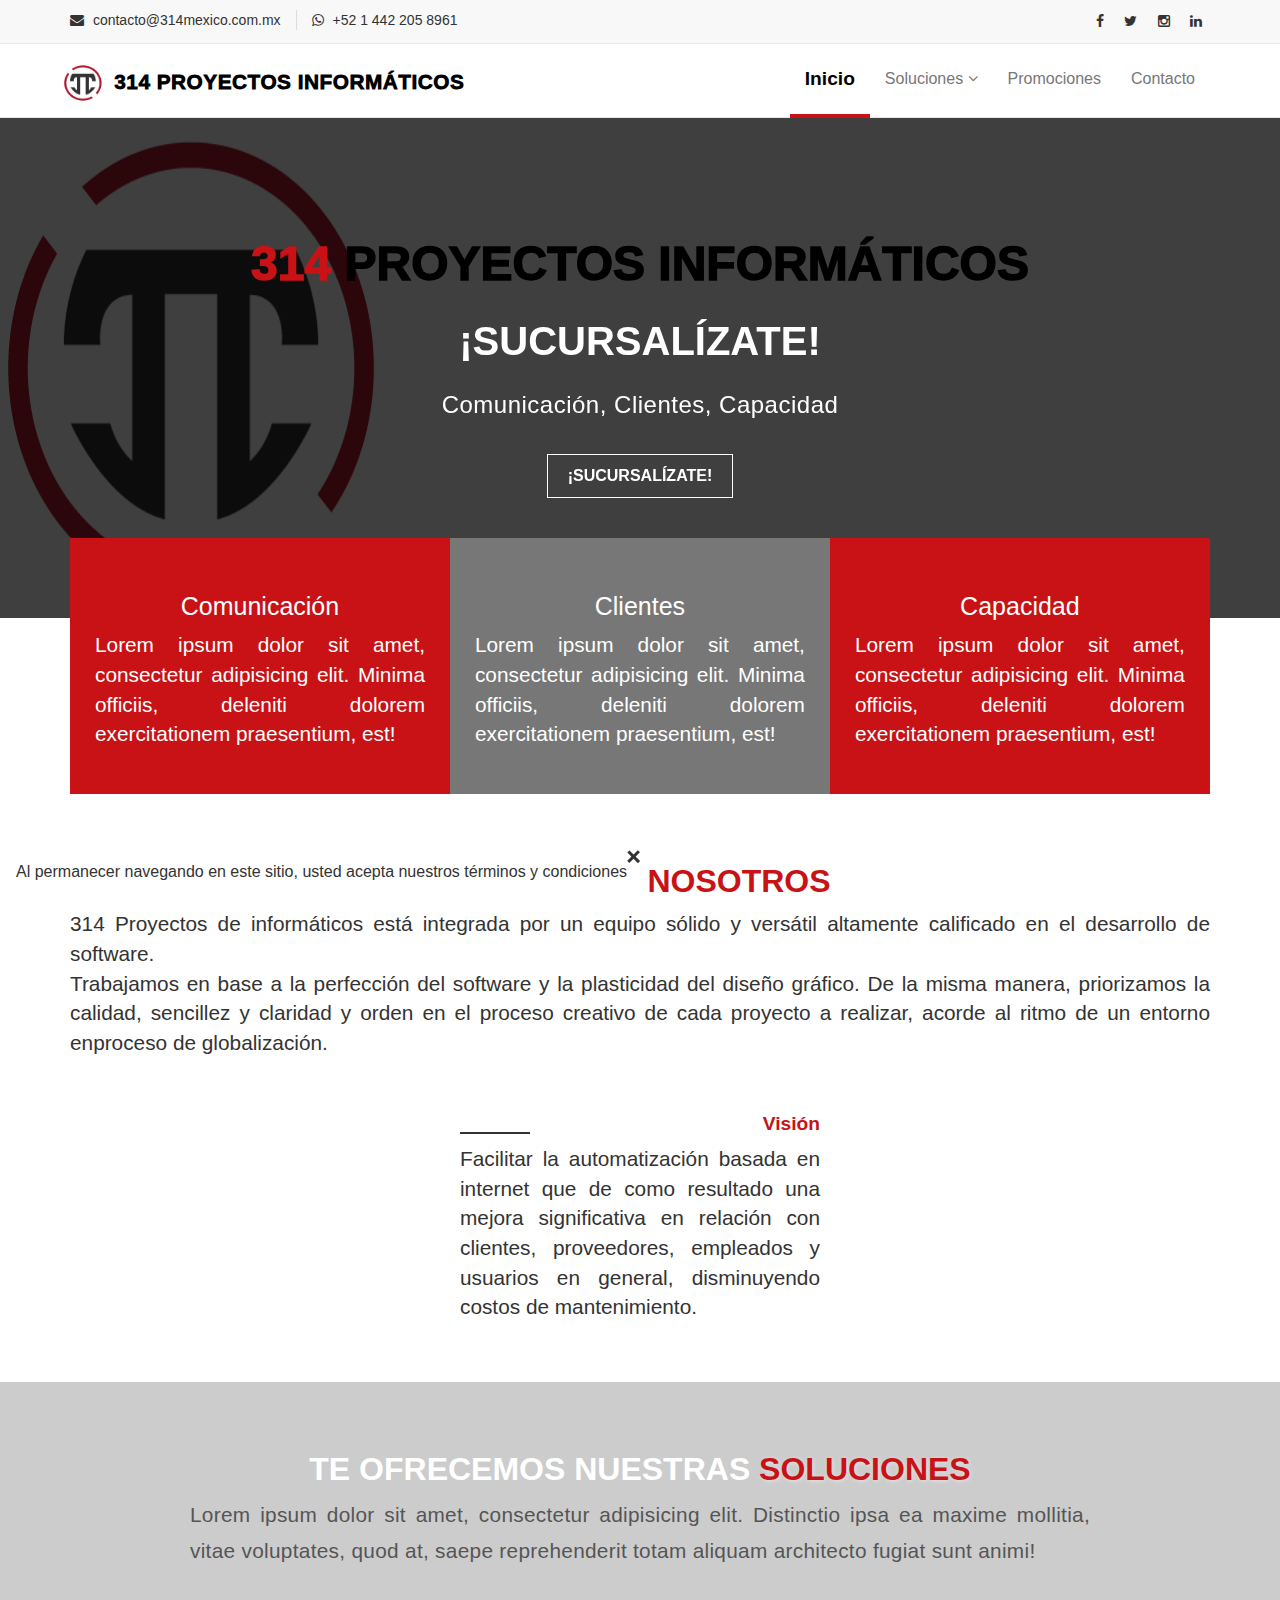
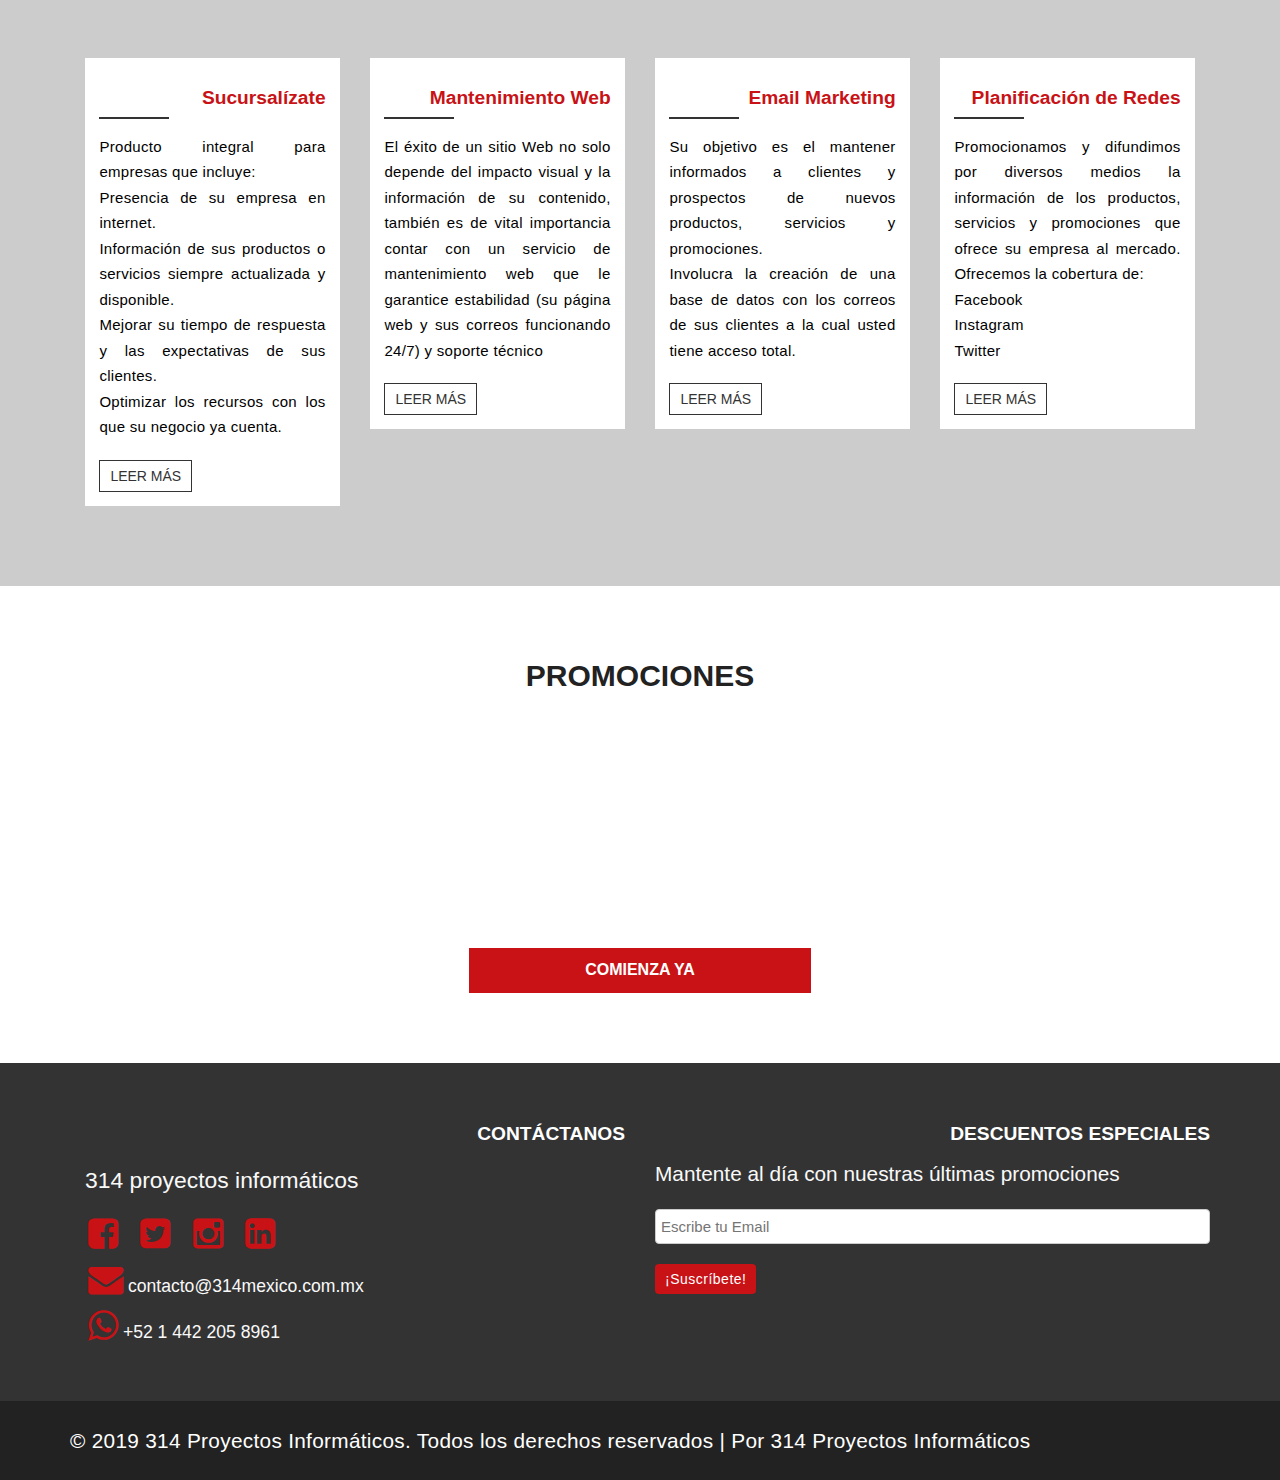
==== commit aa619bc6: "animation bug fixed, menu icon color fixed, whatsapp button working and sections modified" ====
--- a/index.html
+++ b/index.html
@@ -34,10 +34,10 @@
                     <i class="fa fa-envelope"></i>
                     <span>contacto@314mexico.com.mx</span>
                   </div>
-                  <div class="mu-top-phone hand">
+                  <a href="https://api.whatsapp.com/send?phone=5214422058961" target="_blank" noreferer class="mu-top-phone hand">
                     <i class="fa fa-whatsapp"></i>
                     <span>+52 1 442 205 8961</span>
-                  </div>
+                  </a>
                 </div>
               </div>
               <div class="col-lg-6 col-md-6 col-sm-6 col-xs-6">
@@ -104,7 +104,6 @@
         </div>
       </nav>
     </div>
-
   </header>
   <!-- End header  -->
 
@@ -236,7 +235,7 @@
           <div class="mu-features-area">
             <!-- Start Title -->
             <div class="mu-title">
-              <h3>Nuestros <span>productos y servicios</span></h3>
+              <h3>Te Ofrecemos Nuestras <span>Soluciones</span></h3>
               <p>Lorem ipsum dolor sit amet, consectetur adipisicing elit. Distinctio ipsa ea maxime mollitia, vitae
                 voluptates, quod at, saepe reprehenderit totam aliquam architecto fugiat sunt animi!</p>
             </div>
@@ -320,27 +319,27 @@
           <div class="mu-latest-courses-area">
             <!-- Start Title -->
             <div class="mu-title">
-              <h2 style="margin-top: 0">Sucursalízate</h2>
+              <h2 style="margin-top: 0">Promociones</h2>
             </div>
             <!-- End Title -->
             <!-- Start latest course content -->
             <div class="j-sucursalizate">
               <div class="j-animate j-top">
-                <h4>Clave #1</h4>
+                <h4>Promoción #1</h4>
                 Lorem ipsum dolor sit amet, consectetur adipisicing elit, sed do eiusmod
                 tempor incididunt ut labore et dolore magna aliqua. Ut enim ad minim veniam,
                 quis nostrud exercitation ullamco laboris nisi ut aliquip ex ea commodo
                 consequat.
               </div>
               <div class="j-animate j-top">
-                <h4>Clave #2</h4>
+                <h4>Promoción #2</h4>
                 Lorem ipsum dolor sit amet, consectetur adipisicing elit, sed do eiusmod
                 tempor incididunt ut labore et dolore magna aliqua. Ut enim ad minim veniam,
                 quis nostrud exercitation ullamco laboris nisi ut aliquip ex ea commodo
                 consequat.
               </div>
               <div class="j-animate j-top">
-                <h4>Clave #3</h4>
+                <h4>Promoción #3</h4>
                 Lorem ipsum dolor sit amet, consectetur adipisicing elit, sed do eiusmod
                 tempor incididunt ut labore et dolore magna aliqua. Ut enim ad minim veniam,
                 quis nostrud exercitation ullamco laboris nisi ut aliquip ex ea commodo
@@ -357,21 +356,18 @@
   </section>
   <!-- End latest course section -->
 
-  <!-- Start our teacher -->
-
-
-  <!-- <section id="mu-our-teacher">
+  <!--Comienza "nuestros clientes"-->
+
+  <!--
+  <section id="mu-our-teacher">
     <div class="container">
       <div class="row">
         <div class="col-md-12">
-          <div class="mu-our-teacher-area"> -->
-  <!-- begain title -->
-  <!-- <div class="mu-title">
+          <div class="mu-our-teacher-area">
+            <div class="mu-title">
               <h3>Nuestros <span>Clientes</span></h3>
-            </div> -->
-  <!-- end title -->
-  <!-- begain our teacher content -->
-  <!-- <div class="mu-our-teacher-content">
+            </div>
+            <div class="mu-our-teacher-content">
               <div class="row">
                 <div class="col-lg-3 col-md-3  col-sm-6">
                   <div class="mu-our-teacher-single">
@@ -438,16 +434,15 @@
                   </div>
                 </div>
               </div>
-            </div> -->
-  <!-- End our teacher content -->
-  <!-- </div>
-        </div>
-      </div>
-    </div>
-  </section> -->
-
-
-  <!-- End our teacher -->
+            </div>
+          </div>
+        </div>
+      </div>
+    </div>
+  </section>
+  -->
+
+  <!-- final "nuestros clientes" -->
 
 
   <!--START SCROLL TOP BUTTON -->
@@ -498,7 +493,7 @@
                     </a>
                   </li>
                   <li class="hand">
-                    <a>
+                    <a href="https://api.whatsapp.com/send?phone=5214422058961" target="_blank" noreferer>
                       <i class="fa fa-whatsapp"> </i>
                       <span>+52 1 442 205 8961</span>
                     </a>
--- a/assets/css/style.css
+++ b/assets/css/style.css
@@ -193,6 +193,9 @@
   padding-top: 20px;
   letter-spacing: 0.5px;
 }
+@media(max-width: 1000px){
+  #mu-menu .navbar-header .navbar-brand {font-size: 15px}
+}
 #mu-menu .navbar-header .navbar-brand i {
   font-size: 35px;
 }
@@ -2183,12 +2186,12 @@
   }
 
   .navbar-toggle {
-    background-color: #a94442;
+    background-color: #c81216;
     border-radius: 0;
   }
 
   .navbar-default .navbar-toggle {
-    border-color: #a94442;
+    border-color: #c81216;
   }
 
   .navbar-default .navbar-toggle .icon-bar {
--- a/assets/css/custom.css
+++ b/assets/css/custom.css
@@ -359,6 +359,19 @@
     top: 50%;
     transform: translateY(-50%);
 }
+@media(max-width: 767px){
+    .j-cont .navbar-header{
+        position: relative;
+        top: auto;
+        transform: none;
+    }
+    .j-brand figure img {
+        vertical-align: unset;
+    }
+    .navbar-toggle .icon-bar {
+        height: 2px!important;
+    }
+}
 .primary-keys{
     z-index: 1;
     transition-duration: .3s;
@@ -418,7 +431,15 @@
     background-color: #fff;
     padding: 1em;
     width: 30%;
-}
+    opacity:0;
+    animation-fill-mode: forwards;
+    box-shadow: 3px 3px 16px #888;
+}
+@media(max-width: 800px){
+    .j-sucursalizate div{width: 80%;margin-bottom: .5em;}
+    .j-sucursalizate button{width: 80%;}
+}
+.j-sucursalizate button{margin-top: 2em;}
 .j-sucursalizate div h4{
     text-align: center;
 }
@@ -579,6 +600,7 @@
     to {
         -webkit-transform: none;
                 transform: none;
+        opacity: 1;
     }
 }
 @keyframes bounceInTop {
@@ -607,5 +629,67 @@
     to {
         -webkit-transform: none;
                 transform: none;
-    }
+        opacity: 1;
+    }
+}
+.rem-banner{
+    position: fixed;
+    top: 100vh;
+    left: 0;
+    transform: translateY(-100%);
+    padding: 1em;
+    background-color: white;
+    max-width: 100vw;
+}
+.rem-banner span{
+    position: absolute;
+    top: 0;
+    left: 100%;
+    transform: translate(-150%,50%);
+    height: .7em!important;
+    width: .7em;
+    cursor: pointer;
+}
+.rem-banner span:before,.rem-banner span:after{
+    content: '';
+    width: 130%;
+    height: .2em;
+    position: absolute;
+    background-color: #333;
+    top: 50%;
+    left: 0;
+    transform: translateY(-50%) rotate(45deg);
+}
+.rem-banner span:after{
+    transform: translateY(-50%) rotate(-45deg);
+}
+.mu-header-area .fa:hover{
+    color: #C81216;
+}
+#mu-features h3 span{
+    text-shadow:  1px 1px 4px rgba(255,255,255,.5);
+}
+#mu-features h3{
+    color: #fff;
+}
+#mu-features p{
+    /*color: #ccc;*/
+}
+#mu-features{
+    background-color: #ccc;
+    color:#fff;
+}
+#mu-features div.mu-single-feature{
+    background-color: #fff;
+    padding: .9em!important;
+}
+#mu-features .mu-single-feature p{
+    color: #000;
+}
+#mu-latest-courses {
+    background-color: #fff;
+    padding: 70px 0;
+}
+#mu-latest-courses .mu-latest-courses-area .mu-title h2{
+    color: #222;
 }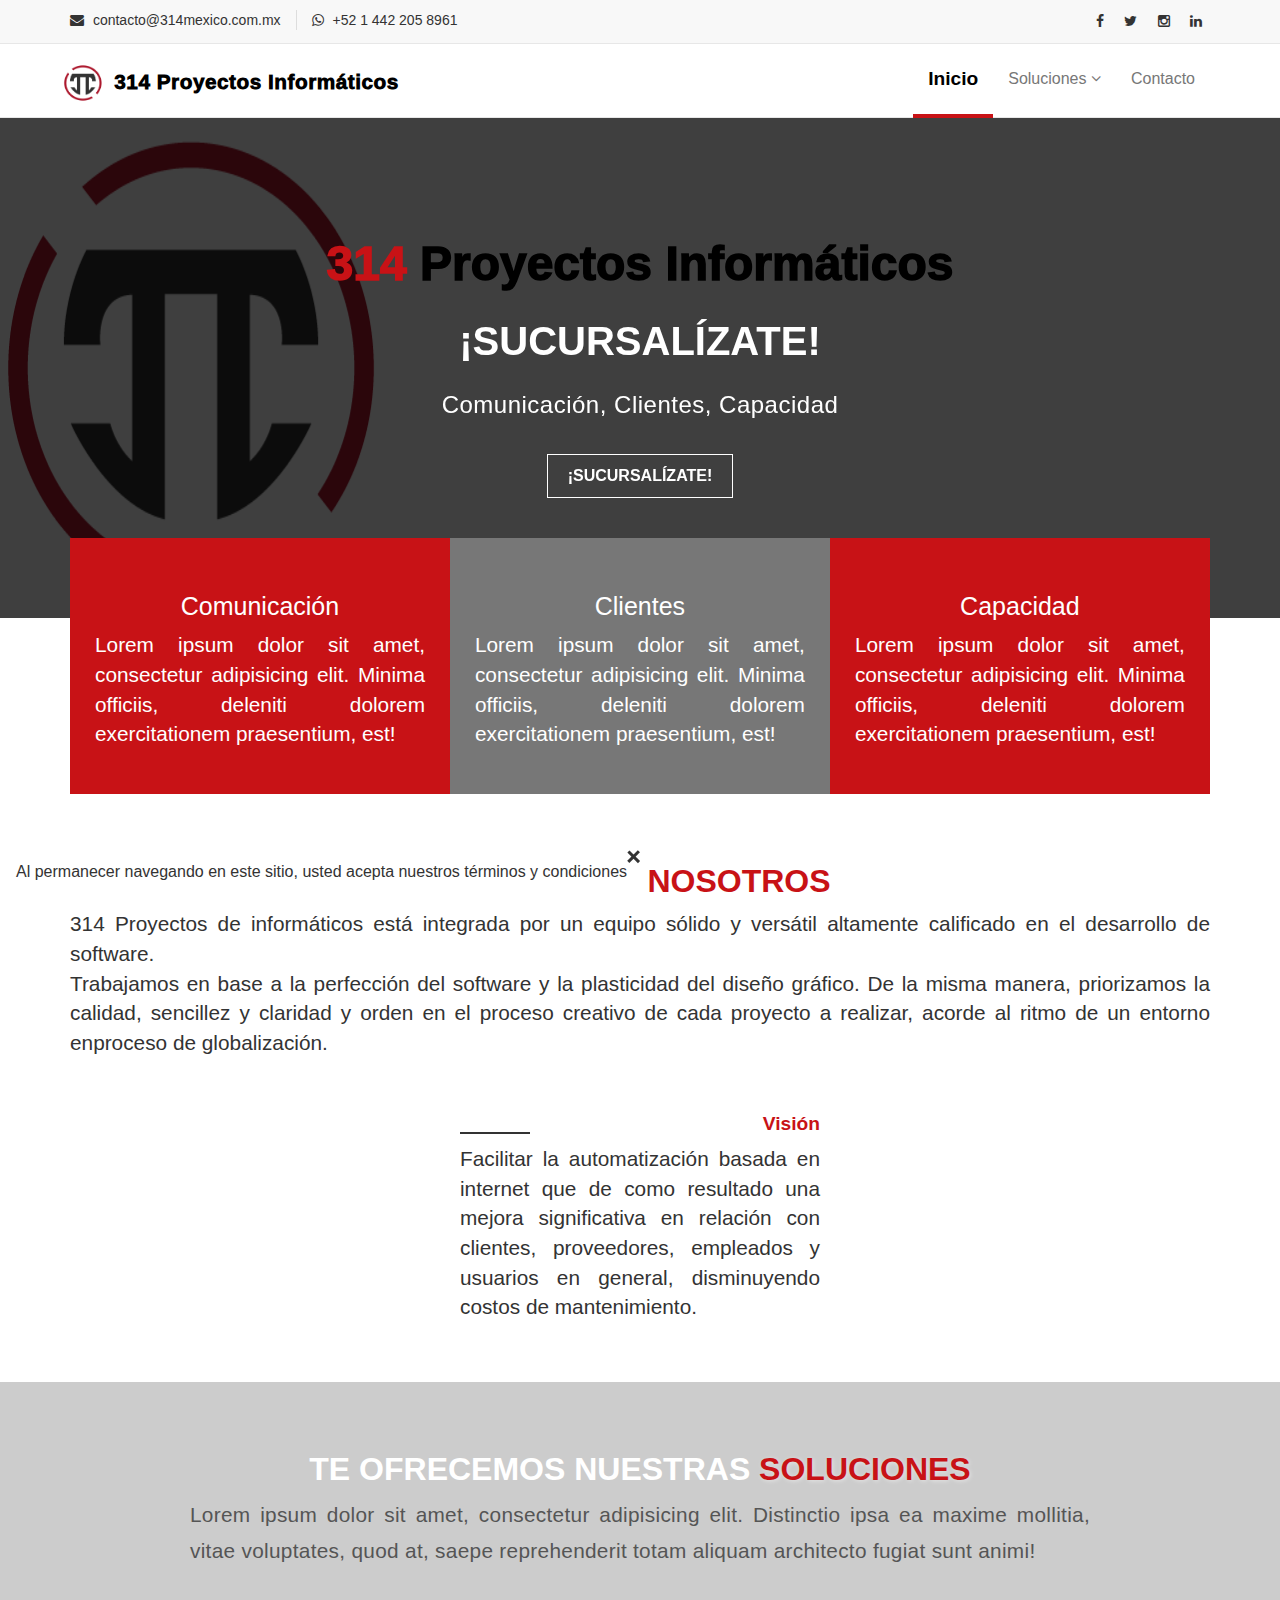
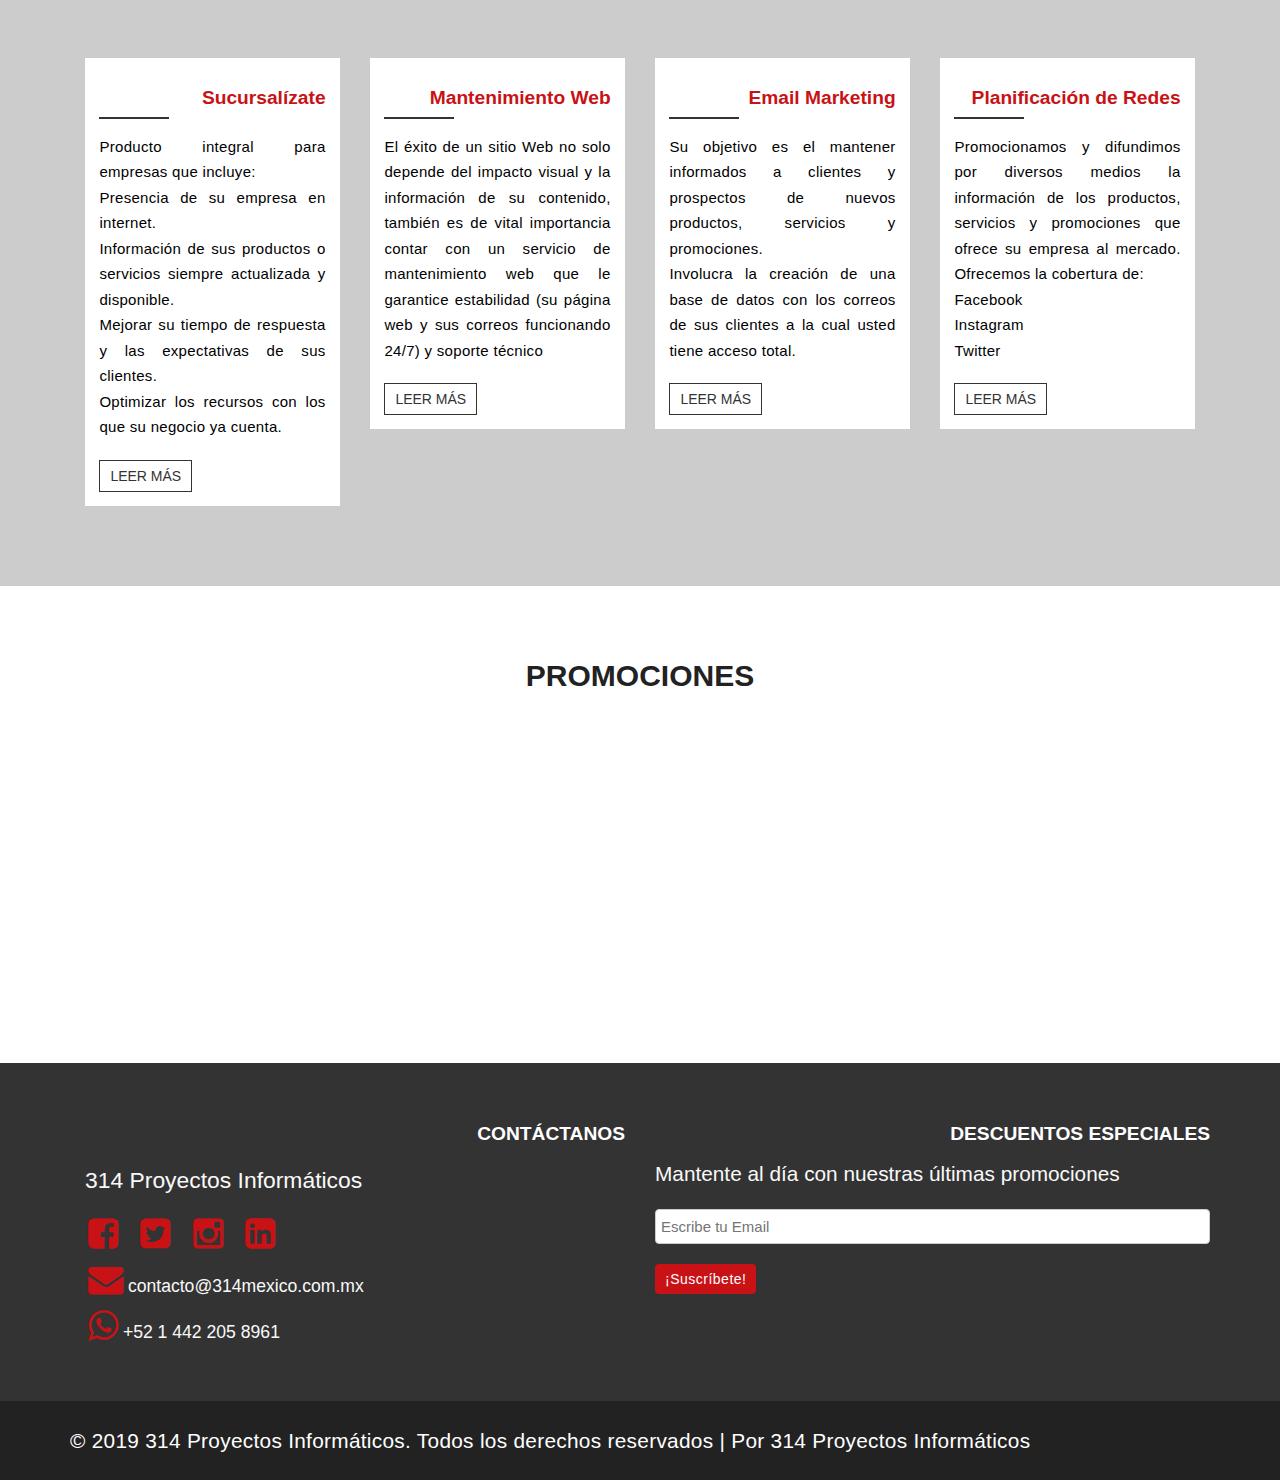
==== commit 903b8f73: "finished styling and bugs fixed" ====
--- a/index.html
+++ b/index.html
@@ -30,10 +30,10 @@
             <div class="row">
               <div class="col-lg-6 col-md-6 col-sm-6 col-xs-6">
                 <div class="mu-header-top-left">
-                  <div class="mu-top-email hand">
+                  <a class="mu-top-email hand" href="mailto:contacto@314mexico.com.mx">
                     <i class="fa fa-envelope"></i>
                     <span>contacto@314mexico.com.mx</span>
-                  </div>
+                  </a>
                   <a href="https://api.whatsapp.com/send?phone=5214422058961" target="_blank" noreferer class="mu-top-phone hand">
                     <i class="fa fa-whatsapp"></i>
                     <span>+52 1 442 205 8961</span>
@@ -93,10 +93,10 @@
                   <li><a href="./sucursalizate.html">Sucursalízate</a></li>
                   <li><a href="./mantenimiento-web.html">Mantenimiento Web</a></li>
                   <li><a href="./email-marketing.html">Email Marketing</a></li>
-                  <li><a href="./planificacion-redes.html">Planifiación de Redes</a></li>
+                  <li><a href="./planificacion-redes.html">Planificación de Redes</a></li>
                 </ul>
               </li>
-              <li><a href="./promociones.html">Promociones</a></li>
+              <!-- <li><a href="./promociones.html">Promociones</a></li> -->
               <li><a href="./contacto.html">Contacto</a></li>
             </ul>
           </div>
@@ -312,7 +312,7 @@
   <!-- End features section -->
 
   <!-- Start latest course section -->
-  <section id="mu-latest-courses">
+  <section id="mu-latest-courses" class="front">
     <div class="container">
       <div class="row">
         <div class="col-lg-12 col-md-12">
@@ -330,6 +330,7 @@
                 tempor incididunt ut labore et dolore magna aliqua. Ut enim ad minim veniam,
                 quis nostrud exercitation ullamco laboris nisi ut aliquip ex ea commodo
                 consequat.
+                <button>COMIENZA YA</button>
               </div>
               <div class="j-animate j-top">
                 <h4>Promoción #2</h4>
@@ -337,6 +338,7 @@
                 tempor incididunt ut labore et dolore magna aliqua. Ut enim ad minim veniam,
                 quis nostrud exercitation ullamco laboris nisi ut aliquip ex ea commodo
                 consequat.
+                <button>COMIENZA YA</button>
               </div>
               <div class="j-animate j-top">
                 <h4>Promoción #3</h4>
@@ -344,8 +346,8 @@
                 tempor incididunt ut labore et dolore magna aliqua. Ut enim ad minim veniam,
                 quis nostrud exercitation ullamco laboris nisi ut aliquip ex ea commodo
                 consequat.
-              </div>
-              <button>COMIENZA YA</button>
+                <button>COMIENZA YA</button>
+              </div>
             </div>
 
             <!-- End latest course content -->
@@ -487,7 +489,7 @@
                     </a>
                   </li>
                   <li class="hand">
-                    <a>
+                    <a href="mailto:contacto@314mexico.com.mx">
                       <i class="fa fa-envelope"> </i>
                       <span> contacto@314mexico.com.mx</span>
                     </a>
--- a/assets/css/custom.css
+++ b/assets/css/custom.css
@@ -419,13 +419,14 @@
     justify-content: space-around;
 }
 .j-sucursalizate button{
-    width: 30%;
+    width: 80%;
     margin-top: 1em;
     color: #fff;
     background-color: #C81216;
     padding: .7em;
     border:none;
     font-weight: bold;
+    margin-left: 10%;
 }
 .j-sucursalizate div{
     background-color: #fff;
@@ -437,7 +438,7 @@
 }
 @media(max-width: 800px){
     .j-sucursalizate div{width: 80%;margin-bottom: .5em;}
-    .j-sucursalizate button{width: 80%;}
+    .j-sucursalizate button{width: 80%;margin-left: 10%}
 }
 .j-sucursalizate button{margin-top: 2em;}
 .j-sucursalizate div h4{
@@ -686,10 +687,29 @@
 #mu-features .mu-single-feature p{
     color: #000;
 }
-#mu-latest-courses {
+#mu-latest-courses.front{
     background-color: #fff;
     padding: 70px 0;
 }
 #mu-latest-courses .mu-latest-courses-area .mu-title h2{
     color: #222;
+}
+@media (max-width: 640px){
+    #mu-header .mu-header-area .mu-header-top-left a.mu-top-phone {
+        display: block;
+    }
+}
+footer a,h1{
+    text-transform: none!important;
+}
+.mu-header-top-left > *:hover{
+    color: #C81216;
+}
+@media(max-width: 1200px){
+    footer h4{
+        text-align: left;
+    }
+    footer a{
+        text-align: left;
+    }
 }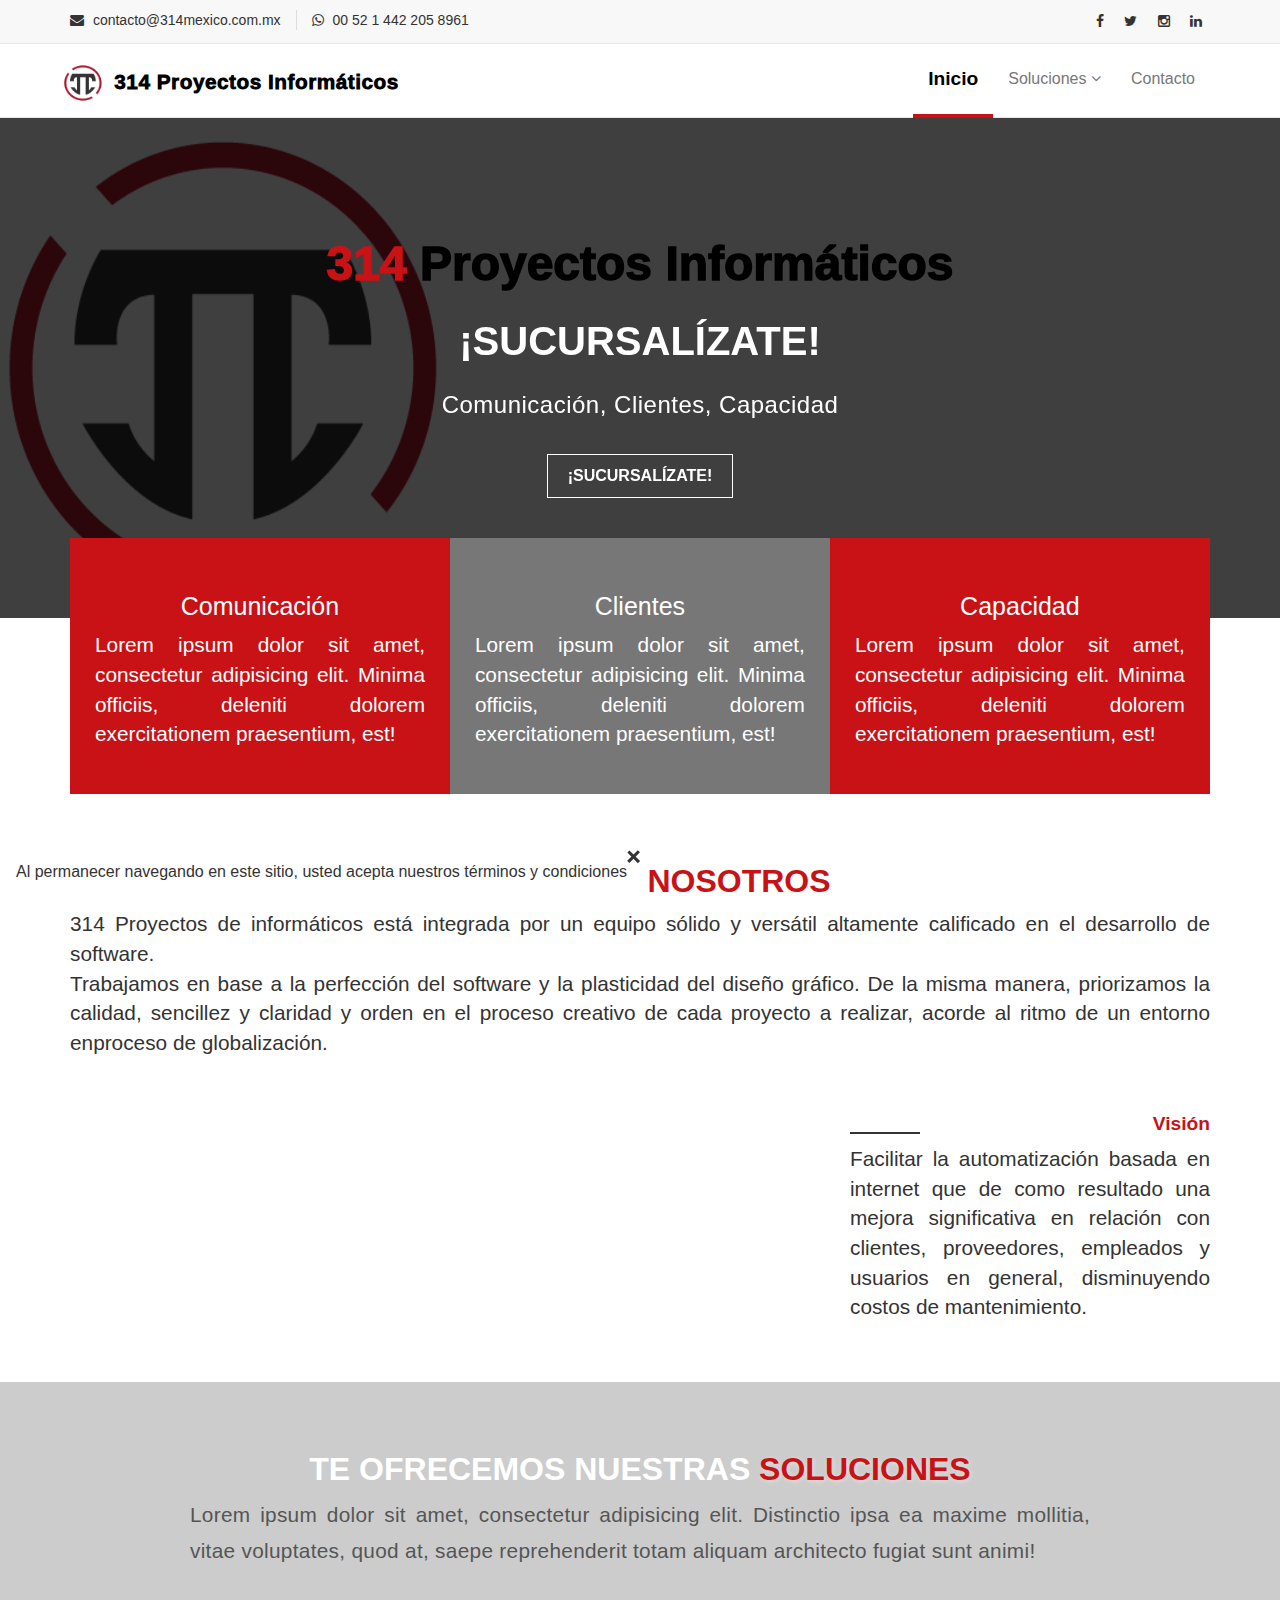
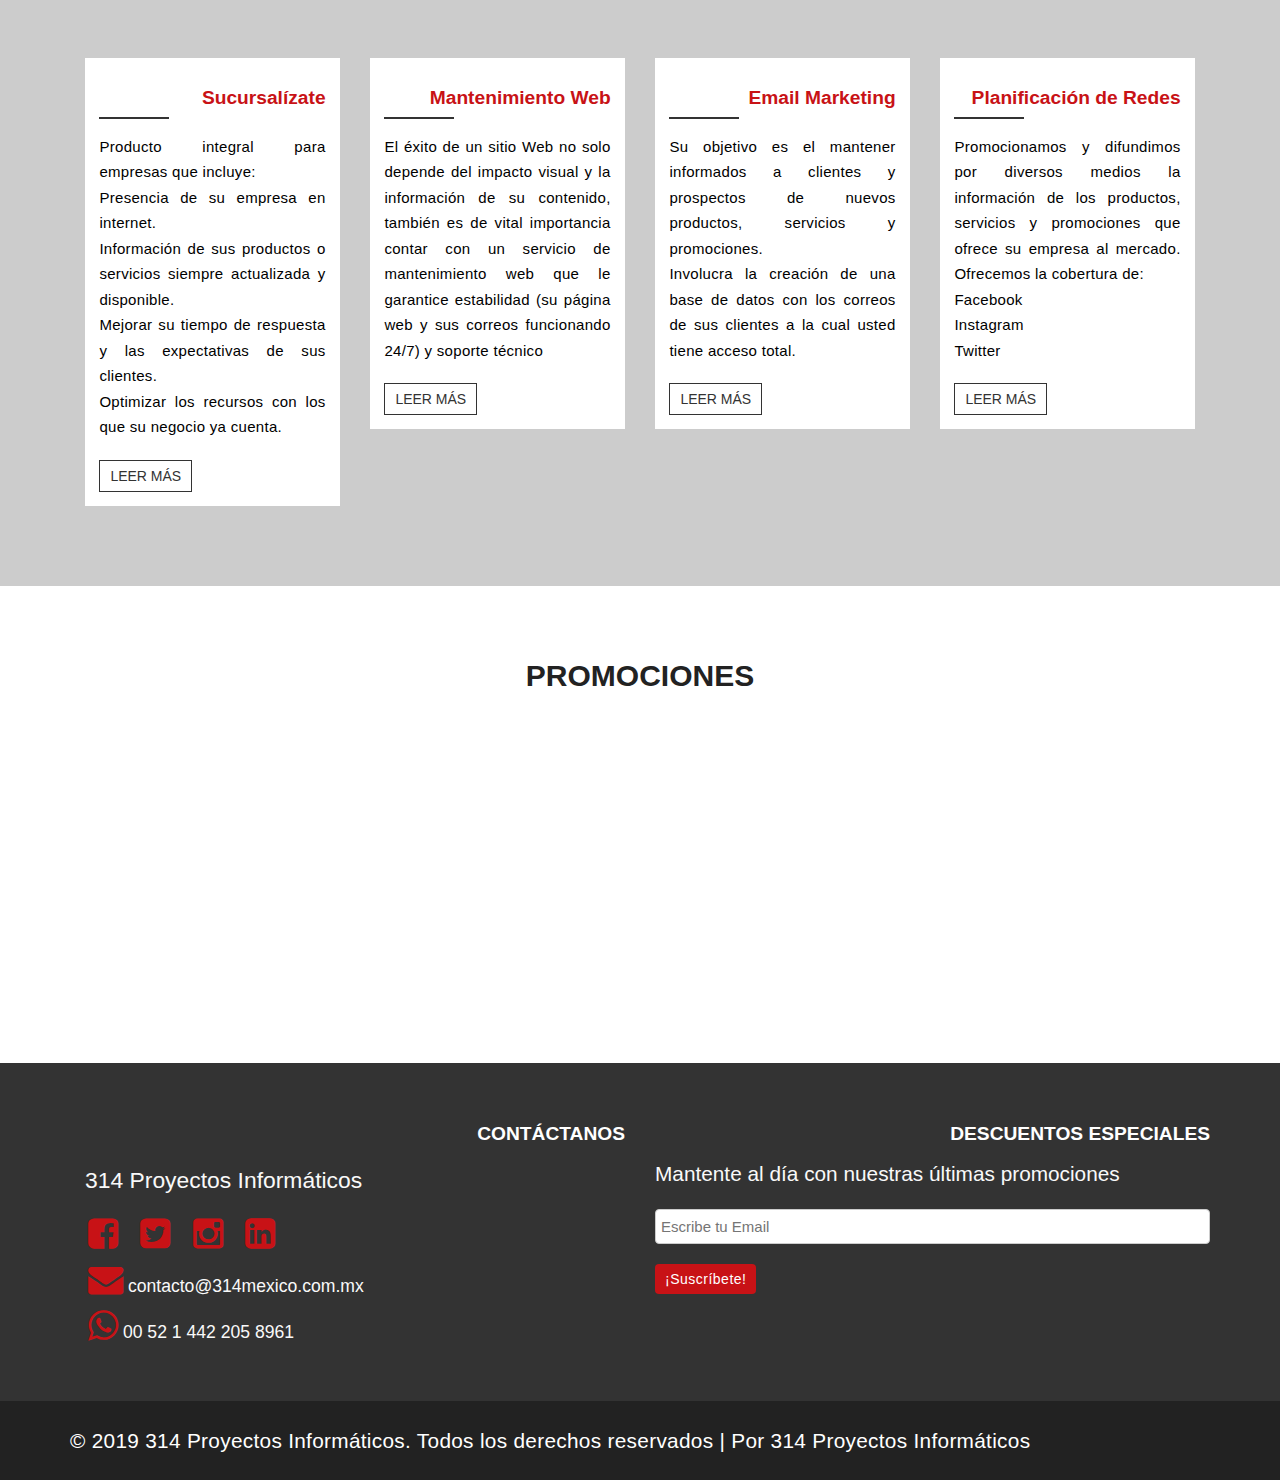
==== commit 3d2d0bc6: "contenido escrito, aun falta" ====
--- a/index.html
+++ b/index.html
@@ -4,7 +4,7 @@
   <meta charset="utf-8">
   <meta http-equiv="X-UA-Compatible" content="IE=edge">
   <meta name="viewport" content="width=device-width, initial-scale=1">
-  <title>314 | Proyectos Informáticos</title>
+  <title>314 Proyectos Informáticos | Servicios Web</title>
   <link rel="shortcut icon" href="assets/img/Logo.png" type="image/x-icon">
   <link href="assets/css/font-awesome.css" rel="stylesheet">
   <link href="assets/css/bootstrap.css" rel="stylesheet">
@@ -36,7 +36,7 @@
                   </a>
                   <a href="https://api.whatsapp.com/send?phone=5214422058961" target="_blank" noreferer class="mu-top-phone hand">
                     <i class="fa fa-whatsapp"></i>
-                    <span>+52 1 442 205 8961</span>
+                    <span>00 52 1 442 205 8961</span>
                   </a>
                 </div>
               </div>
@@ -203,20 +203,20 @@
                   conformada por dos Divisiones de carácter Internacional, una con sede en México y otra en Venezuela.
                 </p>
               </div>
+              <div class="col-lg-4 col-md-4 j-animate j-right">
+                <h4 class="obj">Misión</h4>
+                <p>
+                  Servicio dinámico, compromiso, una amplia comprensión de
+                  sus necesidades para resolverlas haciendo uso de alguna de las diferentes
+                  soluciones existente en los procesos de negocios actuales.
+                </p>
+              </div>
               <div class="col-lg-4 col-md-4">
                 <h4 class="obj">Visión</h4>
                 <p>
                   Facilitar la automatización basada en internet que de como resultado
                   una mejora significativa en relación con clientes, proveedores, empleados y
                   usuarios en general, disminuyendo costos de mantenimiento.
-                </p>
-              </div>
-              <div class="col-lg-4 col-md-4 j-animate j-right">
-                <h4 class="obj">Misión</h4>
-                <p>
-                  Servicio dinámico, compromiso, una amplia comprensión de
-                  sus necesidades para resolverlas haciendo uso de alguna de las diferentes
-                  soluciones existente en los procesos de negocios actuales.
                 </p>
               </div>
             </div>
@@ -497,7 +497,7 @@
                   <li class="hand">
                     <a href="https://api.whatsapp.com/send?phone=5214422058961" target="_blank" noreferer>
                       <i class="fa fa-whatsapp"> </i>
-                      <span>+52 1 442 205 8961</span>
+                      <span>00 52 1 442 205 8961</span>
                     </a>
                   </li>
                 </ul>
--- a/assets/css/custom.css
+++ b/assets/css/custom.css
@@ -139,14 +139,15 @@
     color: #C81216;
 }
 #mu-menu .navbar-default .navbar-nav li .dropdown-menu li a:hover, #mu-menu .navbar-default .navbar-nav li .dropdown-menu li a:focus {
-    background-color: #C81216;
+    /*background-color: #C81216;*/
+    background-color: #555;
 }
 #logo-title{
     font-size: 0.8em;
     margin: 0;
 }
 .logo-background{
-    width: 30% !important;
+    width: 35% !important;
 }
 .navbar-brand > img {
     display: inline-block;
@@ -175,8 +176,9 @@
     height: 450px;
 }
 .mu-latest-course-single-content-text{
-    height: 85%;
-    border: 1px solid;
+    height: 70%;
+    border: #5e5e5e 3px solid;
+    padding: 1%;
 }
 #main.is-widget.is-fully-closed:not(.is-transparent) .header, #main.is-widget.is-fully-opened:not(.is-transparent) .header {
     display: block;
@@ -245,6 +247,97 @@
     cursor: pointer;
 }
 
+.list::before{
+    content: url(../img/circulo.svg);
+    font-size: 0.5em;
+   color: #C81216;
+   display: inline-block;
+   font-weight: bold;
+   line-height: 1.6em;
+   text-align: center;
+   width: 1.6em;
+   vertical-align: middle;
+}
+.check-list::before{
+    content: url(../img/comprobado.svg);
+    font-size: 0.5em;
+   display: inline-block;
+   font-weight: bold;
+   line-height: 1.6em;
+   text-align: center;
+   width: 1.6em;
+   vertical-align: middle;
+}
+.number1::before{
+    content: url(../img/uno.svg);
+    font-size: 0.7em;
+   display: inline-block;
+   font-weight: bold;
+   line-height: 1.6em;
+   text-align: center;
+   width: 1.6em;
+   vertical-align: middle;
+}
+.number2::before{
+    content: url(../img/dos.svg);
+    font-size: 0.7em;
+   display: inline-block;
+   font-weight: bold;
+   line-height: 1.6em;
+   text-align: center;
+   width: 1.6em;
+   vertical-align: middle;
+}
+.number3::before{
+    content: url(../img/tres.svg);
+    font-size: 0.7em;
+   display: inline-block;
+   font-weight: bold;
+   line-height: 1.6em;
+   text-align: center;
+   width: 1.6em;
+   vertical-align: middle;
+}
+.number4::before{
+    content: url(../img/cuatro.svg);
+    font-size: 0.7em;
+   display: inline-block;
+   font-weight: bold;
+   line-height: 1.6em;
+   text-align: center;
+   width: 1.6em;
+   vertical-align: middle;
+}
+.number5::before{
+    content: url(../img/cinco.svg);
+    font-size: 0.7em;
+   display: inline-block;
+   font-weight: bold;
+   line-height: 1.6em;
+   text-align: center;
+   width: 1.6em;
+   vertical-align: middle;
+}
+.minus::before{
+    content: url(../img/menos.svg);
+    font-size: 0.5em;
+   display: inline-block;
+   font-weight: bold;
+   line-height: 1.6em;
+   text-align: center;
+   width: 1.6em;
+   vertical-align: middle;
+}
+.plus::before{
+    content: url(../img/anadir.svg);
+    font-size: 0.5em;
+   display: inline-block;
+   font-weight: bold;
+   line-height: 1.6em;
+   text-align: center;
+   width: 1.6em;
+   vertical-align: middle;
+}
 /* responsive */
 
 @media (max-width: 480px)
@@ -641,6 +734,7 @@
     padding: 1em;
     background-color: white;
     max-width: 100vw;
+    z-index: 1000;
 }
 .rem-banner span{
     position: absolute;
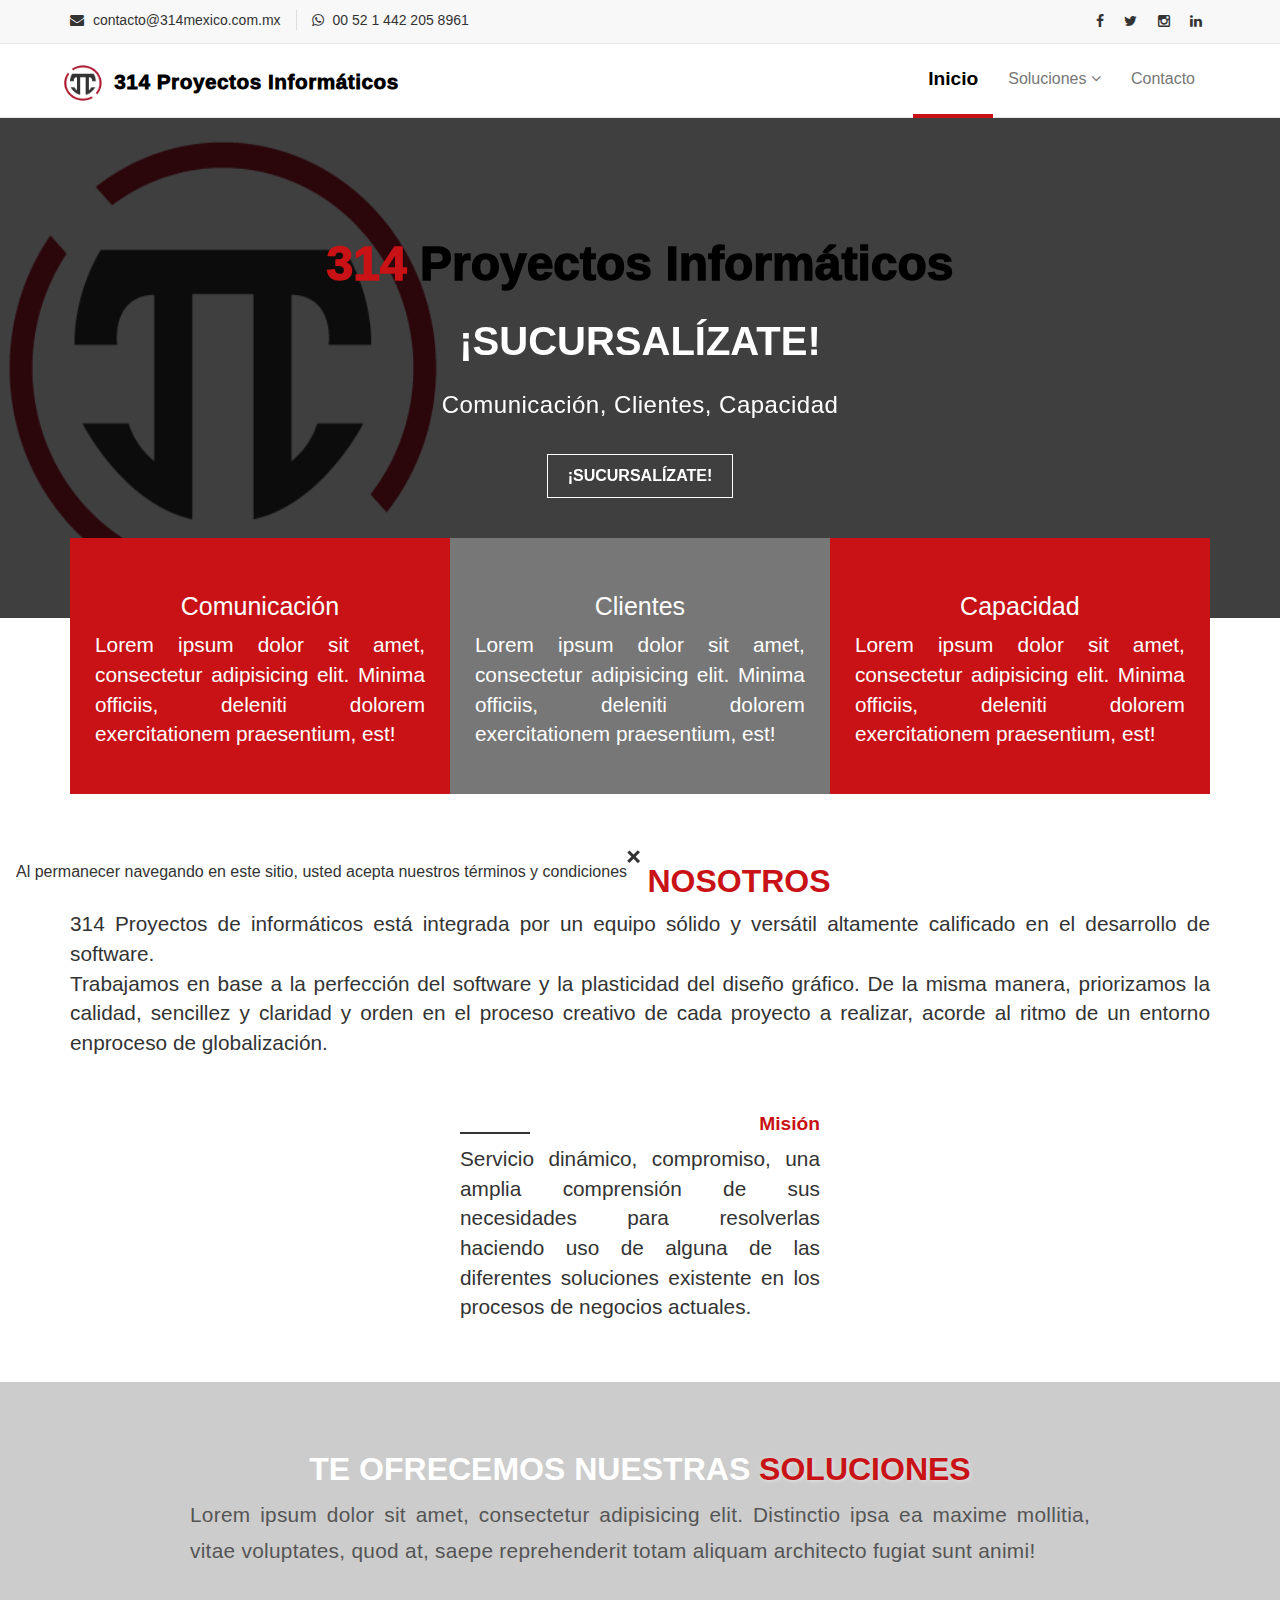
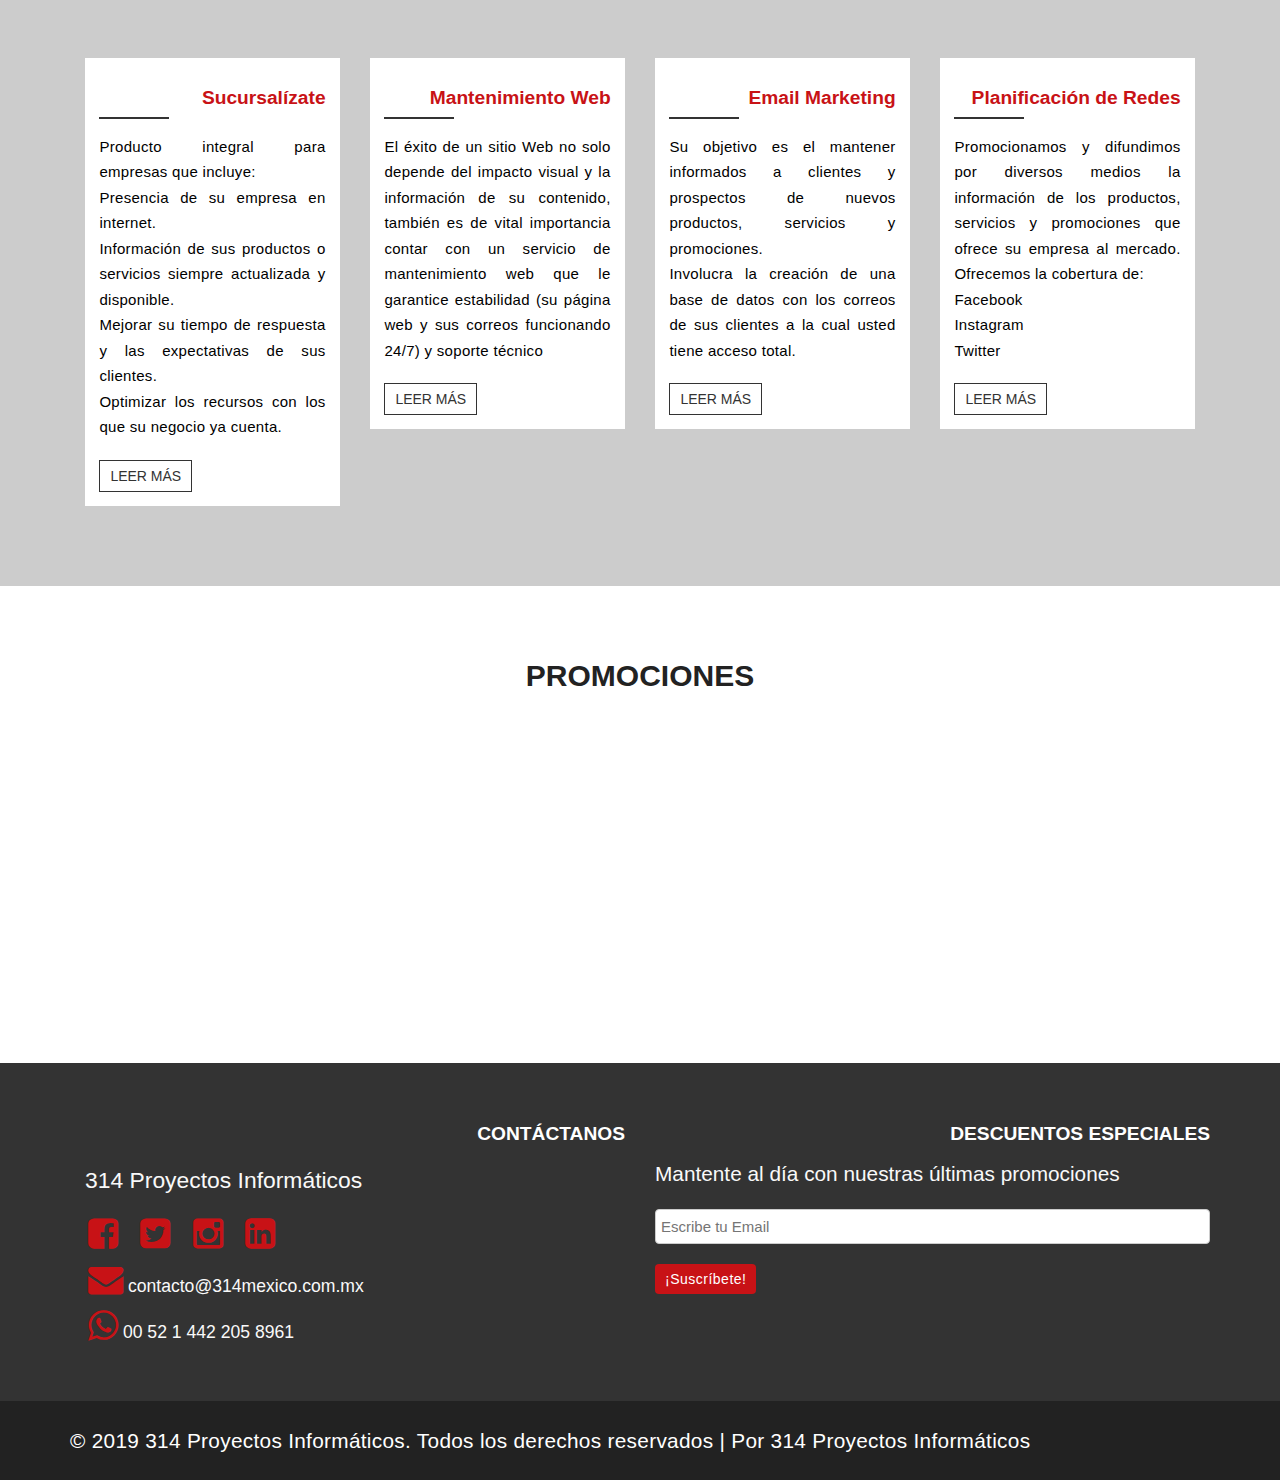
==== commit 04671fc2: "fixed icons" ====
--- a/index.html
+++ b/index.html
@@ -203,7 +203,7 @@
                   conformada por dos Divisiones de carácter Internacional, una con sede en México y otra en Venezuela.
                 </p>
               </div>
-              <div class="col-lg-4 col-md-4 j-animate j-right">
+              <div class="col-lg-4 col-md-4">
                 <h4 class="obj">Misión</h4>
                 <p>
                   Servicio dinámico, compromiso, una amplia comprensión de
@@ -211,7 +211,7 @@
                   soluciones existente en los procesos de negocios actuales.
                 </p>
               </div>
-              <div class="col-lg-4 col-md-4">
+              <div class="col-lg-4 col-md-4 j-animate j-right">
                 <h4 class="obj">Visión</h4>
                 <p>
                   Facilitar la automatización basada en internet que de como resultado
--- a/assets/css/custom.css
+++ b/assets/css/custom.css
@@ -5,9 +5,6 @@
 #mu-header {
     /*position: fixed;*/
     z-index: 1000;
-}
-section#mu-slider.slick-initialized.slick-slider {
-   /* margin-top: 6%;*/
 }
 h1{
     font-size: 3em;
@@ -166,6 +163,7 @@
 }
 .mu-latest-course-single{
     height: 500px;
+    position: relative;
 }
 
 .mu-latest-course-single .mu-latest-course-single-content {
@@ -176,7 +174,7 @@
     height: 450px;
 }
 .mu-latest-course-single-content-text{
-    height: 70%;
+    /* height: 70%; */
     border: #5e5e5e 3px solid;
     padding: 1%;
 }
@@ -318,25 +316,40 @@
    width: 1.6em;
    vertical-align: middle;
 }
-.minus::before{
-    content: url(../img/menos.svg);
+.dos-puntos{
+    margin-left: .1em;
+}
+.dos-puntos::before{
+    content: '';
+    background-image:url(../img/dos-puntos.svg);
     font-size: 0.5em;
-   display: inline-block;
-   font-weight: bold;
-   line-height: 1.6em;
-   text-align: center;
-   width: 1.6em;
-   vertical-align: middle;
-}
-.plus::before{
-    content: url(../img/anadir.svg);
+    display: inline-block;
+    font-weight: bold;
+    background-size:3.2em 1.8em;
+    background-position: center;
+    line-height: 1em;
+    text-align: center;
+    width: 3.2em;
+    height: 1em;
+    transform: scale(2) translateY(-.15em);
+}
+.tres-puntos{
+    margin-left: .14em;
+}
+.tres-puntos::before{
+    content: '';
+    background-image:url(../img/tres-puntos.svg);
     font-size: 0.5em;
-   display: inline-block;
-   font-weight: bold;
-   line-height: 1.6em;
-   text-align: center;
-   width: 1.6em;
-   vertical-align: middle;
+    display: inline-block;
+    font-weight: bold;
+    background-size:5em 1.8em;
+    background-position: center;
+    line-height: 1em;
+    text-align: center;
+    width: 5.2em;
+    height: 1em;
+    transform: scale(3.3) translateY(-.12em);
+    margin-right: .4em;
 }
 /* responsive */
 
@@ -806,4 +819,28 @@
     footer a{
         text-align: left;
     }
+}
+.mu-latest-course-img{
+    height: 30%;
+    overflow: hidden;
+    margin-top: 2%;
+}
+.mu-latest-course-img figure{
+    height: 100%;
+}
+.mu-latest-course-img img{
+    height: 100%;
+    position: relative;left: 50%;
+    transform: translateX(-50%);
+}
+.mu-latest-course-single-content{
+    position: relative;
+}
+.mu-latest-course-single-content > div{
+    overflow-y: auto;
+    overflow-x: hidden;
+    height: 75%;
+}
+.mu-latest-course-single-content div ul{
+    height: auto!important;
 }